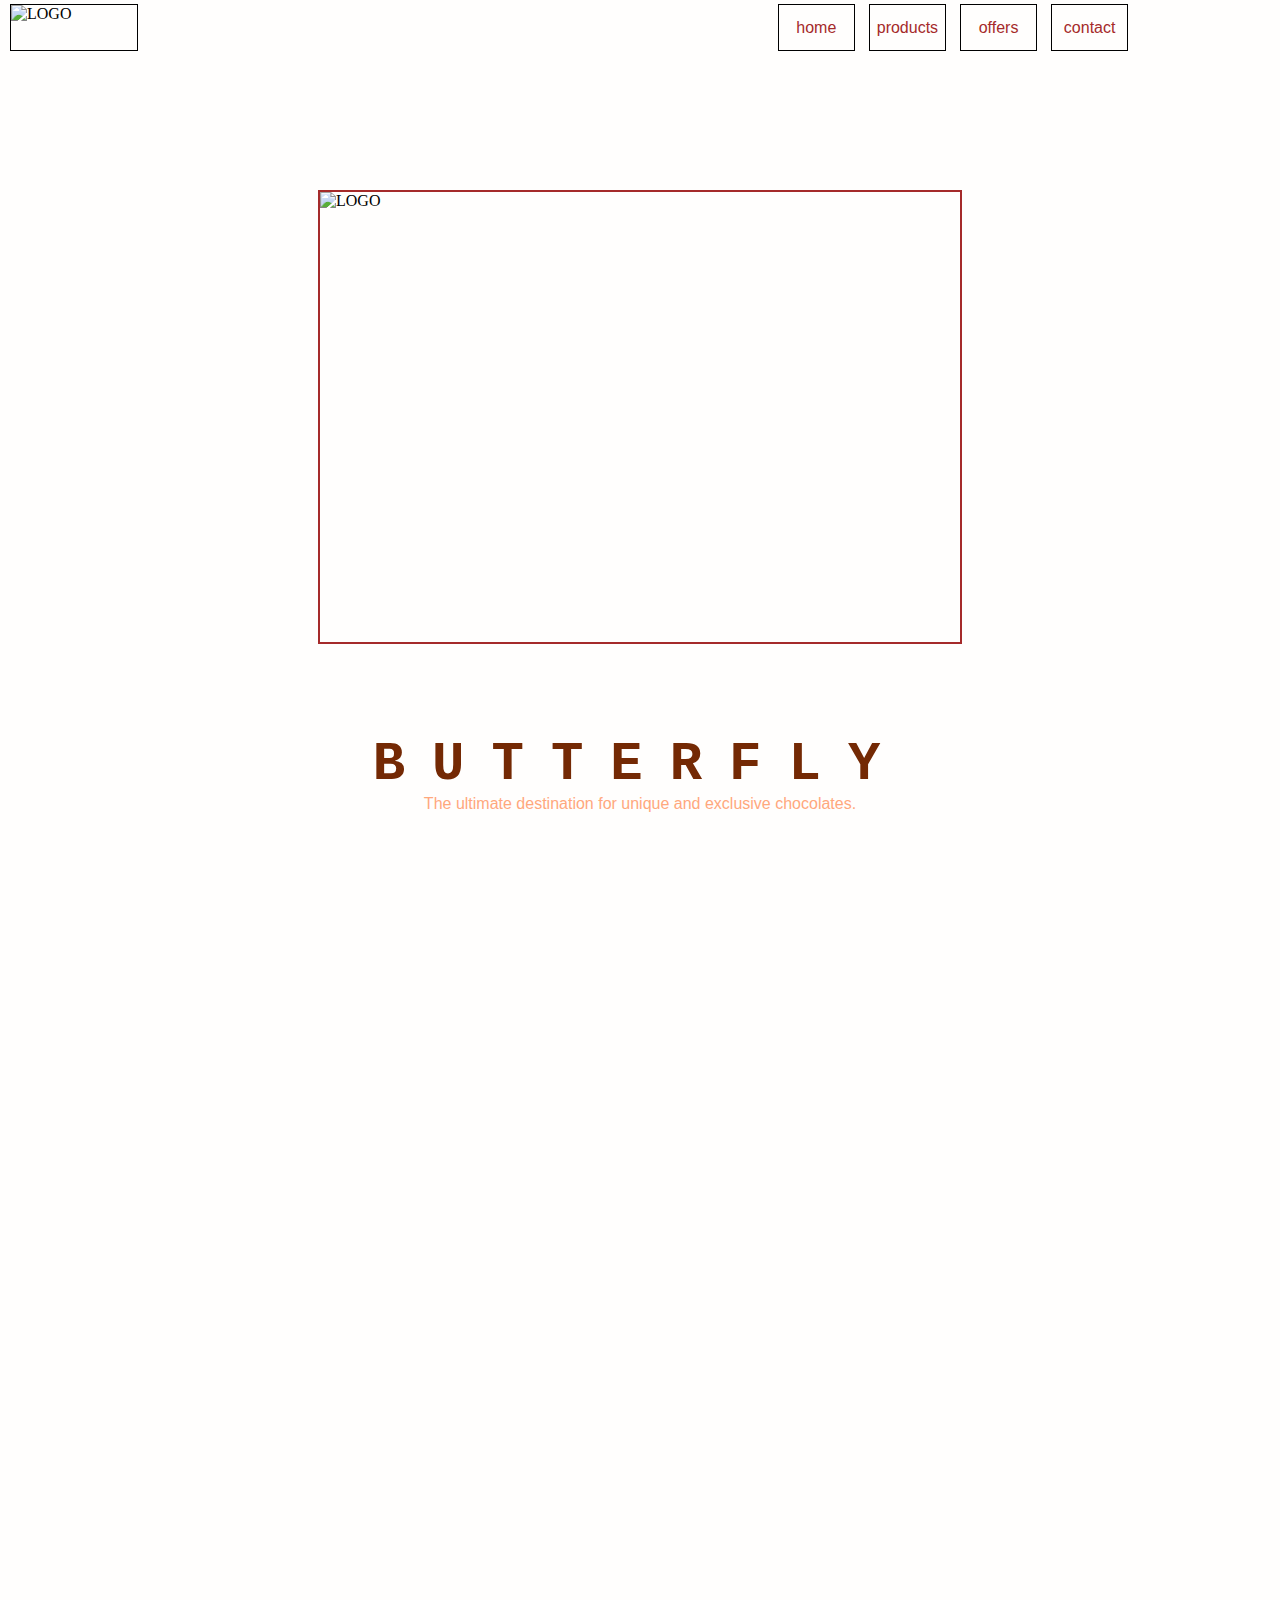
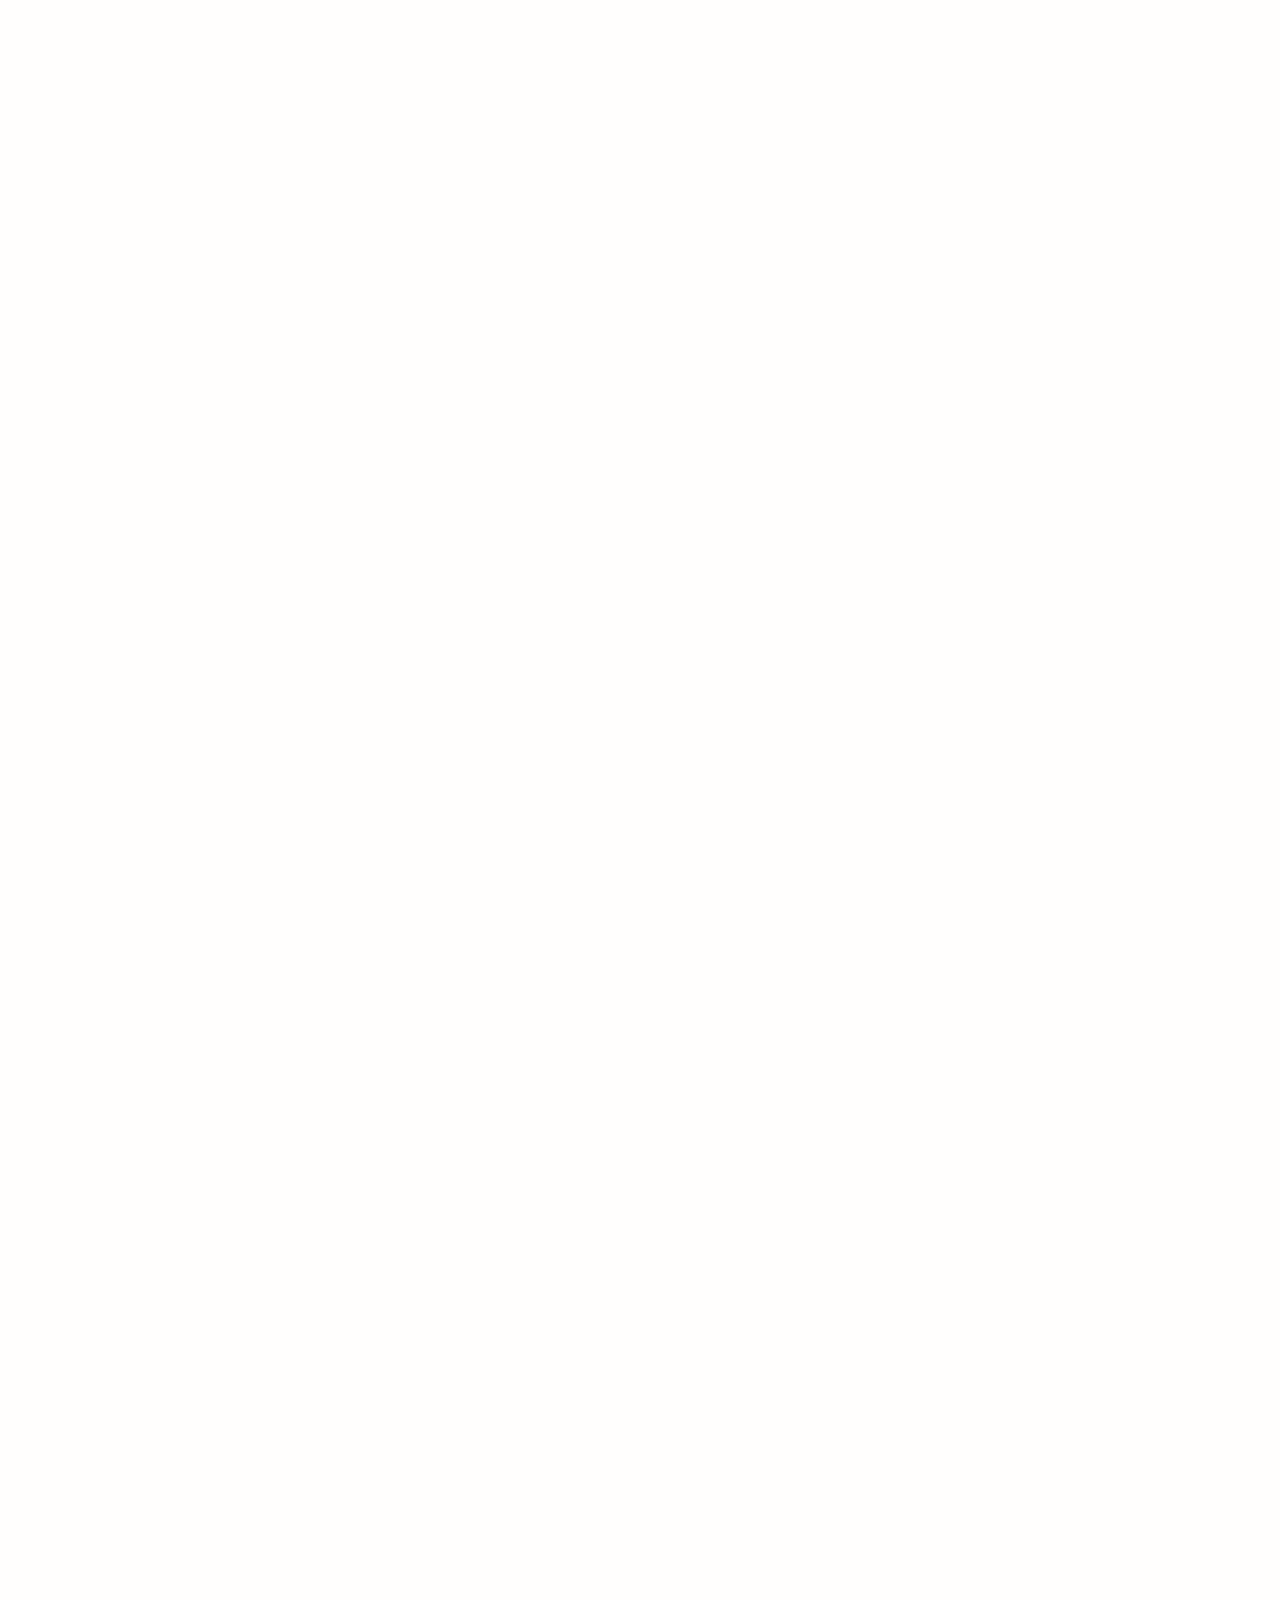
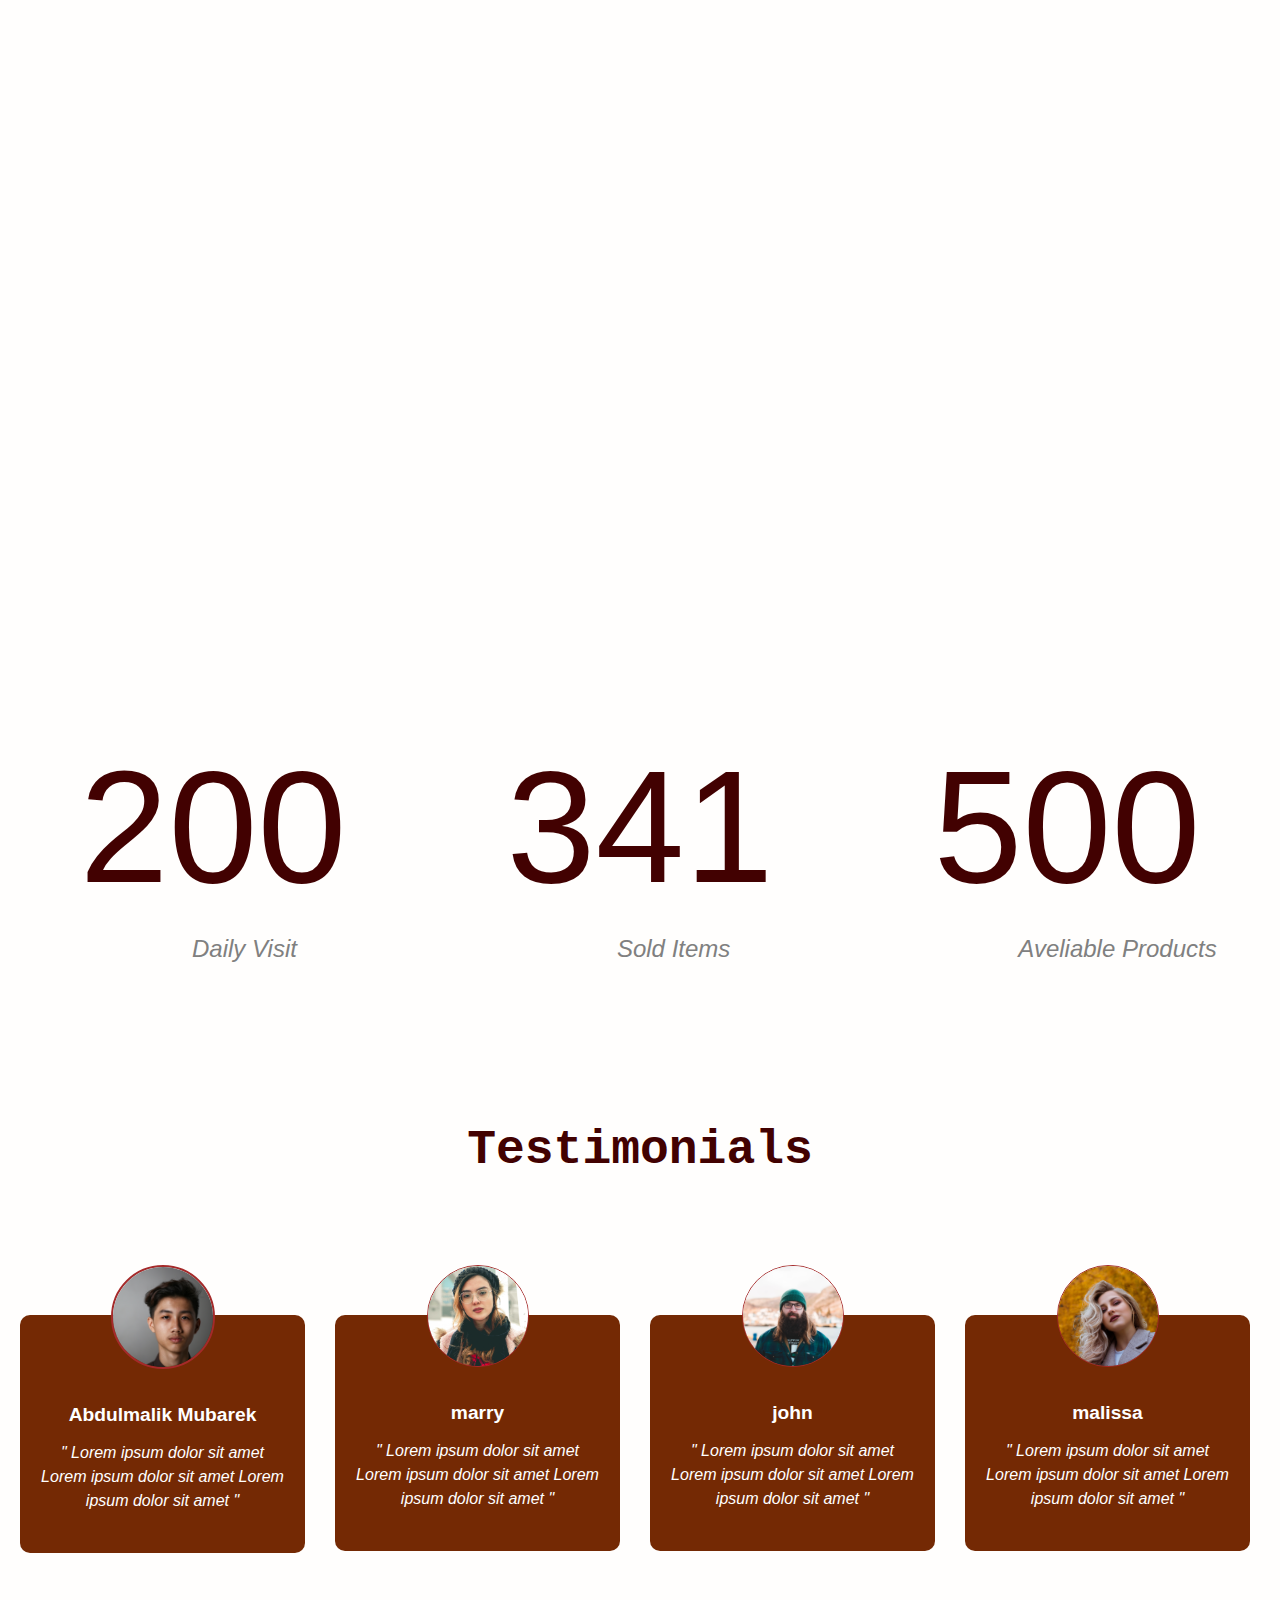
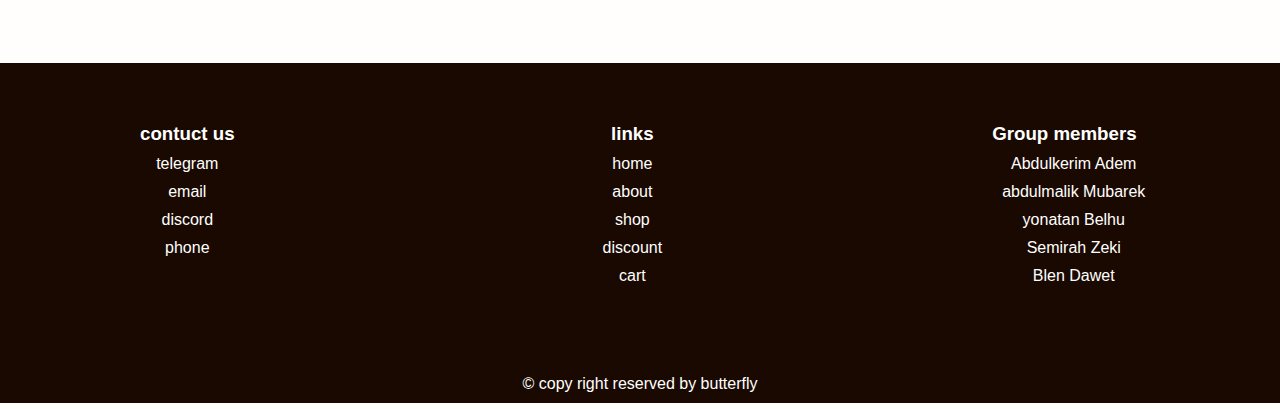
==== code/index.html @ 65b59d8b "update on the testimonial section" ====
<!DOCTYPE html>
<html lang="en">
<head>
    <meta charset="UTF-8">
    <meta http-equiv="X-UA-Compatible" content="IE=edge">
    <meta name="viewport" content="width=device-width, initial-scale=1.0">
    <title>BUTTERFLY </title>

    <!-- linking to the style file -->
    <link rel="stylesheet" href="./style.css">

</head>

<body>
    <header>
        <nav>
            <!-- Logo -->
            <img src="" alt="LOGO">
            <!-- navigational links -->
            <div id="links">    
                <a href="" id=""> home </a>
                <a href="" id="">products </a>
                <a href="" id=""> offers </a>
                <a href="" id=""> contact </a>
            </div>
            
        </nav>
    </header>    

    <!-- main tag-->
    <main>
        <!-- section one -->
        <section id="sec1">
            <article>
                <img src="" alt="LOGO">
                <header>
                    <h1>BUTTERFLY</h1>
                </header>
                <p>
                    The ultimate destination for unique and exclusive chocolates.
                </p>
            </article>
        </section>
        <!-- section two  product section -->
        
        <section id="sec2">
            
            <!-- first article -->
            <article class ="article1 ">
                <div class="image reveal">
                    <img src="./../resource/pic/pic4.jpg" alt="product1"> 
                    <!-- product picture or ilustration -->
                </div>
                <div class ="disc1 reveal">
                    <header>
                        <h1> Dove </h1>
                    </header>
                    <p>
                        Lorem ipsum dolor sit amet, consectetur adipiscing elit, 
                        <br>
                        sed do eiusmod tempor incididunt ut labore et dolore magna aliqua. 
                        <br>
                        Ut enim ad minim veniam, quis nostrud exercitation ullamco laboris nisi ut aliquip ex ea commodo consequat. 
                        <br>
                        Duis aute irure dolor in reprehenderit in voluptate velit esse cillum dolore eu fugiat nulla pariatur. 
                        <br>
                        Excepteur sint occaecat cupidatat non proident, 
                        <br>
                        sunt in culpa qui officia deserunt mollit anim id est laborum 
                    </p>
                    <button>
                        <a href=""> Order Now </a>
                    </button>
                </div>
            </article>
            
            <!-- second article in this section -->
            
            <article id="article2">
                <div class="image reveal">
                    <img src="./../resource/pic/Screenshot (67).png" alt=" fererro roches">
                </div>
                <div class ="disc2 reveal">
                    <header>
                        <h1> ferrero rocher</h1>
                    </header>
                    <p>
                        Lorem ipsum dolor sit amet, consectetur adipiscing elit, 
                        <br>
                        sed do eiusmod tempor incididunt ut labore et dolore magna aliqua. 
                        <br>
                        Ut enim ad minim veniam, quis nostrud exercitation ullamco laboris nisi ut aliquip ex ea commodo consequat. 
                        <br>
                        Duis aute irure dolor in reprehenderit in voluptate velit esse cillum dolore eu fugiat nulla pariatur. 
                        <br>
                        Excepteur sint occaecat cupidatat non proident, 
                        <br>
                        sunt in culpa qui officia deserunt mollit anim id est laborum 
                    </p>

                    <button>
                        <a href=""> Order Now </a>
                    </button>
                </div>
            </article>

            <!-- article three of this section -->
            
            <!-- second article in this section -->
            
            <article id="article3">
                <div class="image reveal">
                    <img src="./../resource/pic/Screenshot (71).png" alt=" fererro roches">
                </div>
                <div class ="disc3 reveal">
                    <header>
                        <h1> silk </h1>
                    </header>
                    <p>
                        Lorem ipsum dolor sit amet, consectetur adipiscing elit, 
                        <br>
                        sed do eiusmod tempor incididunt ut labore et dolore magna aliqua. 
                        <br>
                        Ut enim ad minim veniam, quis nostrud exercitation ullamco laboris nisi ut aliquip ex ea commodo consequat. 
                        <br>
                        Duis aute irure dolor in reprehenderit in voluptate velit esse cillum dolore eu fugiat nulla pariatur. 
                        <br>
                        Excepteur sint occaecat cupidatat non proident, 
                        <br>
                        sunt in culpa qui officia deserunt mollit anim id est laborum 
                    </p>

                    <button>
                        <a href=""> Order Now </a>
                    </button>
                </div>
            </article>

            <!-- end of therd article on this section  -->
        </section>
   
        <!-- section three about the coumpany section -->
        <section id="sec3">
            <article id="article1">
                <header>
                    <h1 class=" reveal"> about Butterfly</h1>
                </header>
                <p class="reveal">
                    Butterfly is the ultimate destination for chocolate lovers worldwide. 
                    Our company specializes in sourcing and selling an exceptional selection of unique brands and flavors that cannot be found anywhere else. 
                    <br>
                    Our chocolates are sourced from around the world, and we pride ourselves on offering only the most exquisite, 
                    delicious, and exclusive brands on the market. 
                    <br>
                    Our range of chocolates includes rare flavors, exotic ingredients, 
                    and innovative combinations that are sure to impress. 
                    <br>
                    At Butterfly, we believe that every customer deserves the best,
                    which is why we are committed to bringing you only the highest quality chocolates that will tantalize your senses 
                    and leave you craving for more. 
                    <br>
                    Our dedication to excellence, customer satisfaction, and premium quality chocolate sets us apart from the competition. 
                    We invite you to indulge in our luxurious, delectable chocolates, and experience the magic of Butterfly today!
                
                </p>
            </article>
        </section>

        <!-- section four brands section -->
        
        <section id="sec4">
            <article class ="article1 reveal">
                <header>
                    <hr width="200px" color="brown">
                    <h2>
                        Brands we sell
                    </h2>
                    <hr width="200px" color="brown">
                </header>
                <div id="logos">
                    <img src="./../resource/pic/brands/Dove.png" alt="dove" id="img1">
                    <img src="./../resource/pic/brands/Galaxy.png" alt="Galaxy" id="img2">
                    <img src="./../resource/pic/brands/Ferrero-Rocher.png" alt="fererro" id="img3">
                    <img src="./../resource/pic/brands/Kit-Kat.png" alt="" id="img4">
                    <img src="./../resource/pic/brands/Hersheys.png" alt="" id="img5">
                    <img src="./../resource/pic/brands/Lindt.png" alt="Lindt" id="img6">
                    <img src="./../resource/pic/brands/Cadbury-1.png" alt="" id="img7">
                    <img src="./../resource/pic/brands/Jacques-Torres-Chocolate.png" alt="" id="img8">
                </div>
                
                <div id="logos">
                    <img src="./../resource/pic/brands/Dove.png" alt="dove" id="img1">
                    <img src="./../resource/pic/brands/Galaxy.png" alt="Galaxy" id="img2">
                    <img src="./../resource/pic/brands/Ferrero-Rocher.png" alt="fererro" id="img3">
                    <img src="./../resource/pic/brands/Kit-Kat.png" alt="" id="img4">
                    <img src="./../resource/pic/brands/Hersheys.png" alt="" id="img5">
                    <img src="./../resource/pic/brands/Lindt.png" alt="Lindt" id="img6">
                    <img src="./../resource/pic/brands/Cadbury-1.png" alt="" id="img7">
                    <img src="./../resource/pic/brands/Jacques-Torres-Chocolate.png" alt="" id="img8">
                </div>
                
            </article>
        </section>
        
        <!-- sectio five displaing unsers number -->
        
        <section id="sec5">
            <article class="article1">
                <div class="view"> </div>
                <div class="sell"> </div>
                <div class="product"> </div>
            </article>
            <article class="article2">
                <p> daily visit </p>
                <p> sold items </p>
                <p> aveliable products </p>
            </article>
        </section>
        <!-- section 6 testimonials section-->
        
        <section id="sec6">
            <header>
                <h2> Testimonials </h2>
            </header>
            <article>

                <div id="test1">
                    <img src="./../resource/pic/users/user2.jpg" alt="abdulmalik">
                    <p> Abdulmalik Mubarek</p>
                    <blockquote>
                        <i>
                            " Lorem ipsum dolor sit amet <br> 
                            Lorem ipsum dolor sit amet Lorem ipsum dolor sit amet  
                            "
                        </i>
                    </blockquote>
                </div>
                <div id="test2">
                    <img src="./../resource/pic/users/user9.jpg" alt="yonatan">
                    <p> marry </p>
                    <blockquote>
                        <i>
                            " Lorem ipsum dolor sit amet <br> 
                            Lorem ipsum dolor sit amet Lorem ipsum dolor sit amet  
                            "
                        </i>
                    </blockquote>
                </div>
                <div id="test3">
                    <img src="./../resource/pic/users/user3.jpg" alt="semira">
                    <p> john </p>
                    <blockquote>
                        <i>
                            " Lorem ipsum dolor sit amet <br> 
                            Lorem ipsum dolor sit amet Lorem ipsum dolor sit amet  
                            "
                        </i>
                    </blockquote>
                </div>

                <div id="test4">
                    <img src="./../resource/pic/users/user4.jpg" alt="bilen">
                    <p> malissa </p>
                    <blockquote>
                        <i>
                            " Lorem ipsum dolor sit amet <br> 
                            Lorem ipsum dolor sit amet Lorem ipsum dolor sit amet  
                            "
                        </i>
                    </blockquote>
                </div>
            </article>
        </section>

        <!-- footer section-->
        <footer>
            <div id="top">
                <div id="contact">
                    <h3>contuct us</h3>
                    <ul>
                         <a href="">telegram</a> 
                         <a href="">email</a> 
                         <a href="">discord</a> 
                         <a href="">phone</a> 
                    </ul>
                </div>

                <div id="links">
                    <h3> links </h3>
                    <ul>
                         <a href="">home</a> 
                         <a href="">about</a> 
                         <a href="">shop</a> 
                         <a href="">discount</a> 
                         <a href="">cart</a> 
                    </ul>
                </div>

                <div id="Group_members">
                    <h3> Group members </h3>
                    
                         <a href="">Abdulkerim Adem</a> 
                         <a href="">abdulmalik Mubarek</a> 
                         <a href="">yonatan Belhu</a>  
                         <a href="">Semirah Zeki</a> 
                         <a href="">Blen Dawet</a> 
                </div>
            </div>

            <div id="bottom">
                <p>&copy copy right reserved by butterfly</p>
            </div>
        </footer>
    </main>
    <!-- javascript-->
    <script src="./app.js">

    </script>
</body>
</html>
---- code/style.css ----
* {
  padding: 0px;
  margin: 0px;
  text-decoration: none;
  scroll-behavior: smooth;
  /*box-sizing: border-box;*/
}

body {
  background-color: #fffefd;
}

/*navigational part style */
nav {
  height: 5vh;
  margin: 5px 10px;
  margin-bottom: 50px;
  display: flex;
  justify-content: space-around;
  align-items: center;
  position: relative;
}
nav img {
  width: 10%;
  height: 100%;
  position: absolute;
  display: flex;
  align-items: center;
  justify-content: center;
  left: 0vw;
  border: 1px solid black;
}
nav a {
  width: 20%;
  height: 100%;
  display: flex;
  justify-content: center;
  align-items: center;
  color: brown;
  border: 1px solid black;
  font-family: sans-serif;
}
nav #links {
  width: 30%;
  height: 100%;
  display: flex;
  justify-content: space-evenly;
  align-items: center;
  position: absolute;
  right: 10vw;
}

/* styling main section article*/
main {
  /* first section */
  overflow: hidden;
  /* second section styling */
  /*section three for about section */
  /*section four brands section */
  /* animation for section three brand slide (horizontall scroll)*/
  /* section five numbers */
  /*section six for testimonials section*/
  /*footer section*/
}
main #sec1 {
  /*display: none;  you have to delete this part */
  /*background-image: url(./../resource/pic/backgrounds/bg2.jpg);/**/
  background-repeat: none;
  background-size: contain;
}
main #sec1 article {
  /*how the article will be displayed*/
  display: flex;
  flex-direction: column;
  justify-content: center;
  align-items: center;
}
main #sec1 article img {
  width: 50%;
  height: 50vh;
  margin: 10vh 5vw;
  display: flex;
  justify-content: center;
  align-items: center;
  border: brown 2px solid;
}
main #sec1 article header {
  /*how the headers will be displayed */
  width: 100%;
  display: flex;
  justify-content: center;
  align-items: center;
}
main #sec1 article header h1 {
  /*box modeling */
  /* styling the font of the header */
  letter-spacing: 0.5em;
  font-family: monospace;
  font-size: 6vh;
  font-weight: bolder;
  color: #742904;
}
main #sec1 article p {
  position: relative;
  font-family: sans-serif;
  font-size: 1em;
  color: #ffa87d;
}
main #sec2 {
  /* border: 1px solid black;/**/
  width: 100%;
  height: 200vh;
  padding: 10vh 10vw;
  position: relative;
  overflow-x: hidden;
  margin-bottom: 100px;
  /* firest article*/
  /*second article on this section*/
  /*therd article on this section*/
}
main #sec2 .article1 {
  /*border: 3px solid red ;/**/
  position: relative;
  /* display: none; /* for development only deseble it  */
  /* second article on this section */
}
main #sec2 .article1 img {
  width: 35%;
  height: 45vh;
  position: absolute;
  top: 5vh;
  border-radius: 10px;
}
main #sec2 .article1 .disc1.reveal {
  transform: translateX(50vw);
  transition: all 1s ease;
  opacity: 0;
}
main #sec2 .article1 .image.reveal {
  transform: translateX(-50vw);
  transition: all 1s ease;
  opacity: 0;
}
main #sec2 .article1 .image.reveal.active {
  transform: translateX(0vw);
  opacity: 1;
}
main #sec2 .article1 .disc1.reveal.active {
  transform: translateX(0%);
  opacity: 1;
}
main #sec2 .article1 .disc1 {
  width: 30%;
  height: -moz-fit-content;
  height: fit-content;
  padding: 0vw 2vh;
  position: absolute;
  display: flex;
  flex-direction: column;
  align-items: center;
  left: 45%;
}
main #sec2 .article1 .disc1 header h1 {
  font-family: monospace;
  font-weight: bold;
  font-size: 5vh;
  padding-bottom: 2vh;
}
main #sec2 .article1 .disc1 p {
  font-family: sans-serif;
  font-weight: lighter;
  line-height: 1.5em;
  padding-bottom: 3vh;
  color: gray;
}
main #sec2 .article1 .disc1 button {
  border-radius: 10px;
  width: 15vw;
  height: 7vh;
  display: flex;
  justify-content: center;
  align-items: center;
  border: none;
  background-color: #742904;
}
main #sec2 .article1 .disc1 button a {
  color: white;
  font-weight: bold;
}
main #sec2 #article2 {
  /*border: 1px solid black;*/
  position: relative;
  top: 70vh;
}
main #sec2 #article2 img {
  width: 35%;
  height: 45vh;
  position: absolute;
  left: 45%;
  top: 5vh;
  border-radius: 10px;
}
main #sec2 #article2 .disc2.reveal {
  transform: translateX(-50vw);
  transition: all 1s ease;
  opacity: 0;
}
main #sec2 #article2 .image.reveal {
  transform: translateX(50vw);
  transition: all 1s ease;
  opacity: 0;
}
main #sec2 #article2 .image.reveal.active {
  transform: translateX(0vw);
  opacity: 1;
}
main #sec2 #article2 .disc2.reveal.active {
  transform: translateX(0%);
  opacity: 1;
}
main #sec2 #article2 .disc2 {
  width: 30%;
  height: -moz-fit-content;
  height: fit-content;
  padding: 0vw 2vh;
  position: absolute;
  display: flex;
  flex-direction: column;
  align-items: center;
}
main #sec2 #article2 .disc2 header h1 {
  font-family: monospace;
  font-weight: bold;
  font-size: 5vh;
  padding-bottom: 2vh;
}
main #sec2 #article2 .disc2 p {
  font-family: sans-serif;
  font-weight: lighter;
  line-height: 1.5em;
  padding-bottom: 3vh;
  text-align: right;
  color: gray;
}
main #sec2 #article2 .disc2 button {
  border-radius: 10px;
  width: 15vw;
  height: 8vh;
  display: flex;
  justify-content: center;
  align-items: center;
  border: none;
  background-color: #742904;
}
main #sec2 #article2 .disc2 button a {
  color: white;
  font-weight: bold;
}
main #sec2 #article3 {
  /*border: 1px solid black;/**/
  position: relative;
  top: 140vh;
}
main #sec2 #article3 img {
  width: 35%;
  height: 45vh;
  position: absolute;
  top: 5vh;
  border-radius: 10px;
}
main #sec2 #article3 .disc3.reveal {
  transform: translateX(50vw);
  transition: all 1s ease;
  opacity: 0;
}
main #sec2 #article3 .image.reveal {
  transform: translateX(-50vw);
  transition: all 1s ease;
  opacity: 0;
}
main #sec2 #article3 .image.reveal.active {
  transform: translateX(0vw);
  opacity: 1;
}
main #sec2 #article3 .disc3.reveal.active {
  transform: translateX(0%);
  opacity: 1;
}
main #sec2 #article3 .disc3 {
  width: 30%;
  height: -moz-fit-content;
  height: fit-content;
  padding: 0vw 2vh;
  position: absolute;
  display: flex;
  flex-direction: column;
  align-items: center;
  left: 45%;
}
main #sec2 #article3 .disc3 header h1 {
  font-family: monospace;
  font-weight: bold;
  font-size: 5vh;
  padding-bottom: 2vh;
}
main #sec2 #article3 .disc3 p {
  font-family: sans-serif;
  font-weight: lighter;
  line-height: 1.5em;
  padding-bottom: 3vh;
  color: gray;
}
main #sec2 #article3 .disc3 button {
  border-radius: 10px;
  width: 15vw;
  height: 8vh;
  display: flex;
  justify-content: center;
  align-items: center;
  border: none;
  background-color: #742904;
}
main #sec2 #article3 .disc3 button a {
  color: white;
  font-weight: bold;
}
main #sec3 {
  padding: 20px;
  margin: 10rem 0rem;
}
main #sec3 #article1 {
  display: flex;
  flex-direction: column;
  align-items: center;
  padding: 10px;
}
main #sec3 #article1 header {
  display: flex;
  justify-content: center;
  margin-bottom: 2rem;
}
main #sec3 #article1 header h1 {
  font-family: sans-serif;
  font-weight: bold;
  font-size: 10vh;
  color: #4e3b40;
  text-transform: capitalize;
}
main #sec3 #article1 header .reveal {
  transform: translateY(10rem);
  opacity: 0;
  transition: all 1s ease;
}
main #sec3 #article1 header .reveal.active {
  transform: translateY(0rem);
  opacity: 1;
}
main #sec3 #article1 p {
  width: 85%;
  font-family: cursive;
  font-weight: lighter;
  font-size: 17px;
  color: gray;
}
main #sec3 #article1 .reveal {
  transform: translateY(10rem);
  opacity: 0;
  transition: all 1s ease;
}
main #sec3 #article1 .reveal.active {
  transform: translateY(0rem);
  opacity: 1;
}
main #sec4 {
  /*  border: 1px solid black;/**/
  margin: 10rem 0rem;
}
main #sec4 .reveal {
  transform: translateY(10rem);
  opacity: 0;
  transition: all 1s ease;
}
main #sec4 .reveal.active {
  transform: translateY(0rem);
  opacity: 1;
}
main #sec4 .article1 {
  margin: 10px;
  white-space: nowrap; /**/
}
main #sec4 .article1 header {
  display: flex;
  justify-content: center;
  align-items: center;
}
main #sec4 .article1 header h2 {
  color: rgb(66, 1, 1);
  font-family: monospace;
  font-size: 5vh;
  margin: 20px 20px;
}
main #sec4 .article1 #logos {
  display: inline-block;
  animation: 20s slide infinite linear;
}
main #sec4 .article1 #logos img {
  width: 150px;
  height: 150px;
  border-radius: 50%;
  padding: 5px 10px;
}
@keyframes slide {
  from {
    transform: translateX(0);
  }
  to {
    transform: translateX(-100%);
  }
}
main #sec5 {
  /*   border: #1a0900 1px solid;/**/
  position: relative;
  margin: 10rem 0rem;
}
main #sec5 .article1 {
  display: flex;
  justify-content: center;
  color: rgb(66, 1, 1);
}
main #sec5 .article1 .view {
  /* border: 1px solid black;/**/
  margin: 2rem 8rem 1rem 0rem;
  font-family: sans-serif;
  font-size: 10rem;
  font-weight: normal;
}
main #sec5 .article1 .sell {
  /*border: 1px solid black;/**/
  margin: 2rem 8rem 1rem 2rem;
  font-family: sans-serif;
  font-size: 10rem;
  font-weight: normal;
}
main #sec5 .article1 .product {
  /*border: 1px solid black;/**/
  margin: 2rem 0rem 1rem 2rem;
  font-family: sans-serif;
  font-size: 10rem;
  font-weight: normal;
  position: relative;
}
main #sec5 .article2 {
  display: flex;
  position: relative;
  /*border: 1px solid black;/**/
}
main #sec5 .article2 p {
  font-family: sans-serif;
  font-weight: lighter;
  font-style: italic;
  font-size: 1.5rem;
  text-transform: capitalize;
  color: gray;
}
main #sec5 .article2 p:nth-child(1) {
  position: relative;
  left: 12rem;
}
main #sec5 .article2 p:nth-child(2) {
  position: relative;
  left: 32rem;
}
main #sec5 .article2 p:nth-child(3) {
  position: relative;
  left: 50rem;
}
main #sec6 {
  margin: 100px 0px;
}
main #sec6 header {
  display: flex;
  justify-content: center;
}
main #sec6 header h2 {
  font-family: monospace;
  font-size: 3rem;
  font-weight: bold;
  color: rgb(66, 1, 1);
  align-items: center;
  margin-bottom: 8rem;
}
main #sec6 article {
  /*border: 1px solid black;/**/
  height: -moz-fit-content;
  height: fit-content;
  padding: 10px;
  display: flex;
  justify-content: space-around;
  /*section three testmonial section*/
}
main #sec6 article #test1 {
  /*border: 1px solid black;/**/
  display: flex;
  flex-direction: column;
  align-items: center;
  margin: 0px 20px 0px 10px;
  background-color: #742904;
  border-radius: 10px;
  height: 100%;
  padding-bottom: 2.5rem;
  transition: all 0.5s ease;
}
main #sec6 article #test1 img {
  width: 100px;
  height: 100px;
  /*margin-bottom:20px;/***/
  border: 2px solid brown;
  border-radius: 50%;
  position: relative;
  top: -50px;
}
main #sec6 article #test1 p {
  color: white;
  position: relative;
  top: -15px;
  font-family: sans-serif;
  font-size: 1.2rem;
  font-weight: bold;
}
main #sec6 article #test1 blockquote {
  /*border: 1px solid black;/**/
  color: white;
  text-align: center;
  font-family: sans-serif;
  font-size: 1em;
  line-height: 1.5em;
}
main #sec6 article #test1:hover {
  transform: scale(1.05);
}
main #sec6 article #test2 {
  /* border: 1px solid black;/**/
  display: flex;
  flex-direction: column;
  align-items: center;
  margin: 0px 20px 0px 10px;
  background-color: #742904;
  border-radius: 10px;
  height: 100%;
  padding-bottom: 2.5rem;
  transition: all 0.5s ease;
}
main #sec6 article #test2 img {
  width: 100px;
  height: 100px;
  border: 1px solid brown;
  border-radius: 50%;
  position: relative;
  top: -50px;
}
main #sec6 article #test2 p {
  color: white;
  position: relative;
  top: -15px;
  font-family: sans-serif;
  font-size: 1.2rem;
  font-weight: bold;
}
main #sec6 article #test2 blockquote {
  color: white;
  text-align: center;
  font-family: sans-serif;
  font-size: 1em;
  line-height: 1.5em;
}
main #sec6 article #test2:hover {
  transform: scale(1.05);
}
main #sec6 article #test3 {
  /* border: 1px solid black;/**/
  display: flex;
  flex-direction: column;
  align-items: center;
  margin: 0px 20px 0px 10px;
  background-color: #742904;
  border-radius: 10px;
  height: 100%;
  padding-bottom: 2.5rem;
  transition: all 0.5s ease;
}
main #sec6 article #test3 img {
  width: 100px;
  height: 100px;
  border: 1px solid brown;
  border-radius: 50%;
  position: relative;
  top: -50px;
}
main #sec6 article #test3 p {
  color: white;
  position: relative;
  top: -15px;
  font-family: sans-serif;
  font-size: 1.2rem;
  font-weight: bold;
}
main #sec6 article #test3 blockquote {
  color: white;
  text-align: center;
  font-family: sans-serif;
  font-size: 1em;
  line-height: 1.5em;
}
main #sec6 article #test3:hover {
  transform: scale(1.05);
}
main #sec6 article #test4 {
  /* border: 1px solid black;/**/
  display: flex;
  flex-direction: column;
  align-items: center;
  margin: 0px 20px 0px 10px;
  background-color: #742904;
  border-radius: 10px;
  height: 100%;
  padding-bottom: 2.5rem;
  transition: all 0.5s ease;
}
main #sec6 article #test4 img {
  width: 100px;
  height: 100px;
  border: 1px solid brown;
  border-radius: 50%;
  position: relative;
  top: -50px;
}
main #sec6 article #test4 p {
  color: white;
  position: relative;
  top: -15px;
  font-family: sans-serif;
  font-size: 1.2rem;
  font-weight: bold;
}
main #sec6 article #test4 blockquote {
  color: white;
  text-align: center;
  font-family: sans-serif;
  font-size: 1em;
  line-height: 1.5em;
}
main #sec6 article #test4:hover {
  transform: scale(1.05);
}
main footer {
  background-color: #1a0900;
  color: white;
  padding: 10px;
  display: flex;
  flex-direction: column;
}
main footer #top {
  display: flex;
  padding: 50px 40px;
}
main footer #top a {
  margin: 10px;
  display: block;
  text-decoration: none;
  font-family: sans-serif;
  color: white;
  text-align: center;
}
main footer #top h3 {
  font-family: sans-serif;
  margin-bottom: 5px;
}
main footer #top #contact {
  font-family: Arial, Helvetica, sans-serif;
  color: white;
  position: relative;
  left: 10vh;
}
main footer #top #links {
  position: relative;
  left: 35vw;
}
main footer #top #links h3 {
  display: flex;
  justify-content: center;
}
main footer #top #Group_members {
  position: relative;
  left: 60vw;
}
main footer #bottom {
  margin-top: 30px;
  display: flex;
  justify-content: center;
  font-family: sans-serif;
}/*# sourceMappingURL=style.css.map */
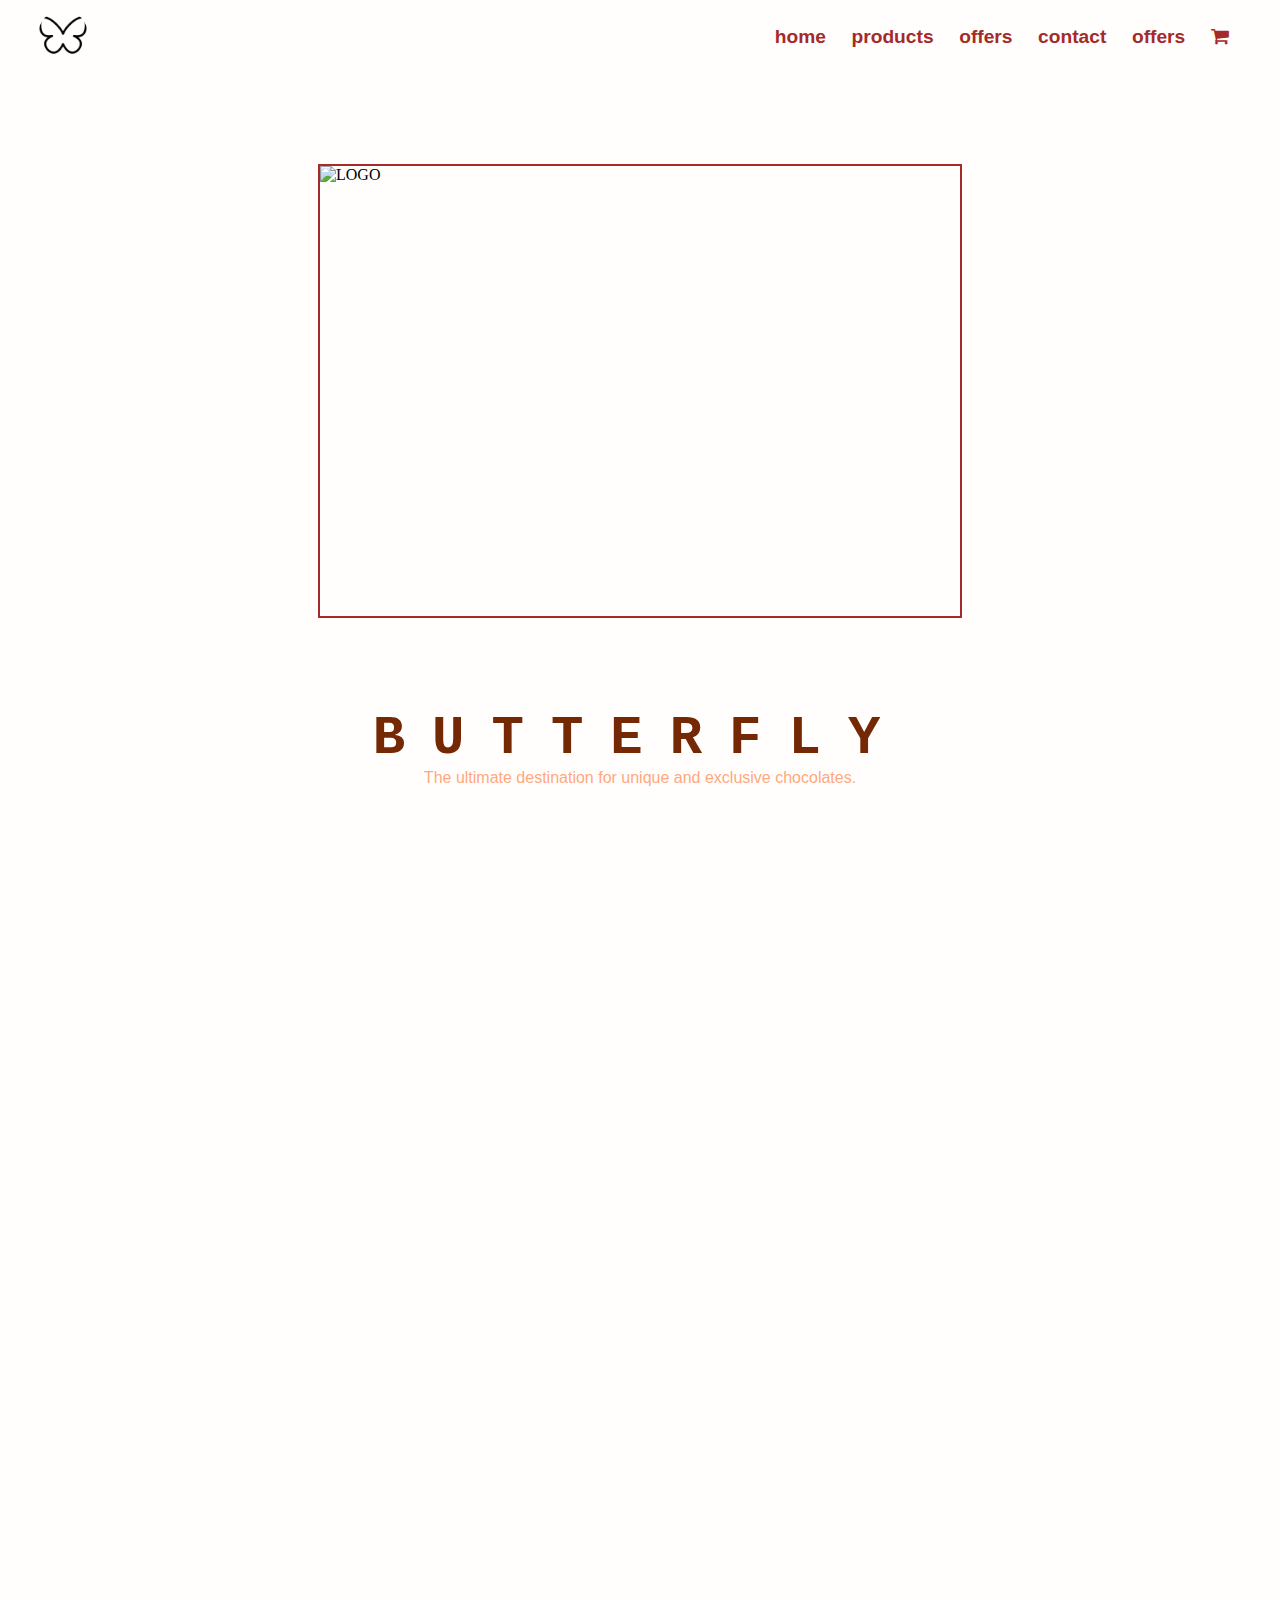
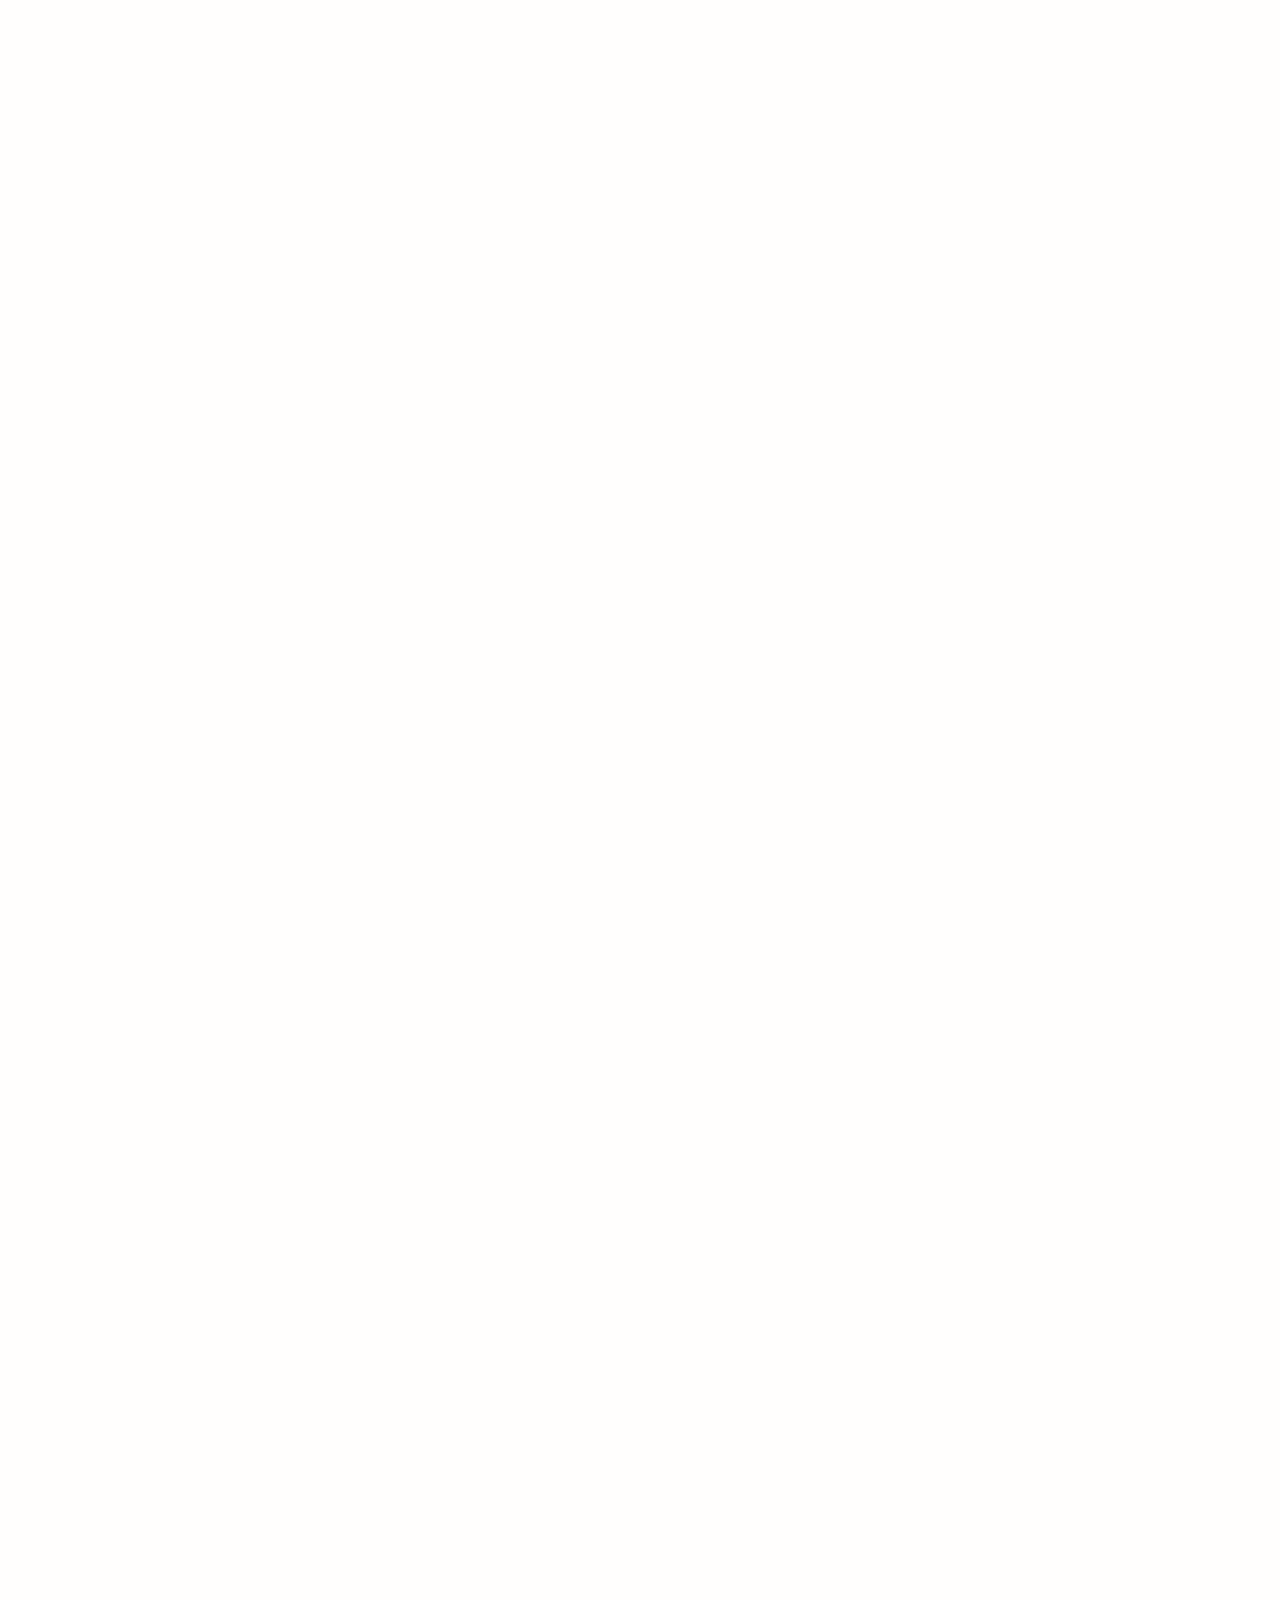
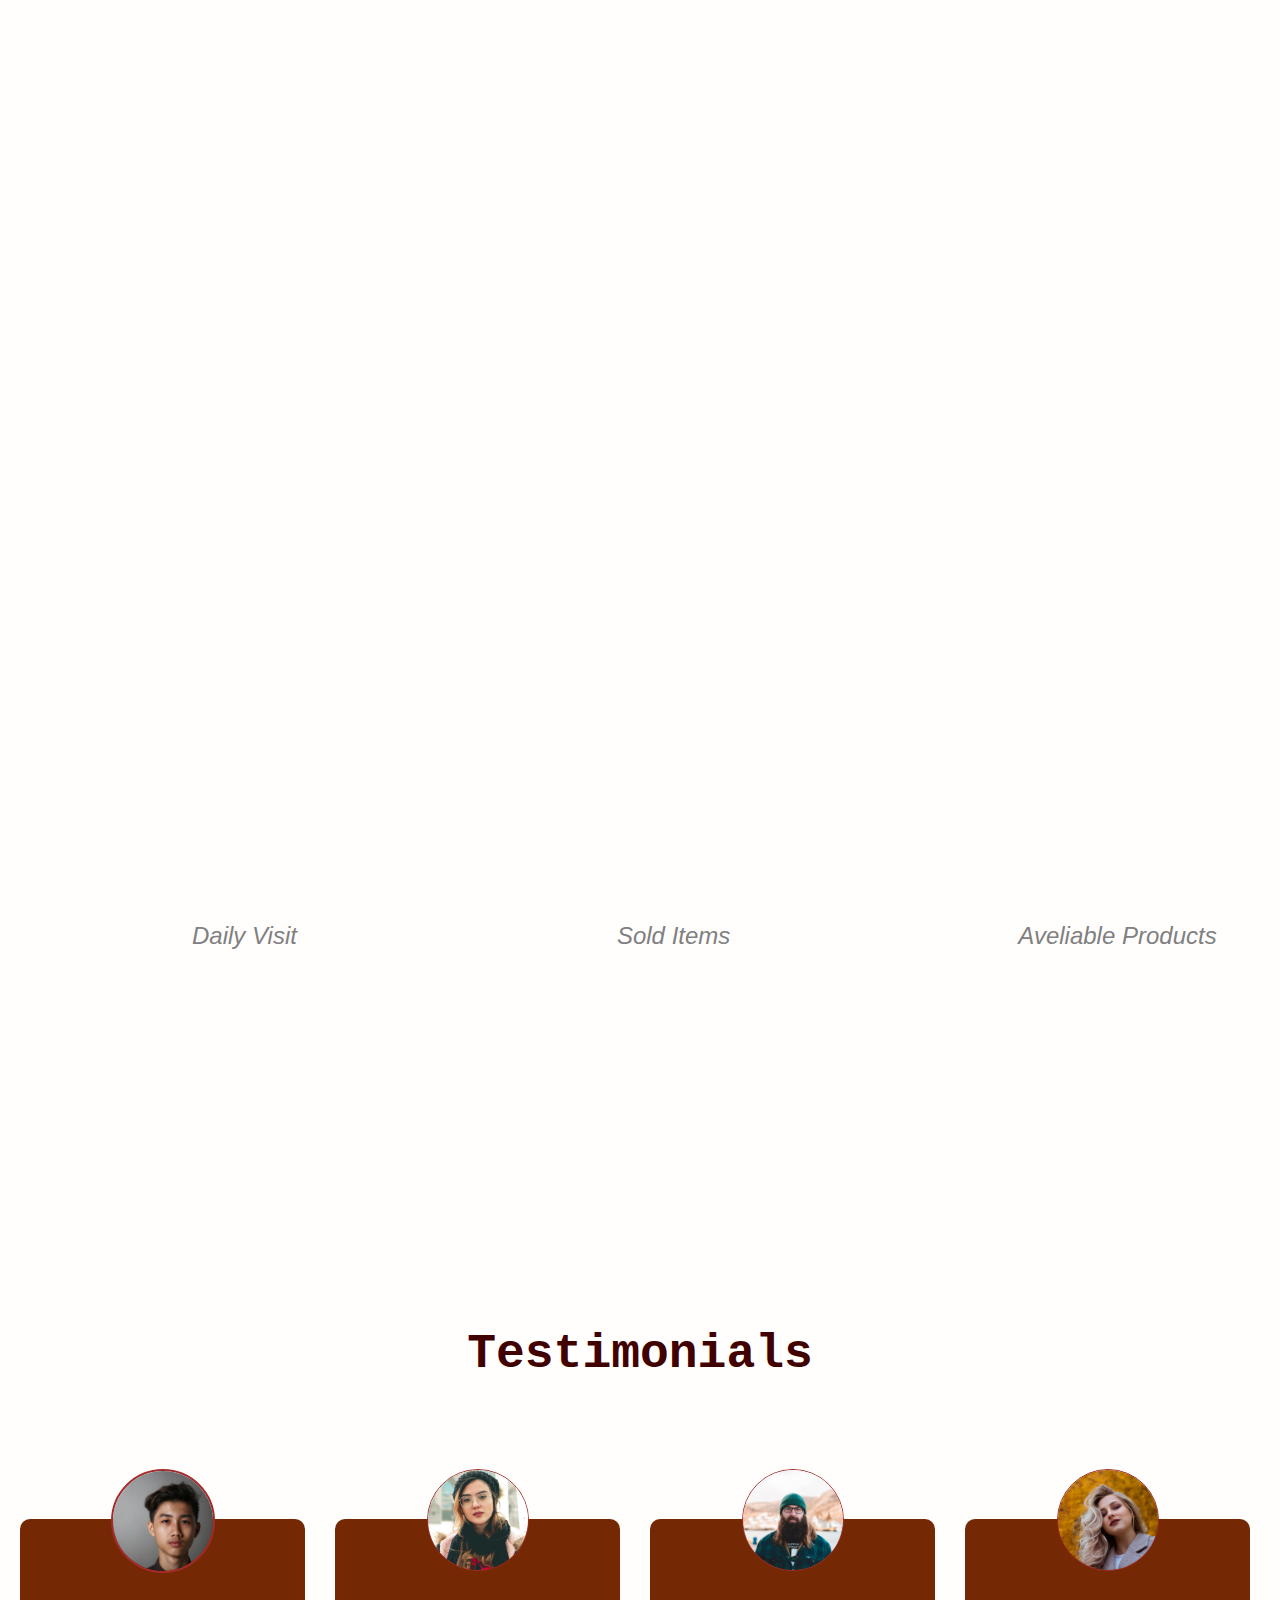
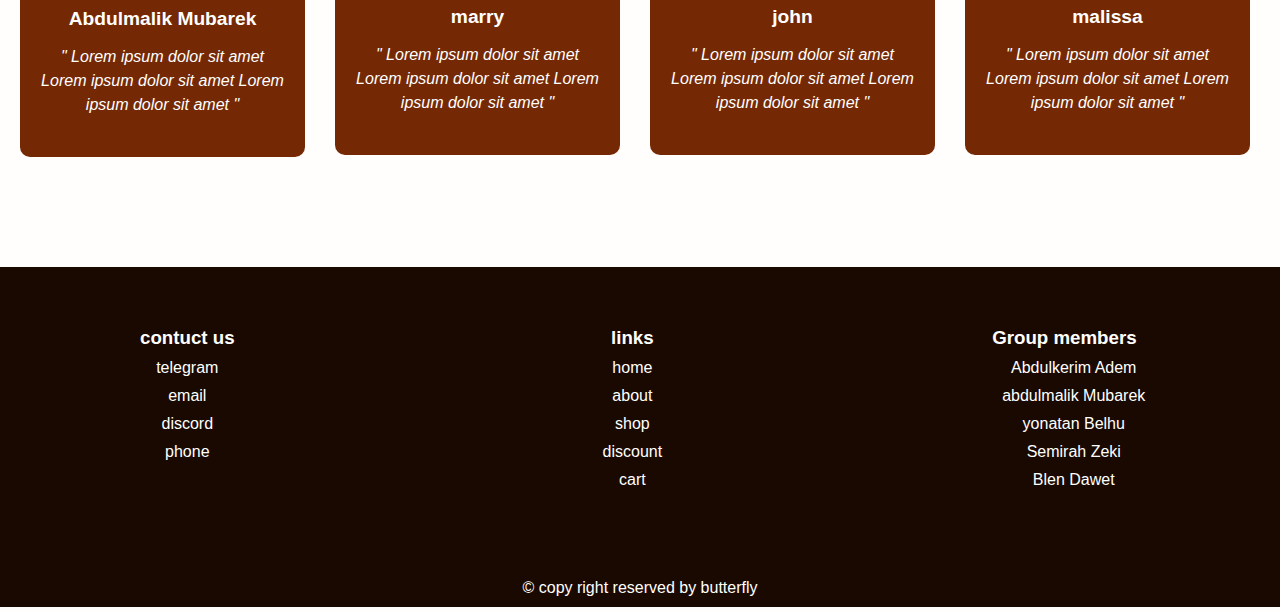
==== commit 6f1e321e: "update on navbar" ====
--- a/code/index.html
+++ b/code/index.html
@@ -8,20 +8,28 @@
 
     <!-- linking to the style file -->
     <link rel="stylesheet" href="./style.css">
+    <!-- fafa icons link -->
+    <link rel="stylesheet" href="https://cdnjs.cloudflare.com/ajax/libs/font-awesome/4.7.0/css/font-awesome.min.css">
 
 </head>
 
 <body>
     <header>
-        <nav>
+        <nav id="nav1" class="nav2">
             <!-- Logo -->
-            <img src="" alt="LOGO">
+            <div id="logo">
+                <img src="./../resource/pic/logos/Iconsmind-Outline-Butterfly.512.png" alt="LOGO">
+            </div>
             <!-- navigational links -->
             <div id="links">    
                 <a href="" id=""> home </a>
                 <a href="" id="">products </a>
                 <a href="" id=""> offers </a>
                 <a href="" id=""> contact </a>
+                <a href="" id=""> offers </a>
+                <a href="" id="car">
+                     <i class="fa fa-shopping-cart" aria-hidden="true"></i>
+                </a>
             </div>
             
         </nav>
--- a/code/style.css
+++ b/code/style.css
@@ -12,42 +12,37 @@
 
 /*navigational part style */
 nav {
-  height: 5vh;
-  margin: 5px 10px;
-  margin-bottom: 50px;
-  display: flex;
-  justify-content: space-around;
-  align-items: center;
-  position: relative;
-}
-nav img {
-  width: 10%;
-  height: 100%;
-  position: absolute;
-  display: flex;
-  align-items: center;
-  justify-content: center;
-  left: 0vw;
-  border: 1px solid black;
-}
-nav a {
-  width: 20%;
-  height: 100%;
-  display: flex;
-  justify-content: center;
-  align-items: center;
+  /*border: 1px solid black;/**/
+  width: 100%;
+  margin: 10px 0px;
+  position: relative;
+  display: flex;
+  overflow: hidden;
+}
+nav #logo {
+  width: 45%;
+}
+nav #logo img {
+  width: 50px;
+  height: 50px;
+  border-radius: 50%;
+  margin-left: 3vw;
+}
+nav #links {
+  /*border: 1px solid;/**/
+  width: 55%;
+  display: flex;
+  align-items: center;
+  justify-content: right;
+  margin-right: 3vw;
+}
+nav #links a {
+  text-decoration: none;
   color: brown;
-  border: 1px solid black;
-  font-family: sans-serif;
-}
-nav #links {
-  width: 30%;
-  height: 100%;
-  display: flex;
-  justify-content: space-evenly;
-  align-items: center;
-  position: absolute;
-  right: 10vw;
+  margin: 0vh 1vw;
+  font-family: sans-serif;
+  font-weight: bold;
+  font-size: 1.2em;
 }
 
 /* styling main section article*/
@@ -373,7 +368,7 @@
 }
 main #sec4 {
   /*  border: 1px solid black;/**/
-  margin: 10rem 0rem;
+  margin: 10rem 0rem 5rem 0rem;
 }
 main #sec4 .reveal {
   transform: translateY(10rem);
@@ -418,9 +413,12 @@
   }
 }
 main #sec5 {
-  /*   border: #1a0900 1px solid;/**/
-  position: relative;
-  margin: 10rem 0rem;
+  /*border: #1a0900 1px solid;/**/
+  position: relative;
+  height: 70vh;
+  display: flex;
+  flex-direction: column;
+  justify-content: center;
 }
 main #sec5 .article1 {
   display: flex;
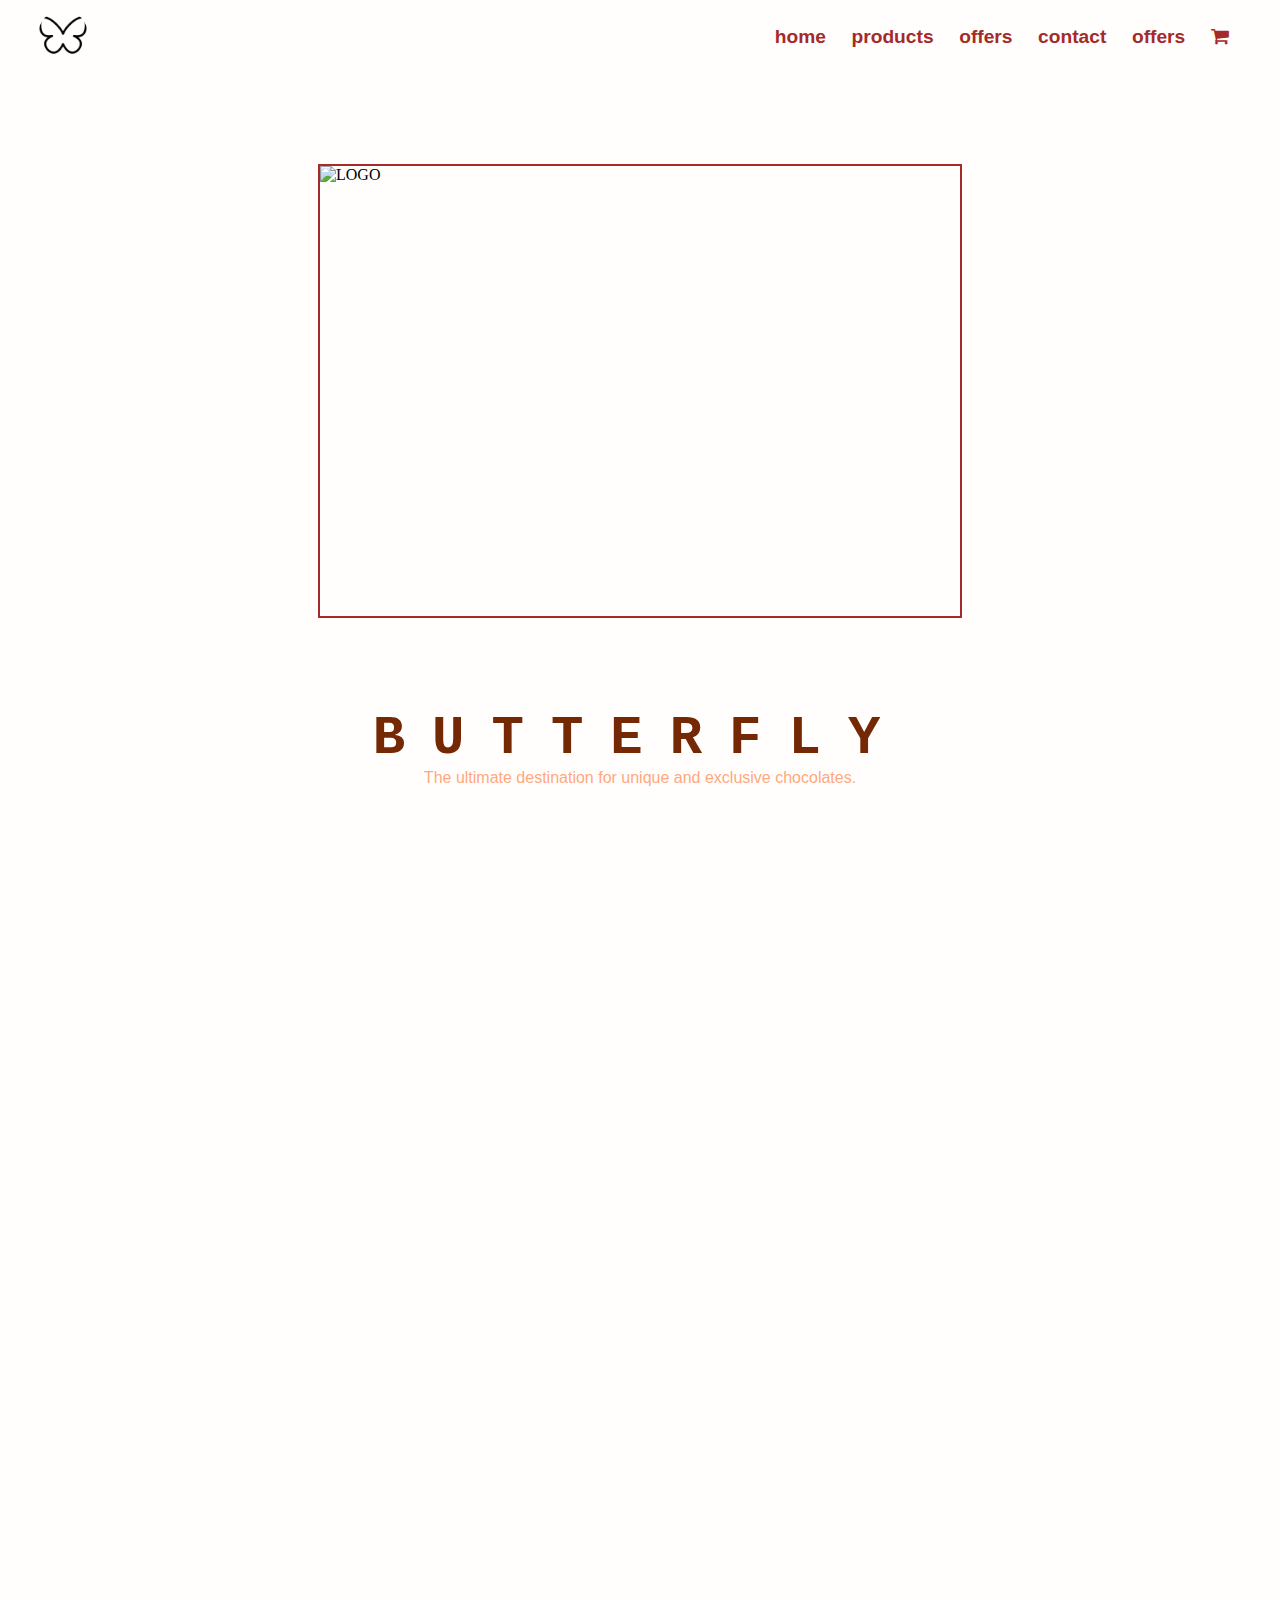
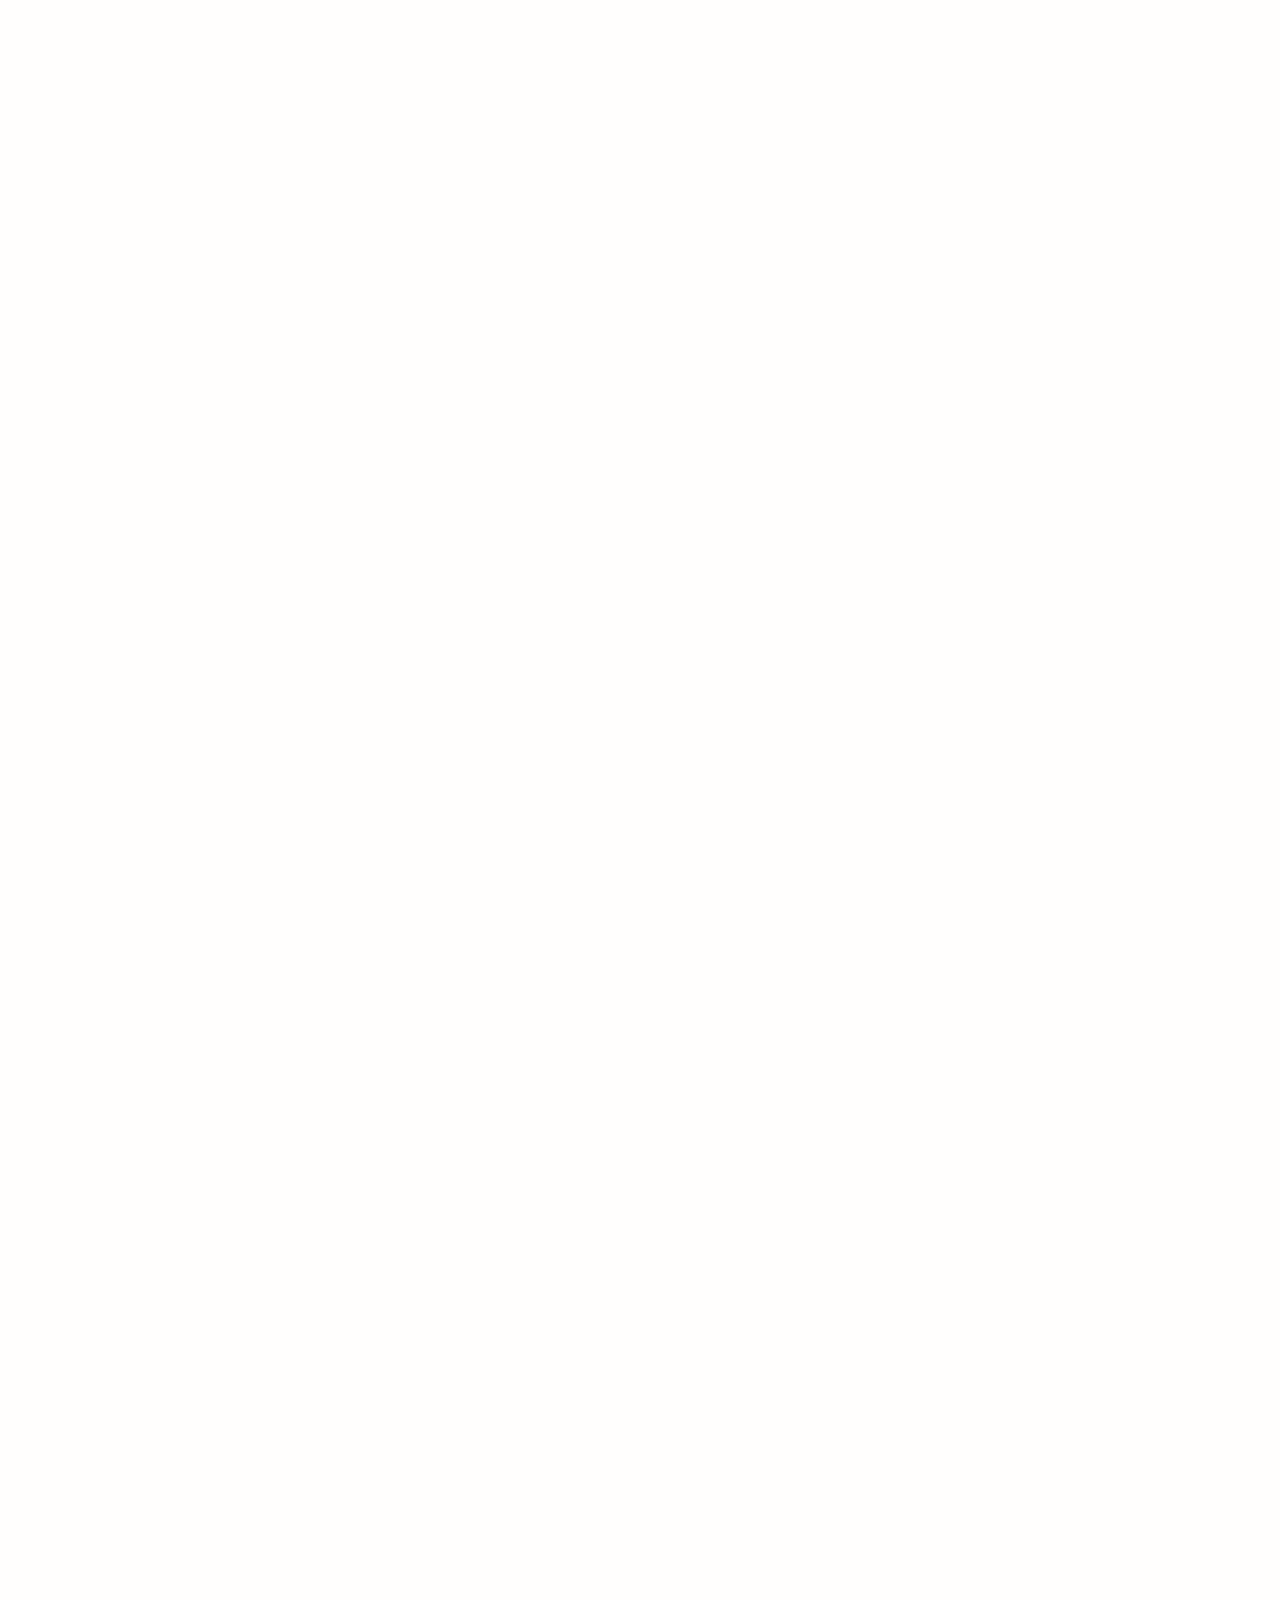
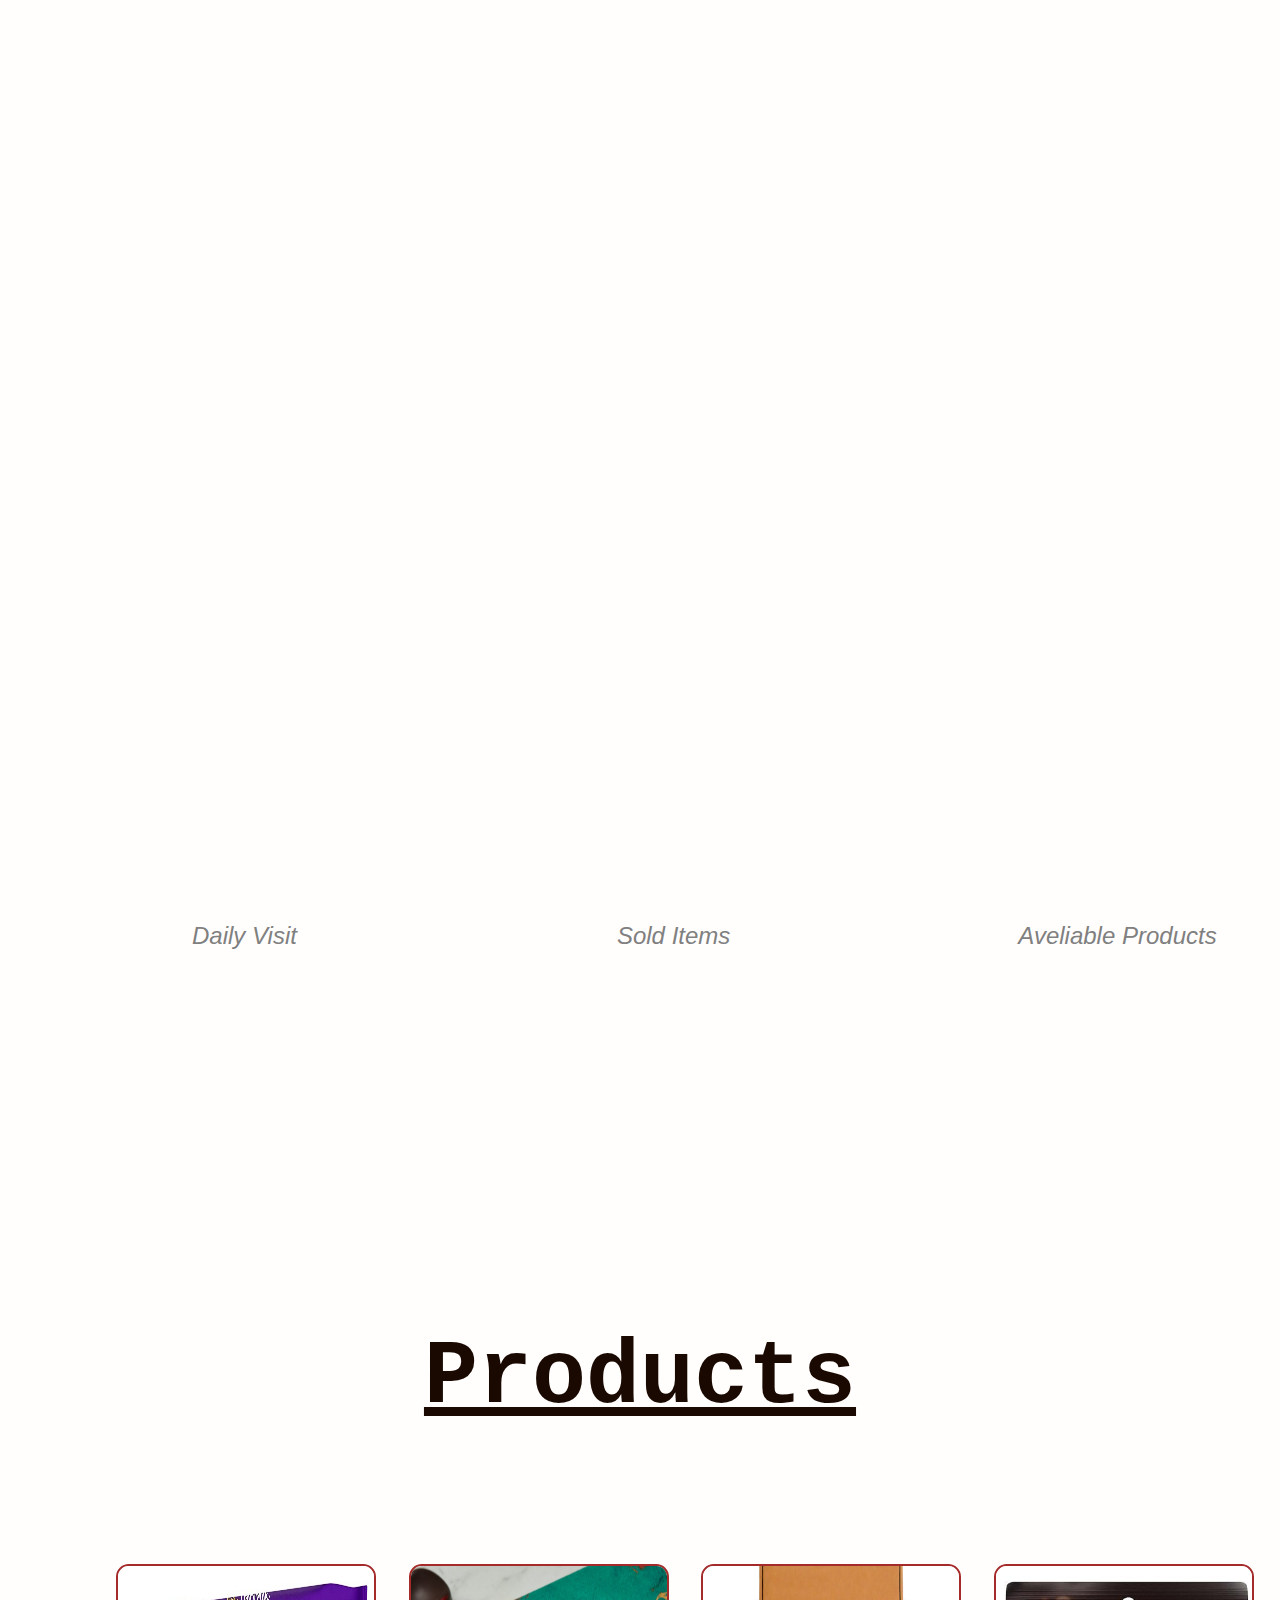
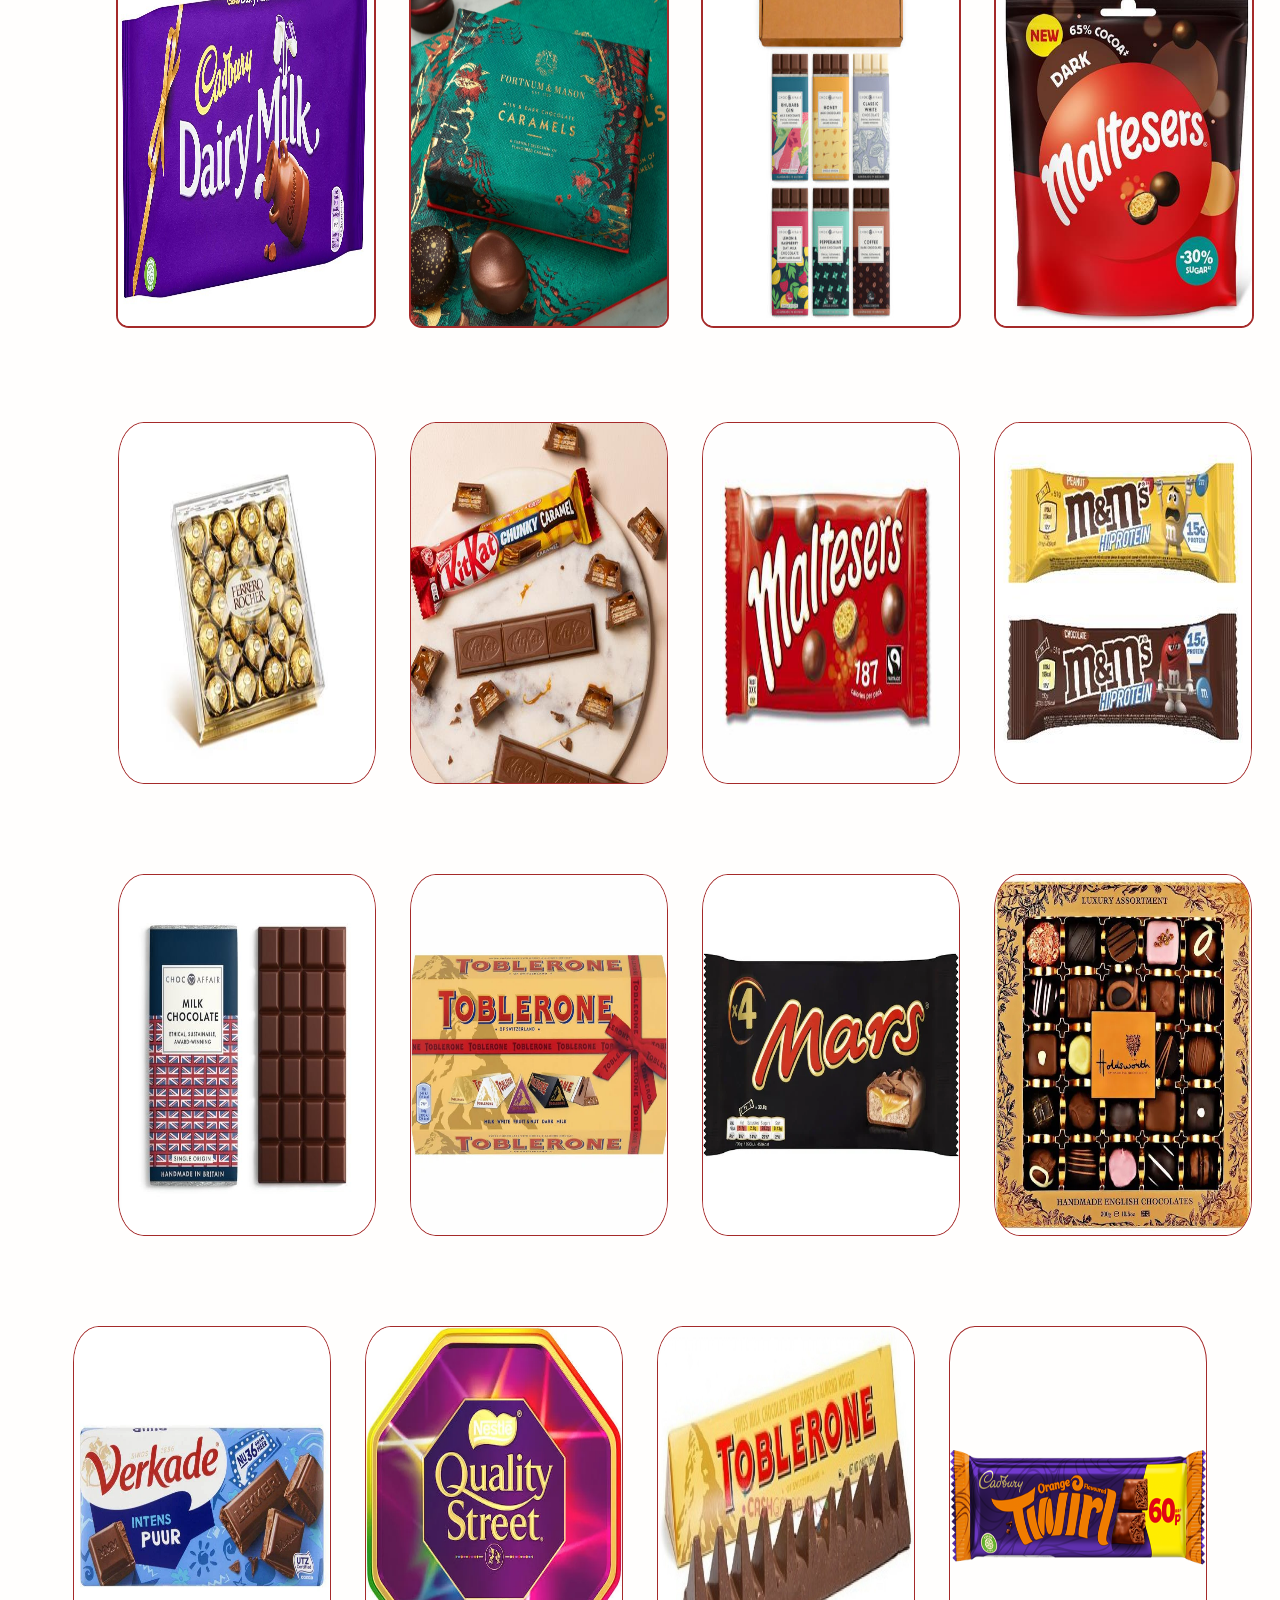
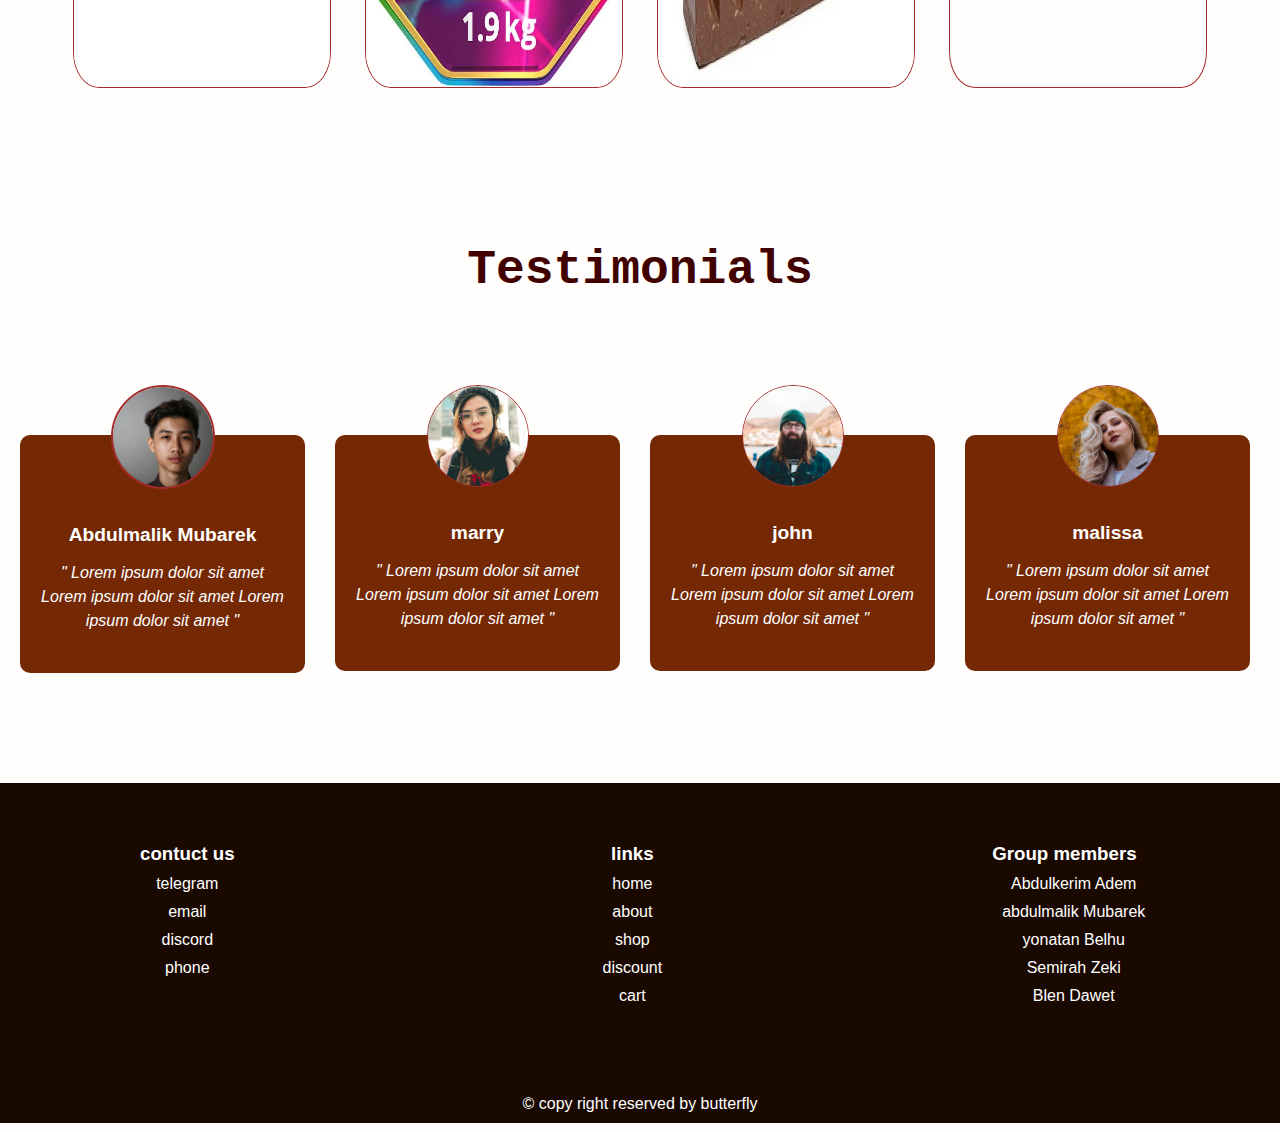
==== commit 83f5e2d5: "product section update" ====
--- a/code/index.html
+++ b/code/index.html
@@ -224,9 +224,47 @@
                 <p> aveliable products </p>
             </article>
         </section>
-        <!-- section 6 testimonials section-->
-        
+
         <section id="sec6">
+            <header>
+                <h2>
+                    products
+                </h2>
+            </header>
+            <div id="box1">
+                <div id="img1">
+                    <img src="./../resource/pic/products/1.jpg" alt="">
+                </div>
+                <div id="img2"><img src="./../resource/pic/products/caramels.jpg" alt=""></div>
+                <div id="img3"><img src="./../resource/pic/products/create-your-own-6-bar-letterbox-selection-450x450.jpg" alt="">
+                </div>
+                <div id="img4"> <img src="./../resource/pic/products/darkmaltesers.jpg" alt=""></div>
+            </div>
+
+            <div id="box2">
+                <img src="./../resource/pic/products/ferrerorochertjpg.jpg" alt="">
+                <img src="./../resource/pic/products/kitkat.jpg" alt="">
+                <img src="./../resource/pic/products/maltesers.jpg" alt="">
+                <img src="./../resource/pic/products/mandmprotein.jpg" alt="">
+            </div>
+
+            <div id="box3">
+                <img src="./../resource/pic/products/Milk-Chocolate-Bar.jpg" alt="">
+                <img src="./../resource/pic/products/shopping.png" alt="">
+                <img src="./../resource/pic/products/shopping1.png" alt="">
+                <img src="./../resource/pic/products/shopping2.png" alt="">
+            </div>
+
+            <div id="box4">
+                <img src="./../resource/pic/products/shopping3.png" alt="">
+                <img src="./../resource/pic/products/shopping4.png" alt="">
+                <img src="./../resource/pic/products/super-toblerone-giant-chocolate.jpg" alt="">
+                <img src="./../resource/pic/products/twirlorangeresized.png" alt="">
+            </div>
+        </section>
+        <!-- section 7 testimonials section-->
+        
+        <section id="sec7">
             <header>
                 <h2> Testimonials </h2>
             </header>
--- a/code/style.css
+++ b/code/style.css
@@ -54,7 +54,7 @@
   /*section four brands section */
   /* animation for section three brand slide (horizontall scroll)*/
   /* section five numbers */
-  /*section six for testimonials section*/
+  /*section seven for testimonials section*/
   /*footer section*/
 }
 main #sec1 {
@@ -473,21 +473,351 @@
   left: 50rem;
 }
 main #sec6 {
-  margin: 100px 0px;
-}
-main #sec6 header {
-  display: flex;
-  justify-content: center;
+  /*border: 1px solid black;/**/
+  display: flex;
+  flex-direction: column;
+  padding: 10px 3vw;
 }
 main #sec6 header h2 {
   font-family: monospace;
+  font-weight: bold;
+  font-size: 10vh;
+  color: #1a0900;
+  text-align: center;
+  text-transform: capitalize;
+  text-decoration: underline;
+  margin: 10vh 0px;
+}
+main #sec6 #box1 {
+  /*border: 1px solid black;/**/
+  display: flex;
+  justify-content: space-evenly;
+  position: relative;
+  margin: 5vh;
+  width: 100%;
+  height: -moz-fit-content;
+  height: fit-content;
+}
+main #sec6 #box1 img {
+  border: 2px solid brown; /**/
+  border-radius: 1vw;
+  width: 20vw;
+  height: 40vh;
+}
+main #sec6 #box1 #img1 {
+  width: -moz-fit-content;
+  width: fit-content;
+  height: -moz-fit-content;
+  height: fit-content;
+  position: relative;
+}
+main #sec6 #box1 #img1::before {
+  content: " ";
+  position: absolute;
+  width: 100%;
+  height: 0%;
+  bottom: 5px;
+  background-color: #1a0900;
+  border-radius: 0vw 0vw 1vw 1vw;
+  transition: all 0.5s ease-in-out;
+}
+main #sec6 #box1 #img1:hover:before {
+  height: 60%;
+}
+main #sec6 #box1 #img2 {
+  width: -moz-fit-content;
+  width: fit-content;
+  height: -moz-fit-content;
+  height: fit-content;
+  position: relative;
+}
+main #sec6 #box1 #img2::before {
+  content: " ";
+  position: absolute;
+  width: 100%;
+  height: 0%;
+  bottom: 0px;
+  background-color: #1a0900;
+  transition: all 0.5s ease-in-out;
+}
+main #sec6 #box1 #img2:hover:before {
+  height: 60%;
+}
+main #sec6 #box1 #img3 {
+  width: -moz-fit-content;
+  width: fit-content;
+  height: -moz-fit-content;
+  height: fit-content;
+  position: relative;
+}
+main #sec6 #box1 #img3::before {
+  content: " ";
+  position: absolute;
+  width: 100%;
+  height: 0%;
+  bottom: 0px;
+  background-color: #1a0900;
+  transition: all 0.5s ease-in-out;
+}
+main #sec6 #box1 #img3:hover:before {
+  height: 60%;
+}
+main #sec6 #box1 #img4 {
+  width: -moz-fit-content;
+  width: fit-content;
+  height: -moz-fit-content;
+  height: fit-content;
+  position: relative;
+}
+main #sec6 #box1 #img4::before {
+  content: " ";
+  position: absolute;
+  width: 100%;
+  height: 0%;
+  bottom: 0px;
+  background-color: #1a0900;
+}
+main #sec6 #box1 #img4:hover:before {
+  height: 60%;
+}
+main #sec6 #box2 {
+  /*border: 1px solid black;/**/
+  display: flex;
+  justify-content: space-evenly;
+  margin: 5vh;
+  width: 100%;
+  height: -moz-fit-content;
+  height: fit-content;
+}
+main #sec6 #box2 img {
+  border: 1px solid brown; /**/
+  border-radius: 10%;
+  width: 20vw;
+  height: 40vh;
+}
+main #sec6 #box2 #img1::before {
+  content: " ";
+  position: absolute;
+  width: 100%;
+  height: 0%;
+  top: 0px;
+  left: 0px;
+  background-color: #1a0900;
+}
+main #sec6 #box2 #img1:hover:before {
+  height: 60%;
+}
+main #sec6 #box2 #img2 {
+  width: -moz-fit-content;
+  width: fit-content;
+  height: -moz-fit-content;
+  height: fit-content;
+  position: relative;
+}
+main #sec6 #box2 #img2::before {
+  content: " ";
+  position: absolute;
+  width: 100%;
+  height: 100%;
+  top: 0px;
+  left: 0px;
+  background-color: #1a0900;
+}
+main #sec6 #box2 #img3 {
+  width: -moz-fit-content;
+  width: fit-content;
+  height: -moz-fit-content;
+  height: fit-content;
+  position: relative;
+}
+main #sec6 #box2 #img3::before {
+  content: " ";
+  position: absolute;
+  width: 100%;
+  height: 100%;
+  top: 0px;
+  left: 0px;
+  background-color: #1a0900;
+}
+main #sec6 #box2 #img4 {
+  width: -moz-fit-content;
+  width: fit-content;
+  height: -moz-fit-content;
+  height: fit-content;
+  position: relative;
+}
+main #sec6 #box2 #img4::before {
+  content: " ";
+  position: absolute;
+  width: 100%;
+  height: 100%;
+  top: 0px;
+  left: 0px;
+  background-color: #1a0900;
+}
+main #sec6 #box3 {
+  /*border: 1px solid black;/**/
+  display: flex;
+  justify-content: space-evenly;
+  margin: 5vh;
+  width: 100%;
+  height: -moz-fit-content;
+  height: fit-content;
+}
+main #sec6 #box3 img {
+  border: 1px solid brown; /**/
+  border-radius: 10%;
+  width: 20vw;
+  height: 40vh;
+}
+main #sec6 #box3 #img1::before {
+  content: " ";
+  position: absolute;
+  width: 100%;
+  height: 0%;
+  top: 0px;
+  left: 0px;
+  background-color: #1a0900;
+}
+main #sec6 #box3 #img1:hover:before {
+  height: 60%;
+}
+main #sec6 #box3 #img2 {
+  width: -moz-fit-content;
+  width: fit-content;
+  height: -moz-fit-content;
+  height: fit-content;
+  position: relative;
+}
+main #sec6 #box3 #img2::before {
+  content: " ";
+  position: absolute;
+  width: 100%;
+  height: 100%;
+  top: 0px;
+  left: 0px;
+  background-color: #1a0900;
+}
+main #sec6 #box3 #img3 {
+  width: -moz-fit-content;
+  width: fit-content;
+  height: -moz-fit-content;
+  height: fit-content;
+  position: relative;
+}
+main #sec6 #box3 #img3::before {
+  content: " ";
+  position: absolute;
+  width: 100%;
+  height: 100%;
+  top: 0px;
+  left: 0px;
+  background-color: #1a0900;
+}
+main #sec6 #box3 #img4 {
+  width: -moz-fit-content;
+  width: fit-content;
+  height: -moz-fit-content;
+  height: fit-content;
+  position: relative;
+}
+main #sec6 #box3 #img4::before {
+  content: " ";
+  position: absolute;
+  width: 100%;
+  height: 100%;
+  top: 0px;
+  left: 0px;
+  background-color: #1a0900;
+}
+main #sec6 #box4 {
+  /*border: 1px solid black;/**/
+  display: flex;
+  justify-content: space-evenly;
+  margin: 5vh 0px;
+  width: 100%;
+  height: -moz-fit-content;
+  height: fit-content;
+}
+main #sec6 #box4 img {
+  border: 1px solid brown; /**/
+  border-radius: 10%;
+  width: 20vw;
+  height: 40vh;
+}
+main #sec6 #box4 #img1::before {
+  content: " ";
+  position: absolute;
+  width: 100%;
+  height: 100%;
+  top: 0px;
+  left: 0px;
+  background-color: #1a0900;
+}
+main #sec6 #box4 #img2 {
+  width: -moz-fit-content;
+  width: fit-content;
+  height: -moz-fit-content;
+  height: fit-content;
+  position: relative;
+}
+main #sec6 #box4 #img2::before {
+  content: " ";
+  position: absolute;
+  width: 100%;
+  height: 100%;
+  top: 0px;
+  left: 0px;
+  background-color: #1a0900;
+}
+main #sec6 #box4 #img3 {
+  width: -moz-fit-content;
+  width: fit-content;
+  height: -moz-fit-content;
+  height: fit-content;
+  position: relative;
+}
+main #sec6 #box4 #img3::before {
+  content: " ";
+  position: absolute;
+  width: 100%;
+  height: 100%;
+  top: 0px;
+  left: 0px;
+  background-color: #1a0900;
+}
+main #sec6 #box4 #img4 {
+  width: -moz-fit-content;
+  width: fit-content;
+  height: -moz-fit-content;
+  height: fit-content;
+  position: relative;
+}
+main #sec6 #box4 #img4::before {
+  content: " ";
+  position: absolute;
+  width: 100%;
+  height: 100%;
+  top: 0px;
+  left: 0px;
+  background-color: #1a0900;
+}
+main #sec7 {
+  margin: 100px 0px;
+}
+main #sec7 header {
+  display: flex;
+  justify-content: center;
+}
+main #sec7 header h2 {
+  font-family: monospace;
   font-size: 3rem;
   font-weight: bold;
   color: rgb(66, 1, 1);
   align-items: center;
   margin-bottom: 8rem;
 }
-main #sec6 article {
+main #sec7 article {
   /*border: 1px solid black;/**/
   height: -moz-fit-content;
   height: fit-content;
@@ -496,7 +826,7 @@
   justify-content: space-around;
   /*section three testmonial section*/
 }
-main #sec6 article #test1 {
+main #sec7 article #test1 {
   /*border: 1px solid black;/**/
   display: flex;
   flex-direction: column;
@@ -508,7 +838,7 @@
   padding-bottom: 2.5rem;
   transition: all 0.5s ease;
 }
-main #sec6 article #test1 img {
+main #sec7 article #test1 img {
   width: 100px;
   height: 100px;
   /*margin-bottom:20px;/***/
@@ -517,7 +847,7 @@
   position: relative;
   top: -50px;
 }
-main #sec6 article #test1 p {
+main #sec7 article #test1 p {
   color: white;
   position: relative;
   top: -15px;
@@ -525,7 +855,7 @@
   font-size: 1.2rem;
   font-weight: bold;
 }
-main #sec6 article #test1 blockquote {
+main #sec7 article #test1 blockquote {
   /*border: 1px solid black;/**/
   color: white;
   text-align: center;
@@ -533,10 +863,10 @@
   font-size: 1em;
   line-height: 1.5em;
 }
-main #sec6 article #test1:hover {
+main #sec7 article #test1:hover {
   transform: scale(1.05);
 }
-main #sec6 article #test2 {
+main #sec7 article #test2 {
   /* border: 1px solid black;/**/
   display: flex;
   flex-direction: column;
@@ -548,7 +878,7 @@
   padding-bottom: 2.5rem;
   transition: all 0.5s ease;
 }
-main #sec6 article #test2 img {
+main #sec7 article #test2 img {
   width: 100px;
   height: 100px;
   border: 1px solid brown;
@@ -556,7 +886,7 @@
   position: relative;
   top: -50px;
 }
-main #sec6 article #test2 p {
+main #sec7 article #test2 p {
   color: white;
   position: relative;
   top: -15px;
@@ -564,17 +894,17 @@
   font-size: 1.2rem;
   font-weight: bold;
 }
-main #sec6 article #test2 blockquote {
+main #sec7 article #test2 blockquote {
   color: white;
   text-align: center;
   font-family: sans-serif;
   font-size: 1em;
   line-height: 1.5em;
 }
-main #sec6 article #test2:hover {
+main #sec7 article #test2:hover {
   transform: scale(1.05);
 }
-main #sec6 article #test3 {
+main #sec7 article #test3 {
   /* border: 1px solid black;/**/
   display: flex;
   flex-direction: column;
@@ -586,7 +916,7 @@
   padding-bottom: 2.5rem;
   transition: all 0.5s ease;
 }
-main #sec6 article #test3 img {
+main #sec7 article #test3 img {
   width: 100px;
   height: 100px;
   border: 1px solid brown;
@@ -594,7 +924,7 @@
   position: relative;
   top: -50px;
 }
-main #sec6 article #test3 p {
+main #sec7 article #test3 p {
   color: white;
   position: relative;
   top: -15px;
@@ -602,17 +932,17 @@
   font-size: 1.2rem;
   font-weight: bold;
 }
-main #sec6 article #test3 blockquote {
+main #sec7 article #test3 blockquote {
   color: white;
   text-align: center;
   font-family: sans-serif;
   font-size: 1em;
   line-height: 1.5em;
 }
-main #sec6 article #test3:hover {
+main #sec7 article #test3:hover {
   transform: scale(1.05);
 }
-main #sec6 article #test4 {
+main #sec7 article #test4 {
   /* border: 1px solid black;/**/
   display: flex;
   flex-direction: column;
@@ -624,7 +954,7 @@
   padding-bottom: 2.5rem;
   transition: all 0.5s ease;
 }
-main #sec6 article #test4 img {
+main #sec7 article #test4 img {
   width: 100px;
   height: 100px;
   border: 1px solid brown;
@@ -632,7 +962,7 @@
   position: relative;
   top: -50px;
 }
-main #sec6 article #test4 p {
+main #sec7 article #test4 p {
   color: white;
   position: relative;
   top: -15px;
@@ -640,14 +970,14 @@
   font-size: 1.2rem;
   font-weight: bold;
 }
-main #sec6 article #test4 blockquote {
+main #sec7 article #test4 blockquote {
   color: white;
   text-align: center;
   font-family: sans-serif;
   font-size: 1em;
   line-height: 1.5em;
 }
-main #sec6 article #test4:hover {
+main #sec7 article #test4:hover {
   transform: scale(1.05);
 }
 main footer {
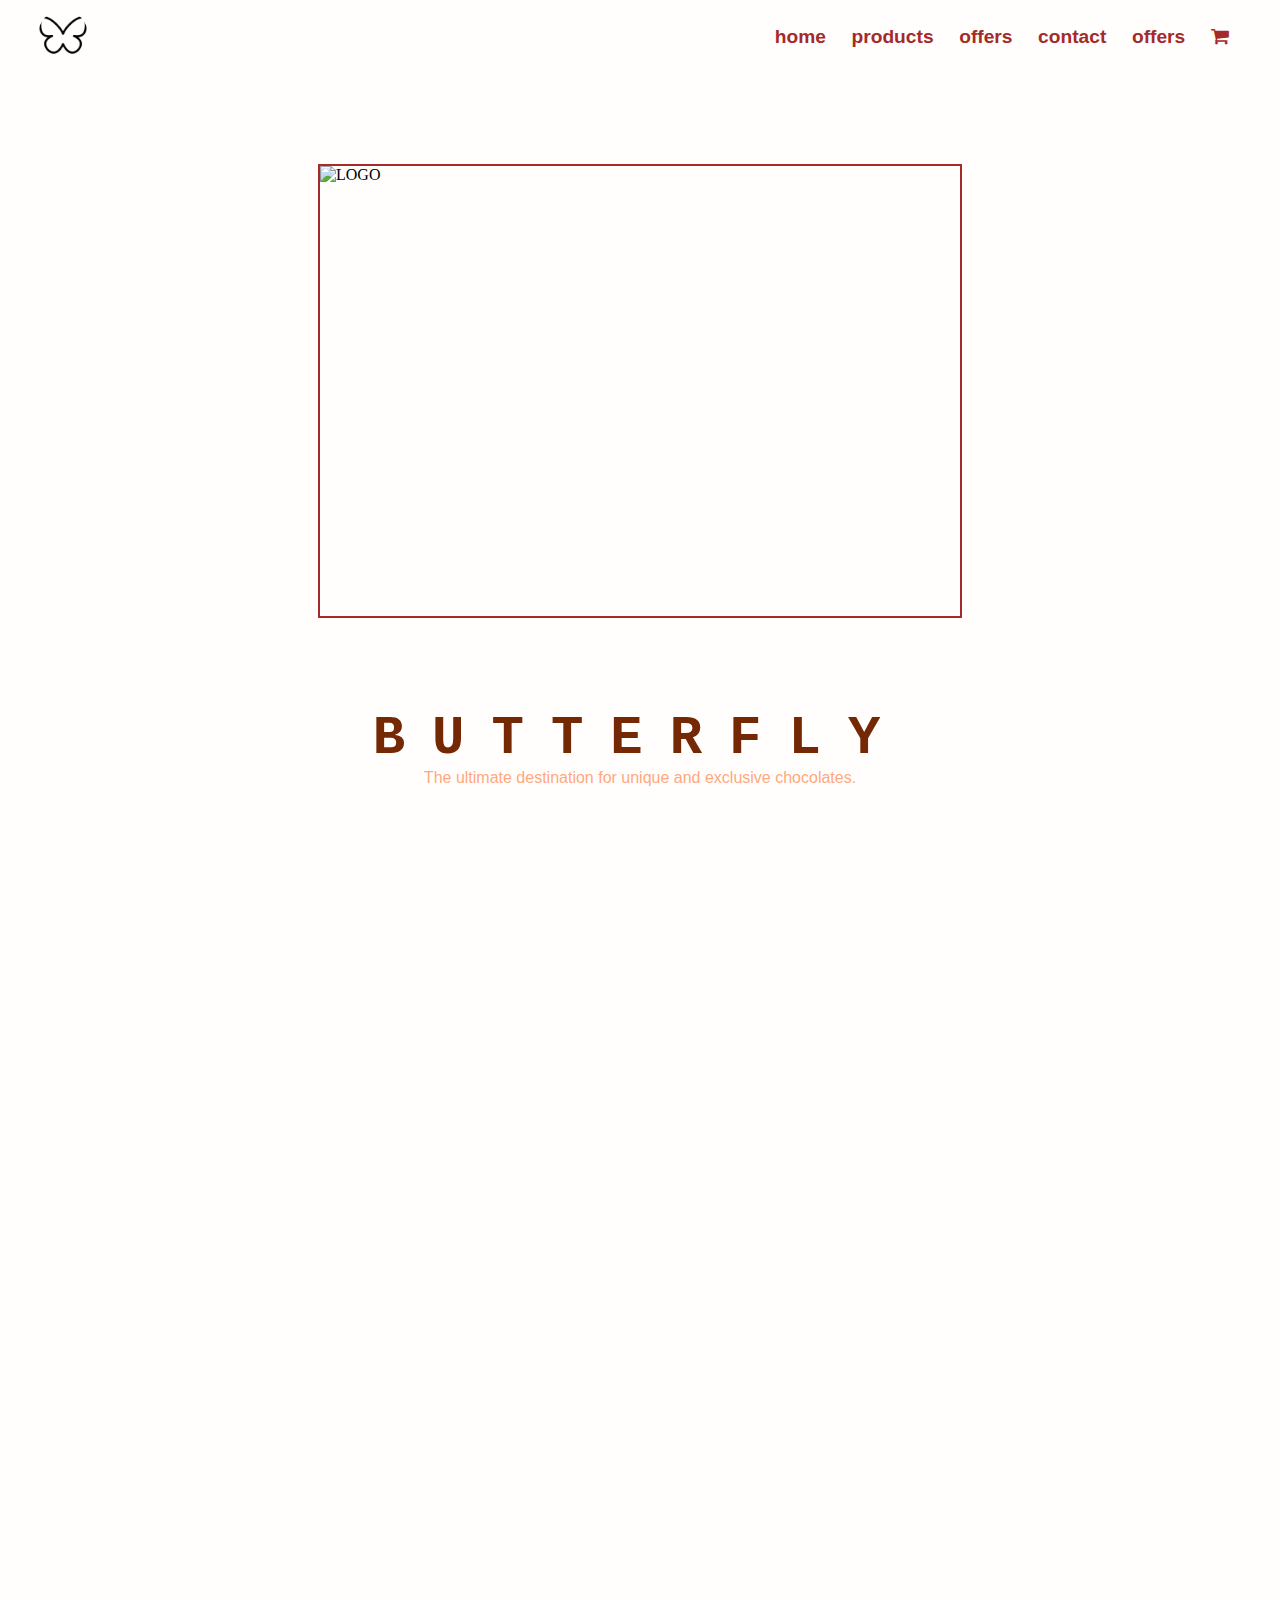
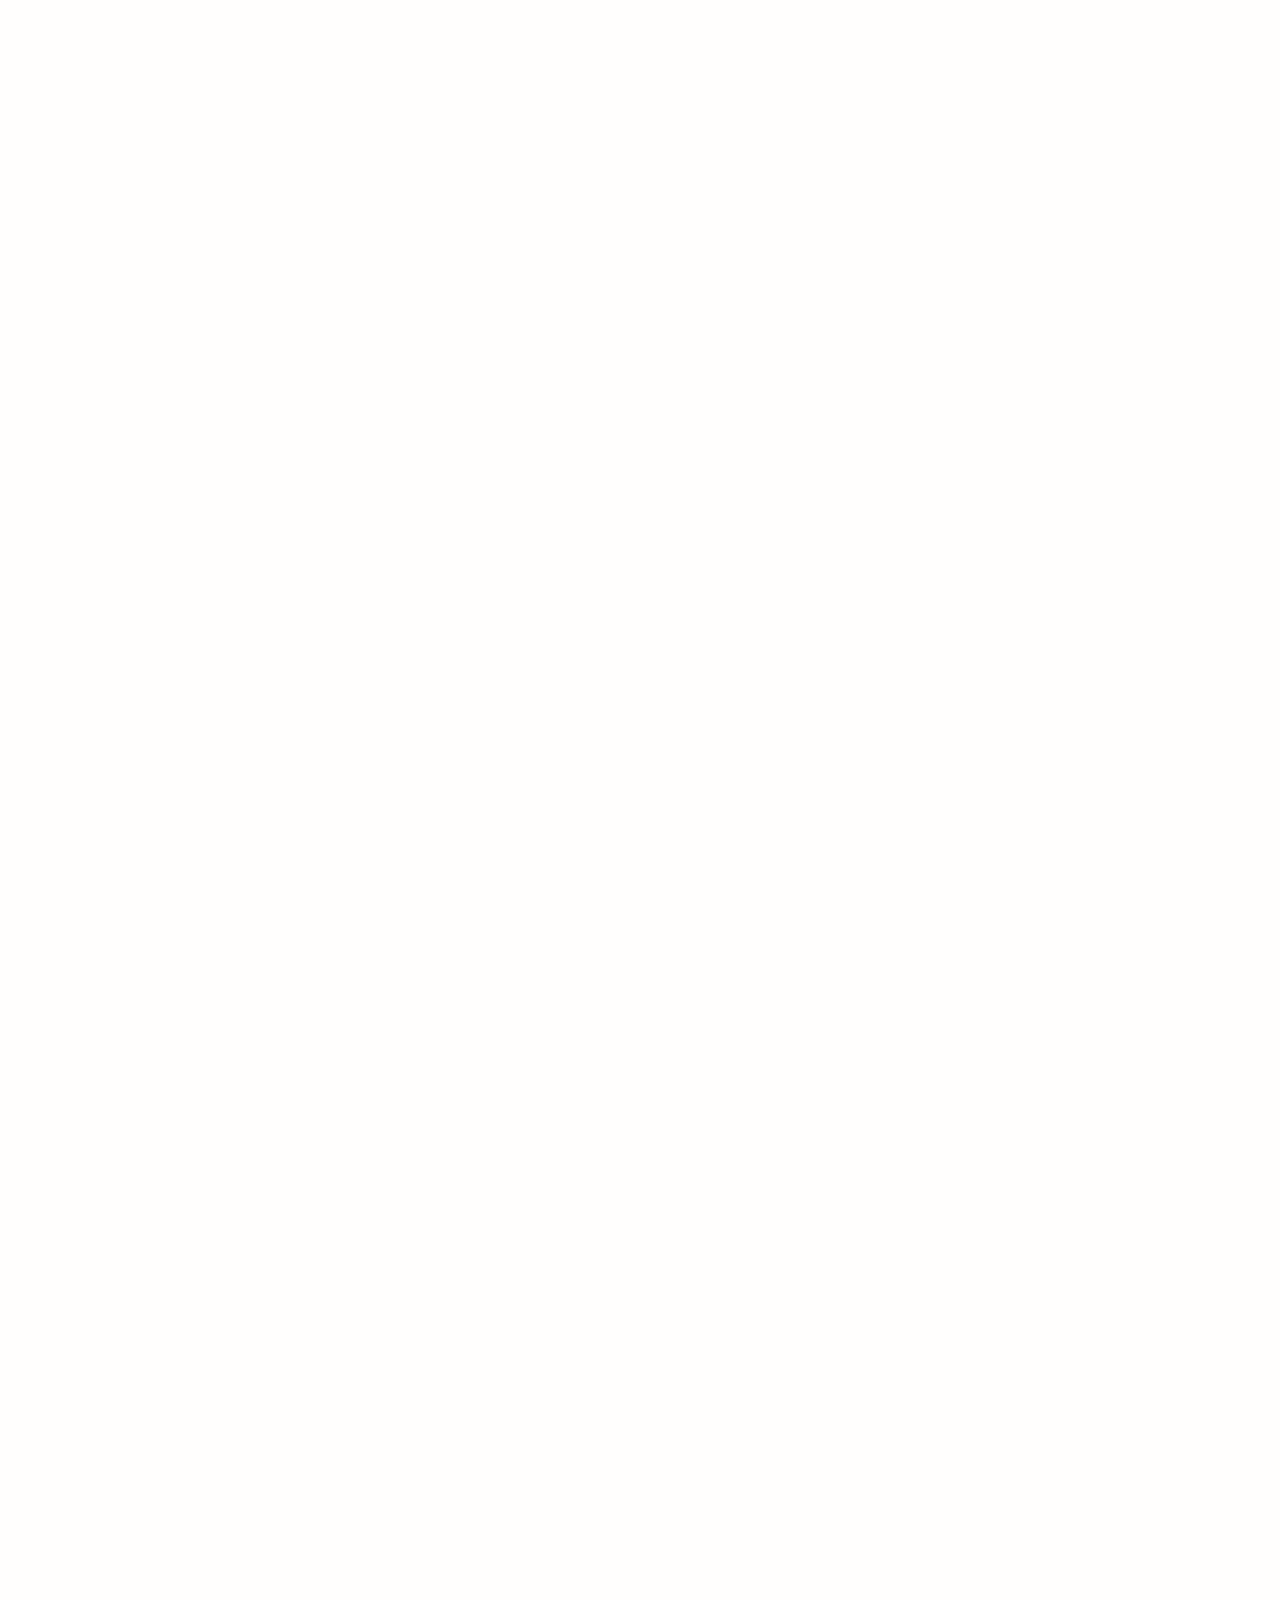
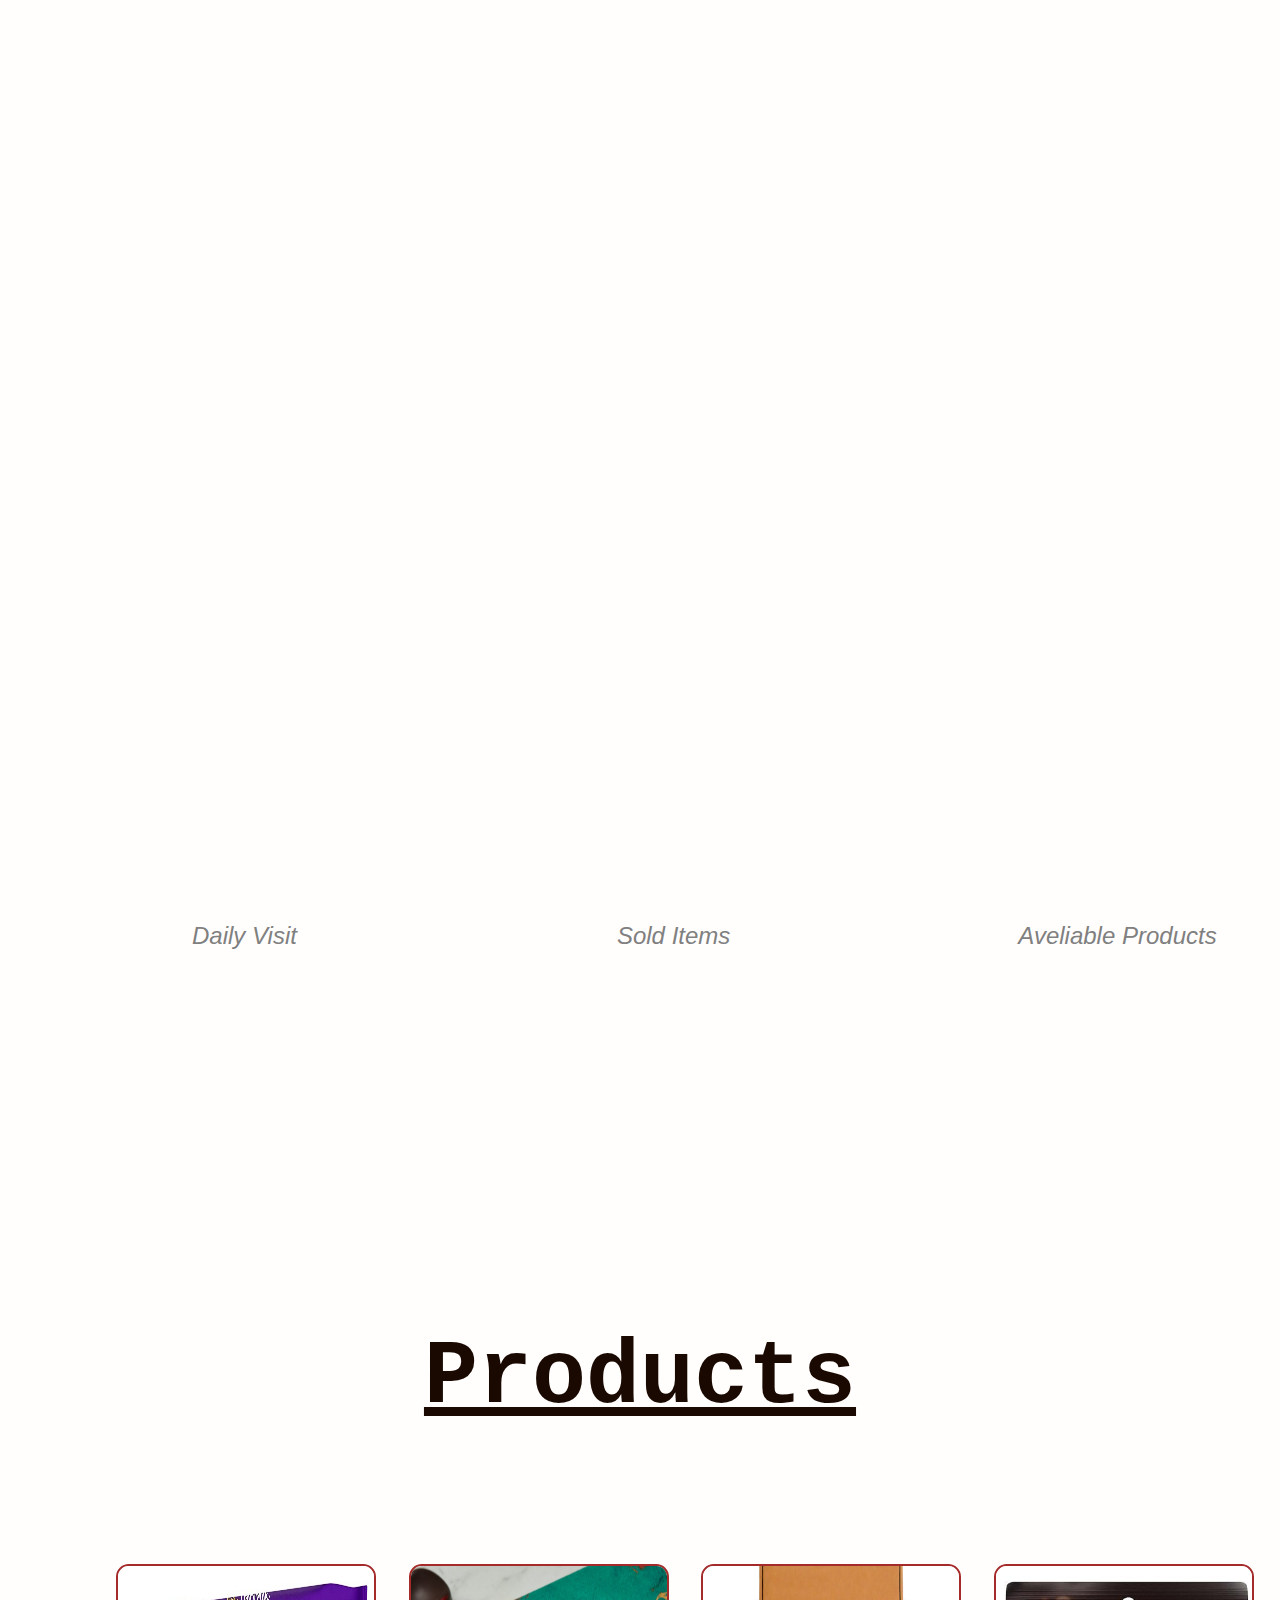
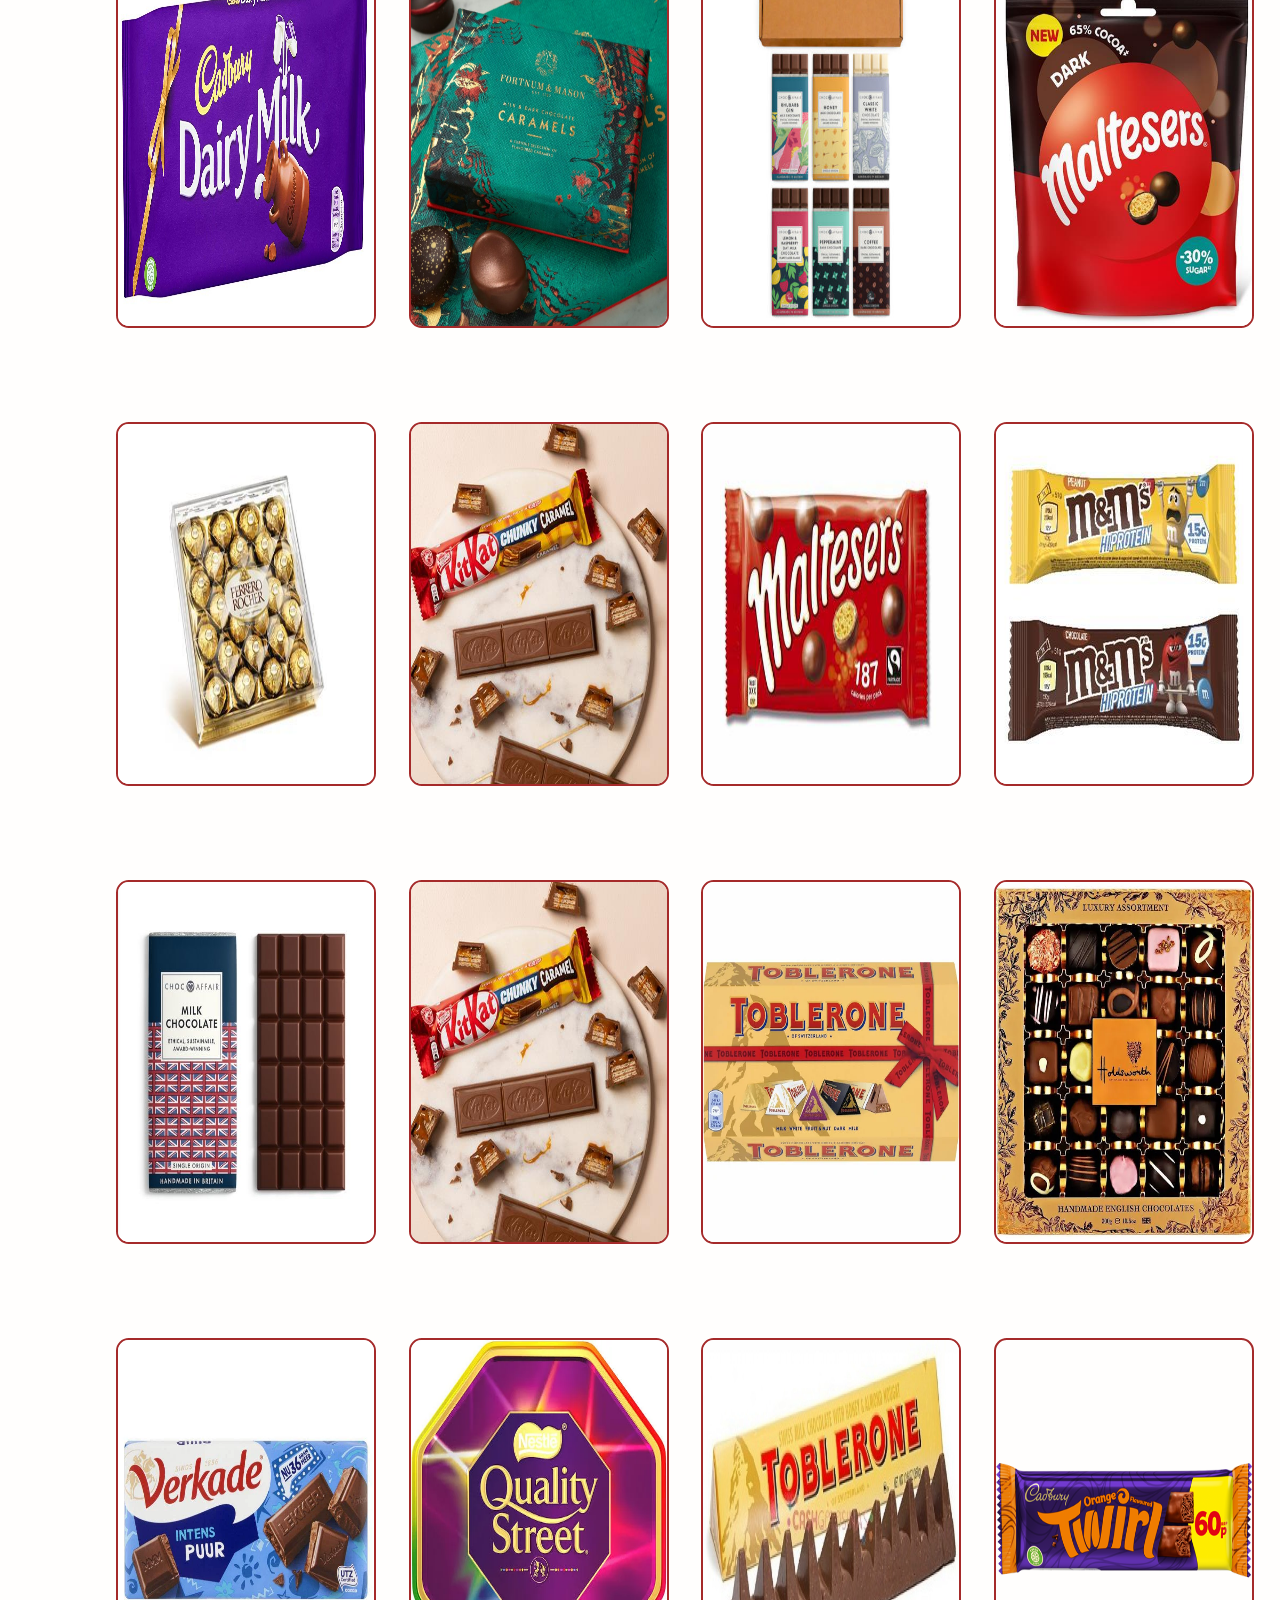
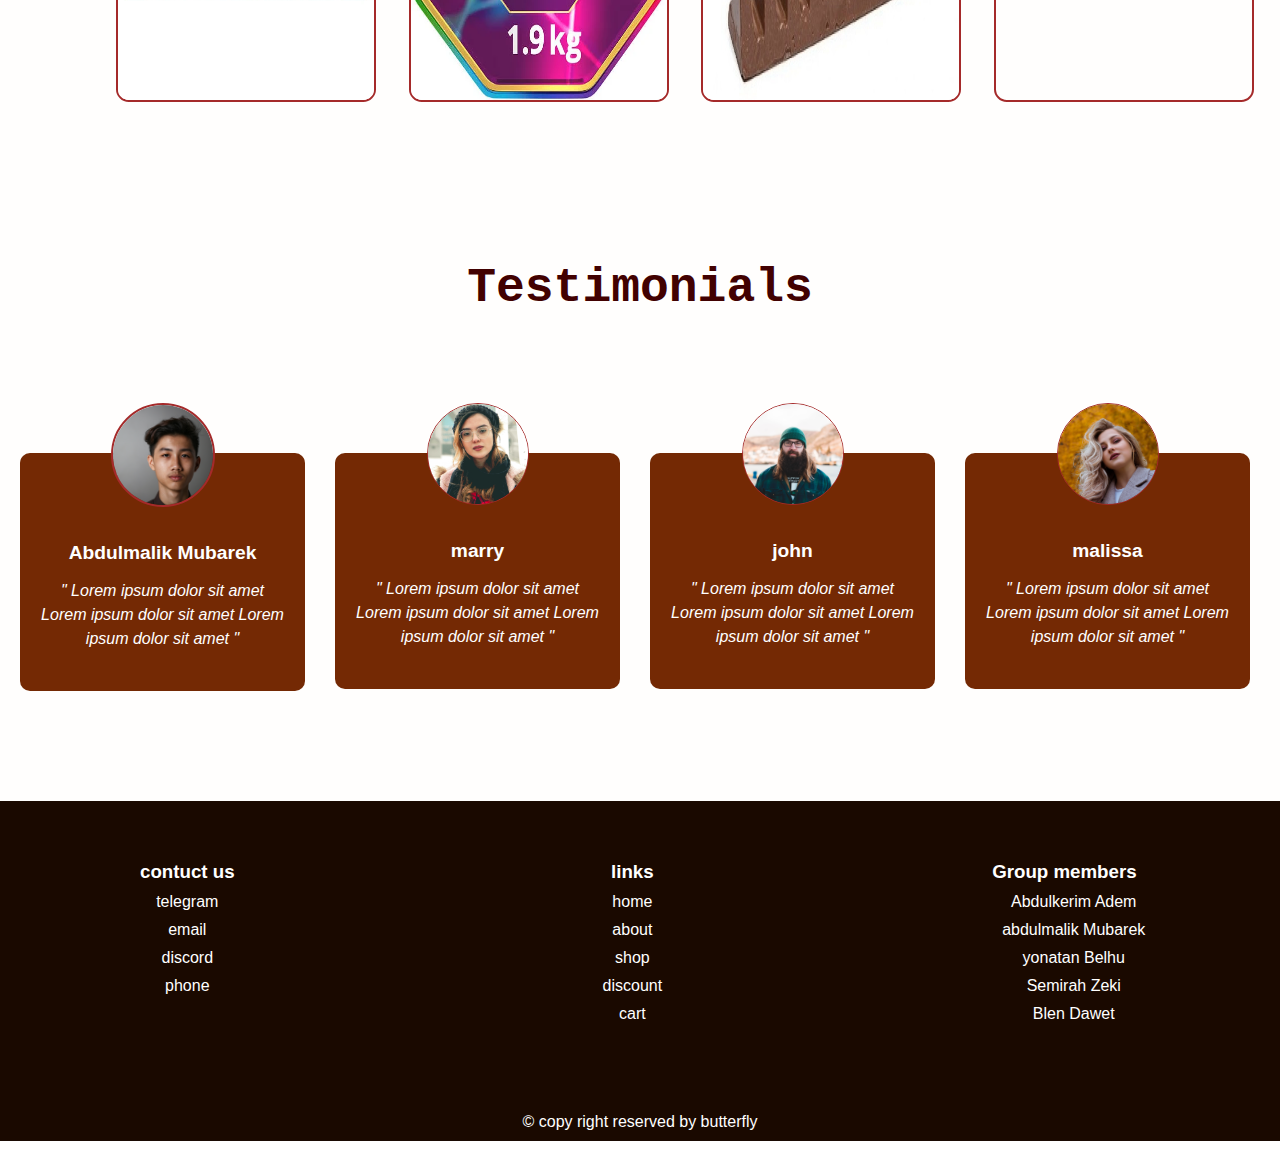
==== commit b19259cb: "products section hover effect" ====
--- a/code/index.html
+++ b/code/index.html
@@ -231,37 +231,160 @@
                     products
                 </h2>
             </header>
-            <div id="box1">
+
+            <div id="box">
+             <div id="img1">
+                <img src="./../resource/pic/products/1.jpg" alt="">
+                <div id="discbox">
+                    <p>Lorem ipsum dolor sit amet Lorem ipsum dolor sit amet</p>
+                    <span>$4</span>
+                    <button>Add to cart</button>
+                </div>
+            </div>
                 <div id="img1">
-                    <img src="./../resource/pic/products/1.jpg" alt="">
-                </div>
-                <div id="img2"><img src="./../resource/pic/products/caramels.jpg" alt=""></div>
-                <div id="img3"><img src="./../resource/pic/products/create-your-own-6-bar-letterbox-selection-450x450.jpg" alt="">
-                </div>
-                <div id="img4"> <img src="./../resource/pic/products/darkmaltesers.jpg" alt=""></div>
-            </div>
-
-            <div id="box2">
-                <img src="./../resource/pic/products/ferrerorochertjpg.jpg" alt="">
-                <img src="./../resource/pic/products/kitkat.jpg" alt="">
-                <img src="./../resource/pic/products/maltesers.jpg" alt="">
-                <img src="./../resource/pic/products/mandmprotein.jpg" alt="">
-            </div>
-
-            <div id="box3">
-                <img src="./../resource/pic/products/Milk-Chocolate-Bar.jpg" alt="">
-                <img src="./../resource/pic/products/shopping.png" alt="">
-                <img src="./../resource/pic/products/shopping1.png" alt="">
-                <img src="./../resource/pic/products/shopping2.png" alt="">
-            </div>
-
-            <div id="box4">
-                <img src="./../resource/pic/products/shopping3.png" alt="">
-                <img src="./../resource/pic/products/shopping4.png" alt="">
-                <img src="./../resource/pic/products/super-toblerone-giant-chocolate.jpg" alt="">
-                <img src="./../resource/pic/products/twirlorangeresized.png" alt="">
-            </div>
-        </section>
+                    <img src="./../resource/pic/products/caramels.jpg" alt="">
+                    <div id="discbox">
+                        <p>Lorem ipsum dolor sit amet Lorem ipsum dolor sit amet</p>
+                        <span>$10.56</span>
+                        <button>Add to cart</button>
+                    </div>
+                 </div>
+ 
+                 <div id="img1">
+                    <img src="./../resource/pic/products/create-your-own-6-bar-letterbox-selection-450x450.jpg" alt="">
+                    <div id="discbox">
+                        <p>Lorem ipsum dolor sit amet Lorem ipsum dolor sit amet</p>
+                        <span>$8.49</span>
+                        <button>Add to cart</button>
+                    </div>
+                 </div>            
+ 
+                 <div id="img1">
+                    <img src="./../resource/pic/products/darkmaltesers.jpg" alt="">
+                    <div id="discbox">
+                        <p>Lorem ipsum dolor sit amet Lorem ipsum dolor sit amet</p>
+                        <span>$3.00</span>
+                        <button>Add to cart</button>
+                    </div>
+                 </div> 
+
+            </div>
+
+            <div id="box">
+                <div id="img1">
+                    <img src="./../resource/pic/products/ferrerorochertjpg.jpg" alt="">
+                    <div id="discbox">
+                        <p>Lorem ipsum dolor sit amet Lorem ipsum dolor sit amet</p>
+                        <span>$4</span>
+                        <button>Add to cart</button>
+                    </div>
+                </div>
+                    <div id="img1">
+                        <img src="./../resource/pic/products/kitkat.jpg" alt="">
+                        <div id="discbox">
+                            <p>Lorem ipsum dolor sit amet Lorem ipsum dolor sit amet</p>
+                            <span>$10.56</span>
+                            <button>Add to cart</button>
+                        </div>
+                     </div>
+     
+                     <div id="img1">
+                        <img src="./../resource/pic/products/maltesers.jpg" alt="">
+                        <div id="discbox">
+                            <p>Lorem ipsum dolor sit amet Lorem ipsum dolor sit amet</p>
+                            <span>$8.49</span>
+                            <button>Add to cart</button>
+                        </div>
+                     </div>            
+     
+                     <div id="img1">
+                        <img src="./../resource/pic/products/mandmprotein.jpg" alt="">
+                        <div id="discbox">
+                            <p>Lorem ipsum dolor sit amet Lorem ipsum dolor sit amet</p>
+                            <span>$3.00</span>
+                            <button>Add to cart</button>
+                        </div>
+                     </div> 
+             
+            </div>
+
+            <div id="box">
+                <div id="img1">
+                    <img src="./../resource/pic/products/Milk-Chocolate-Bar.jpg" alt="">
+                    <div id="discbox">
+                        <p>Lorem ipsum dolor sit amet Lorem ipsum dolor sit amet</p>
+                        <span>$4</span>
+                        <button>Add to cart</button>
+                    </div>
+                </div>
+                    <div id="img1">
+                        <img src="./../resource/pic/products/kitkat.jpg" alt="">
+                        <div id="discbox">
+                            <p>Lorem ipsum dolor sit amet Lorem ipsum dolor sit amet</p>
+                            <span>$10.56</span>
+                            <button>Add to cart</button>
+                        </div>
+                     </div>
+     
+                     <div id="img1">
+                        <img src="./../resource/pic/products/shopping.png" alt="">
+                        <div id="discbox">
+                            <p>Lorem ipsum dolor sit amet Lorem ipsum dolor sit amet</p>
+                            <span>$8.49</span>
+                            <button>Add to cart</button>
+                        </div>
+                     </div>            
+     
+                     <div id="img1">
+                        <img src="./../resource/pic/products/shopping2.png" alt="">
+                        <div id="discbox">
+                            <p>Lorem ipsum dolor sit amet Lorem ipsum dolor sit amet</p>
+                            <span>$3.00</span>
+                            <button>Add to cart</button>
+                        </div>
+                     </div> 
+
+            </div>
+
+            <div id="box">
+                <div id="img1">
+                    <img src="./../resource/pic/products/shopping3.png" alt="">
+                    <div id="discbox">
+                        <p>Lorem ipsum dolor sit amet Lorem ipsum dolor sit amet</p>
+                        <span>$4</span>
+                        <button>Add to cart</button>
+                    </div>
+                </div>
+                    <div id="img1">
+                        <img src="./../resource/pic/products/shopping4.png" alt="">
+                        <div id="discbox">
+                            <p>Lorem ipsum dolor sit amet Lorem ipsum dolor sit amet</p>
+                            <span>$10.56</span>
+                            <button>Add to cart</button>
+                        </div>
+                     </div>
+     
+                     <div id="img1">
+                        <img src="./../resource/pic/products/super-toblerone-giant-chocolate.jpg" alt="">
+                        <div id="discbox">
+                            <p>Lorem ipsum dolor sit amet Lorem ipsum dolor sit amet</p>
+                            <span>$8.49</span>
+                            <button>Add to cart</button>
+                        </div>
+                     </div>            
+     
+                     <div id="img1">
+                        <img src="./../resource/pic/products/twirlorangeresized.png" alt="">
+                        <div id="discbox">
+                            <p>Lorem ipsum dolor sit amet Lorem ipsum dolor sit amet</p>
+                            <span>$3.00</span>
+                            <button>Add to cart</button>
+                        </div>
+                     </div> 
+
+            </div>
+        </section>
+
         <!-- section 7 testimonials section-->
         
         <section id="sec7">
--- a/code/style.css
+++ b/code/style.css
@@ -488,7 +488,7 @@
   text-decoration: underline;
   margin: 10vh 0px;
 }
-main #sec6 #box1 {
+main #sec6 #box {
   /*border: 1px solid black;/**/
   display: flex;
   justify-content: space-evenly;
@@ -498,309 +498,61 @@
   height: -moz-fit-content;
   height: fit-content;
 }
-main #sec6 #box1 img {
+main #sec6 #box img {
   border: 2px solid brown; /**/
   border-radius: 1vw;
   width: 20vw;
   height: 40vh;
-}
-main #sec6 #box1 #img1 {
-  width: -moz-fit-content;
-  width: fit-content;
-  height: -moz-fit-content;
-  height: fit-content;
-  position: relative;
-}
-main #sec6 #box1 #img1::before {
-  content: " ";
+  z-index: 0;
+}
+main #sec6 #box #img1 {
+  position: relative;
+}
+main #sec6 #box #img1 #discbox {
+  /*border: 1px solid green;/**/
+  border-radius: 0px 0px 1vw 1vw;
+  background-color: rgba(116, 41, 4, 0.5058823529);
+  width: 20vw;
+  height: 0%;
+  opacity: 0; /**/
   position: absolute;
-  width: 100%;
-  height: 0%;
-  bottom: 5px;
-  background-color: #1a0900;
-  border-radius: 0vw 0vw 1vw 1vw;
-  transition: all 0.5s ease-in-out;
-}
-main #sec6 #box1 #img1:hover:before {
-  height: 60%;
-}
-main #sec6 #box1 #img2 {
-  width: -moz-fit-content;
-  width: fit-content;
-  height: -moz-fit-content;
-  height: fit-content;
-  position: relative;
-}
-main #sec6 #box1 #img2::before {
-  content: " ";
-  position: absolute;
-  width: 100%;
-  height: 0%;
-  bottom: 0px;
-  background-color: #1a0900;
-  transition: all 0.5s ease-in-out;
-}
-main #sec6 #box1 #img2:hover:before {
-  height: 60%;
-}
-main #sec6 #box1 #img3 {
-  width: -moz-fit-content;
-  width: fit-content;
-  height: -moz-fit-content;
-  height: fit-content;
-  position: relative;
-}
-main #sec6 #box1 #img3::before {
-  content: " ";
-  position: absolute;
-  width: 100%;
-  height: 0%;
-  bottom: 0px;
-  background-color: #1a0900;
-  transition: all 0.5s ease-in-out;
-}
-main #sec6 #box1 #img3:hover:before {
-  height: 60%;
-}
-main #sec6 #box1 #img4 {
-  width: -moz-fit-content;
-  width: fit-content;
-  height: -moz-fit-content;
-  height: fit-content;
-  position: relative;
-}
-main #sec6 #box1 #img4::before {
-  content: " ";
-  position: absolute;
-  width: 100%;
-  height: 0%;
-  bottom: 0px;
-  background-color: #1a0900;
-}
-main #sec6 #box1 #img4:hover:before {
-  height: 60%;
-}
-main #sec6 #box2 {
-  /*border: 1px solid black;/**/
-  display: flex;
+  bottom: 2px;
+  left: 2px;
+  display: flex;
+  flex-direction: column;
+  align-items: center;
   justify-content: space-evenly;
-  margin: 5vh;
-  width: 100%;
-  height: -moz-fit-content;
-  height: fit-content;
-}
-main #sec6 #box2 img {
-  border: 1px solid brown; /**/
-  border-radius: 10%;
-  width: 20vw;
-  height: 40vh;
-}
-main #sec6 #box2 #img1::before {
-  content: " ";
-  position: absolute;
-  width: 100%;
-  height: 0%;
-  top: 0px;
-  left: 0px;
-  background-color: #1a0900;
-}
-main #sec6 #box2 #img1:hover:before {
-  height: 60%;
-}
-main #sec6 #box2 #img2 {
-  width: -moz-fit-content;
-  width: fit-content;
-  height: -moz-fit-content;
-  height: fit-content;
-  position: relative;
-}
-main #sec6 #box2 #img2::before {
-  content: " ";
-  position: absolute;
-  width: 100%;
-  height: 100%;
-  top: 0px;
-  left: 0px;
-  background-color: #1a0900;
-}
-main #sec6 #box2 #img3 {
-  width: -moz-fit-content;
-  width: fit-content;
-  height: -moz-fit-content;
-  height: fit-content;
-  position: relative;
-}
-main #sec6 #box2 #img3::before {
-  content: " ";
-  position: absolute;
-  width: 100%;
-  height: 100%;
-  top: 0px;
-  left: 0px;
-  background-color: #1a0900;
-}
-main #sec6 #box2 #img4 {
-  width: -moz-fit-content;
-  width: fit-content;
-  height: -moz-fit-content;
-  height: fit-content;
-  position: relative;
-}
-main #sec6 #box2 #img4::before {
-  content: " ";
-  position: absolute;
-  width: 100%;
-  height: 100%;
-  top: 0px;
-  left: 0px;
-  background-color: #1a0900;
-}
-main #sec6 #box3 {
-  /*border: 1px solid black;/**/
-  display: flex;
-  justify-content: space-evenly;
-  margin: 5vh;
-  width: 100%;
-  height: -moz-fit-content;
-  height: fit-content;
-}
-main #sec6 #box3 img {
-  border: 1px solid brown; /**/
-  border-radius: 10%;
-  width: 20vw;
-  height: 40vh;
-}
-main #sec6 #box3 #img1::before {
-  content: " ";
-  position: absolute;
-  width: 100%;
-  height: 0%;
-  top: 0px;
-  left: 0px;
-  background-color: #1a0900;
-}
-main #sec6 #box3 #img1:hover:before {
-  height: 60%;
-}
-main #sec6 #box3 #img2 {
-  width: -moz-fit-content;
-  width: fit-content;
-  height: -moz-fit-content;
-  height: fit-content;
-  position: relative;
-}
-main #sec6 #box3 #img2::before {
-  content: " ";
-  position: absolute;
-  width: 100%;
-  height: 100%;
-  top: 0px;
-  left: 0px;
-  background-color: #1a0900;
-}
-main #sec6 #box3 #img3 {
-  width: -moz-fit-content;
-  width: fit-content;
-  height: -moz-fit-content;
-  height: fit-content;
-  position: relative;
-}
-main #sec6 #box3 #img3::before {
-  content: " ";
-  position: absolute;
-  width: 100%;
-  height: 100%;
-  top: 0px;
-  left: 0px;
-  background-color: #1a0900;
-}
-main #sec6 #box3 #img4 {
-  width: -moz-fit-content;
-  width: fit-content;
-  height: -moz-fit-content;
-  height: fit-content;
-  position: relative;
-}
-main #sec6 #box3 #img4::before {
-  content: " ";
-  position: absolute;
-  width: 100%;
-  height: 100%;
-  top: 0px;
-  left: 0px;
-  background-color: #1a0900;
-}
-main #sec6 #box4 {
-  /*border: 1px solid black;/**/
-  display: flex;
-  justify-content: space-evenly;
-  margin: 5vh 0px;
-  width: 100%;
-  height: -moz-fit-content;
-  height: fit-content;
-}
-main #sec6 #box4 img {
-  border: 1px solid brown; /**/
-  border-radius: 10%;
-  width: 20vw;
-  height: 40vh;
-}
-main #sec6 #box4 #img1::before {
-  content: " ";
-  position: absolute;
-  width: 100%;
-  height: 100%;
-  top: 0px;
-  left: 0px;
-  background-color: #1a0900;
-}
-main #sec6 #box4 #img2 {
-  width: -moz-fit-content;
-  width: fit-content;
-  height: -moz-fit-content;
-  height: fit-content;
-  position: relative;
-}
-main #sec6 #box4 #img2::before {
-  content: " ";
-  position: absolute;
-  width: 100%;
-  height: 100%;
-  top: 0px;
-  left: 0px;
-  background-color: #1a0900;
-}
-main #sec6 #box4 #img3 {
-  width: -moz-fit-content;
-  width: fit-content;
-  height: -moz-fit-content;
-  height: fit-content;
-  position: relative;
-}
-main #sec6 #box4 #img3::before {
-  content: " ";
-  position: absolute;
-  width: 100%;
-  height: 100%;
-  top: 0px;
-  left: 0px;
-  background-color: #1a0900;
-}
-main #sec6 #box4 #img4 {
-  width: -moz-fit-content;
-  width: fit-content;
-  height: -moz-fit-content;
-  height: fit-content;
-  position: relative;
-}
-main #sec6 #box4 #img4::before {
-  content: " ";
-  position: absolute;
-  width: 100%;
-  height: 100%;
-  top: 0px;
-  left: 0px;
-  background-color: #1a0900;
+  transition: 1s;
+}
+main #sec6 #box #img1 #discbox p {
+  width: 80%;
+  font-family: sans-serif;
+  font-size: 3vh;
+  font-weight: bold;
+  color: white;
+  word-spacing: 0.2vw;
+}
+main #sec6 #box #img1 #discbox span {
+  font-family: sans-serif;
+  font-size: 3vh;
+  font-weight: bold;
+  color: white;
+}
+main #sec6 #box #img1 #discbox button {
+  font-family: sans-serif;
+  font-size: 2vh;
+  font-weight: bold;
+  color: white;
+  background-color: #742904;
+  border: 1px solid #742904;
+  border-radius: 0.5vh;
+  width: 50%;
+  height: 5vh;
+}
+main #sec6 #box #img1 img:hover ~ #discbox,
+main #sec6 #box #img1 #discbox:hover {
+  height: 70%;
+  opacity: 1;
 }
 main #sec7 {
   margin: 100px 0px;
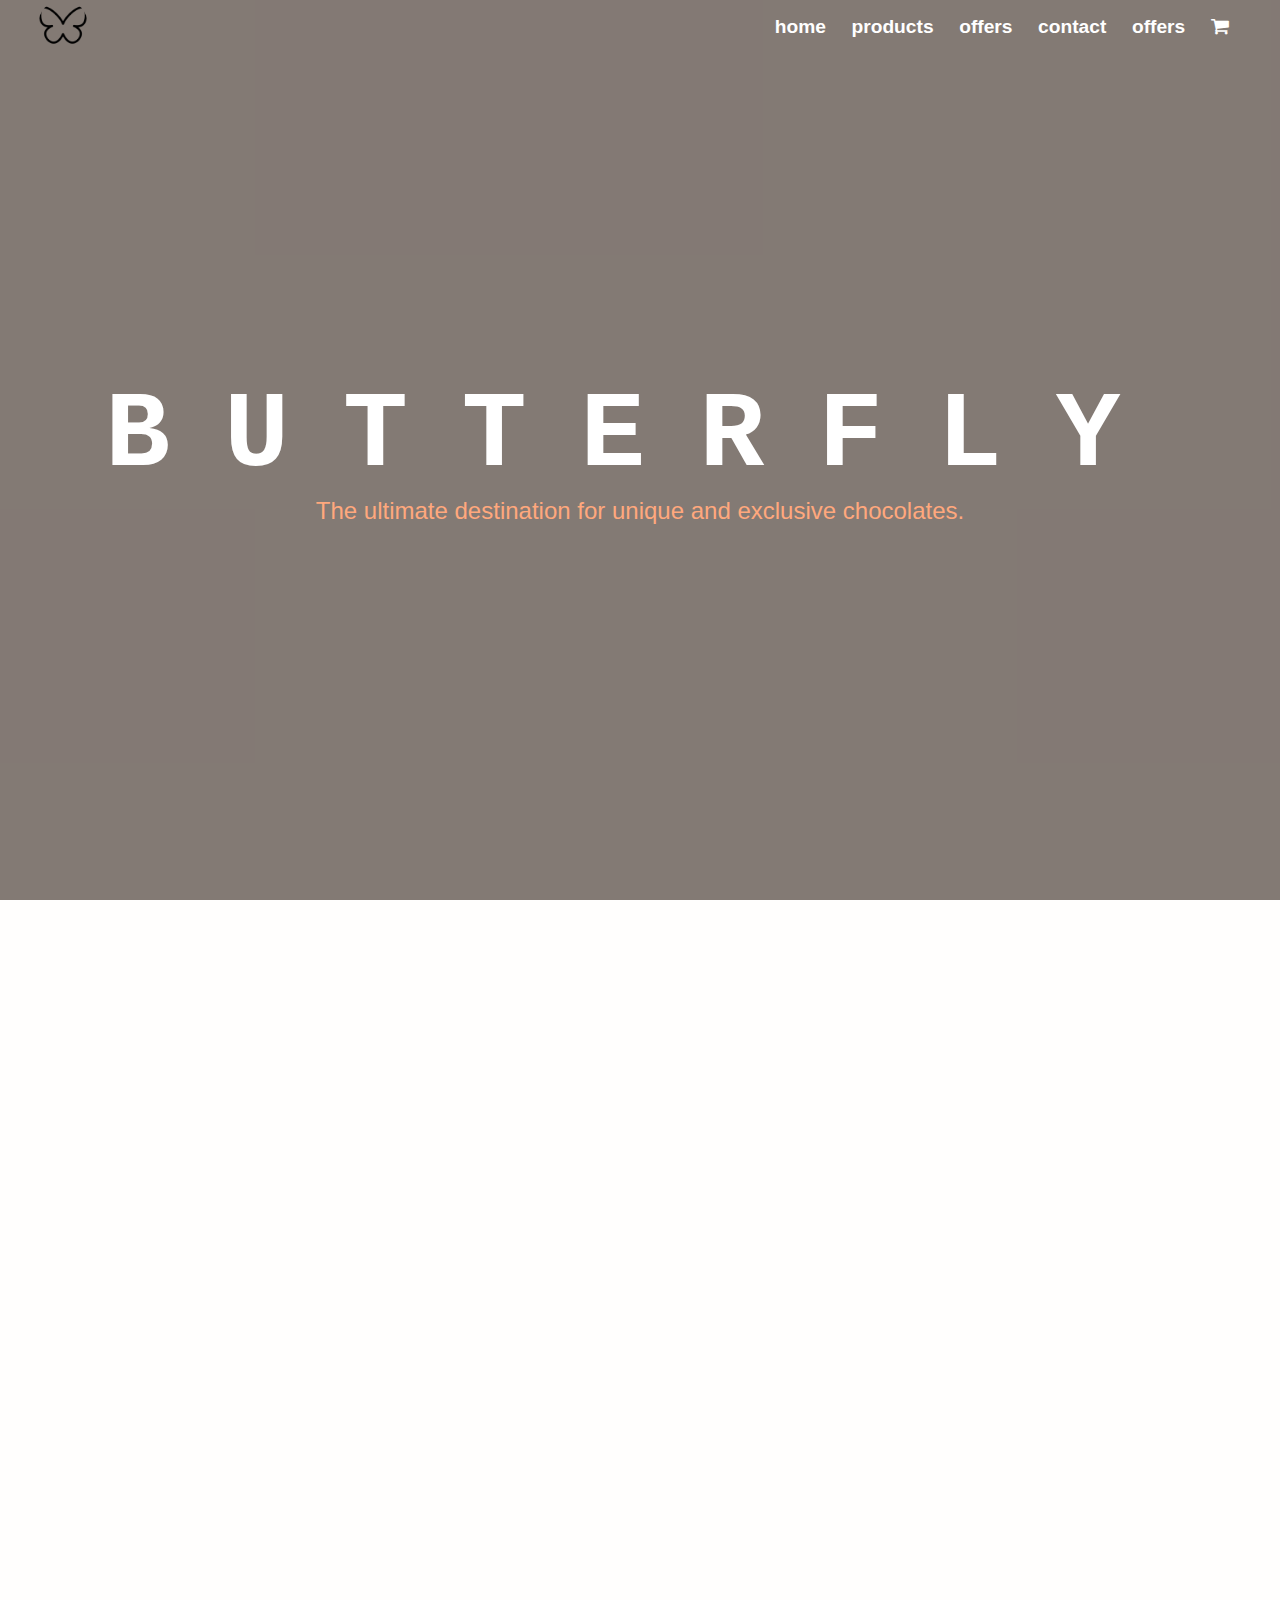
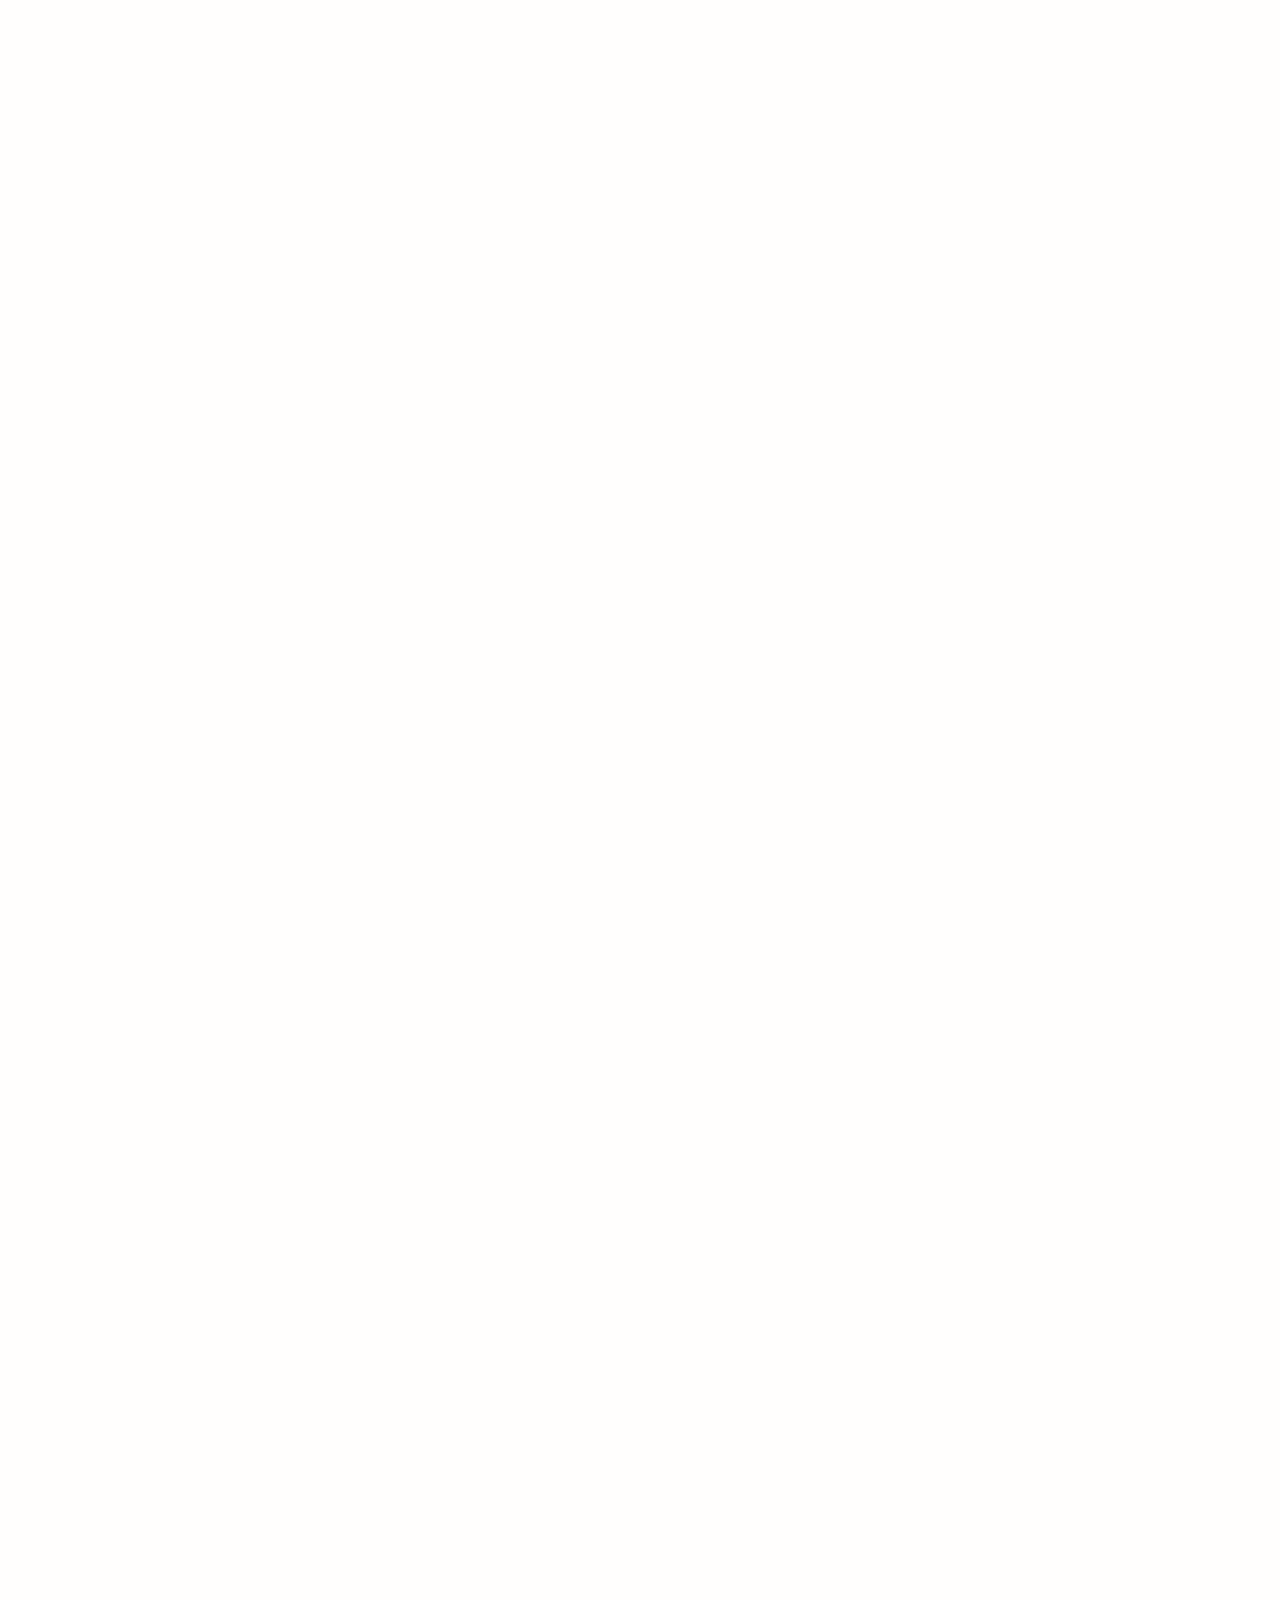
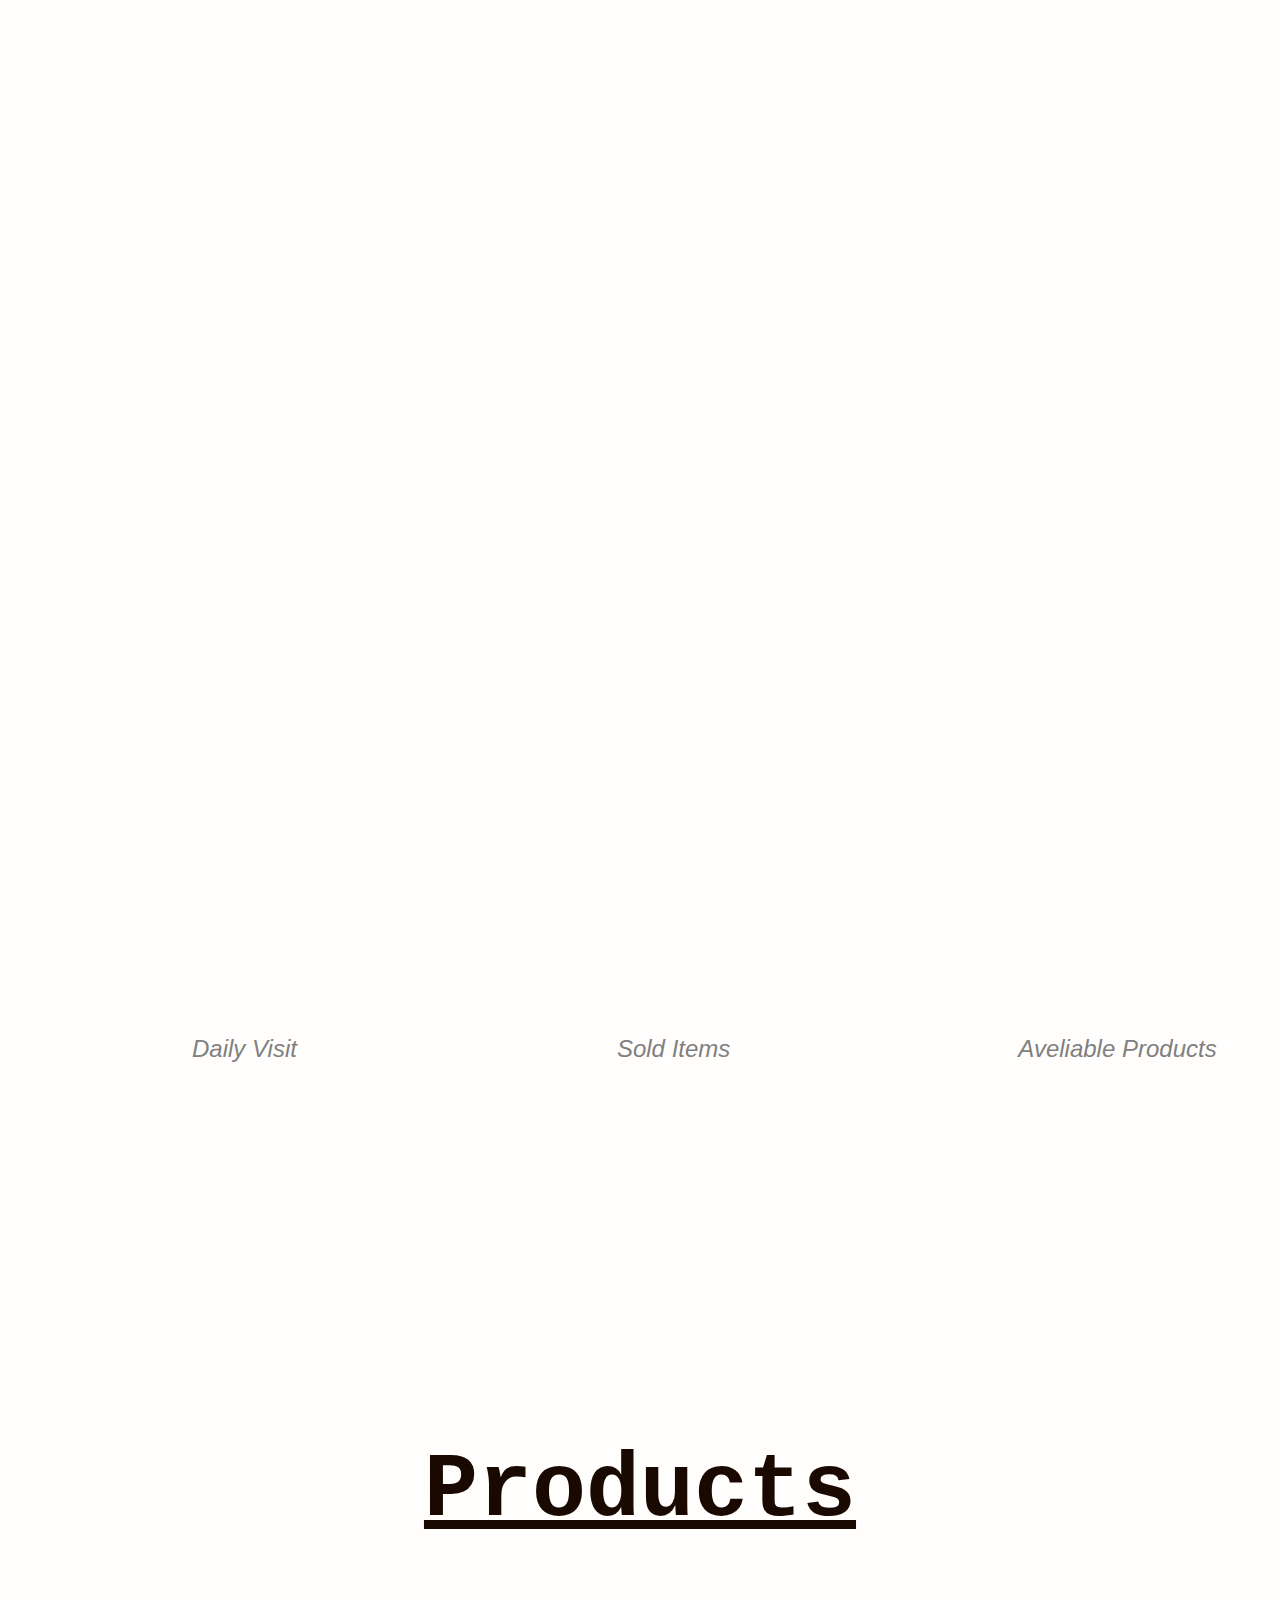
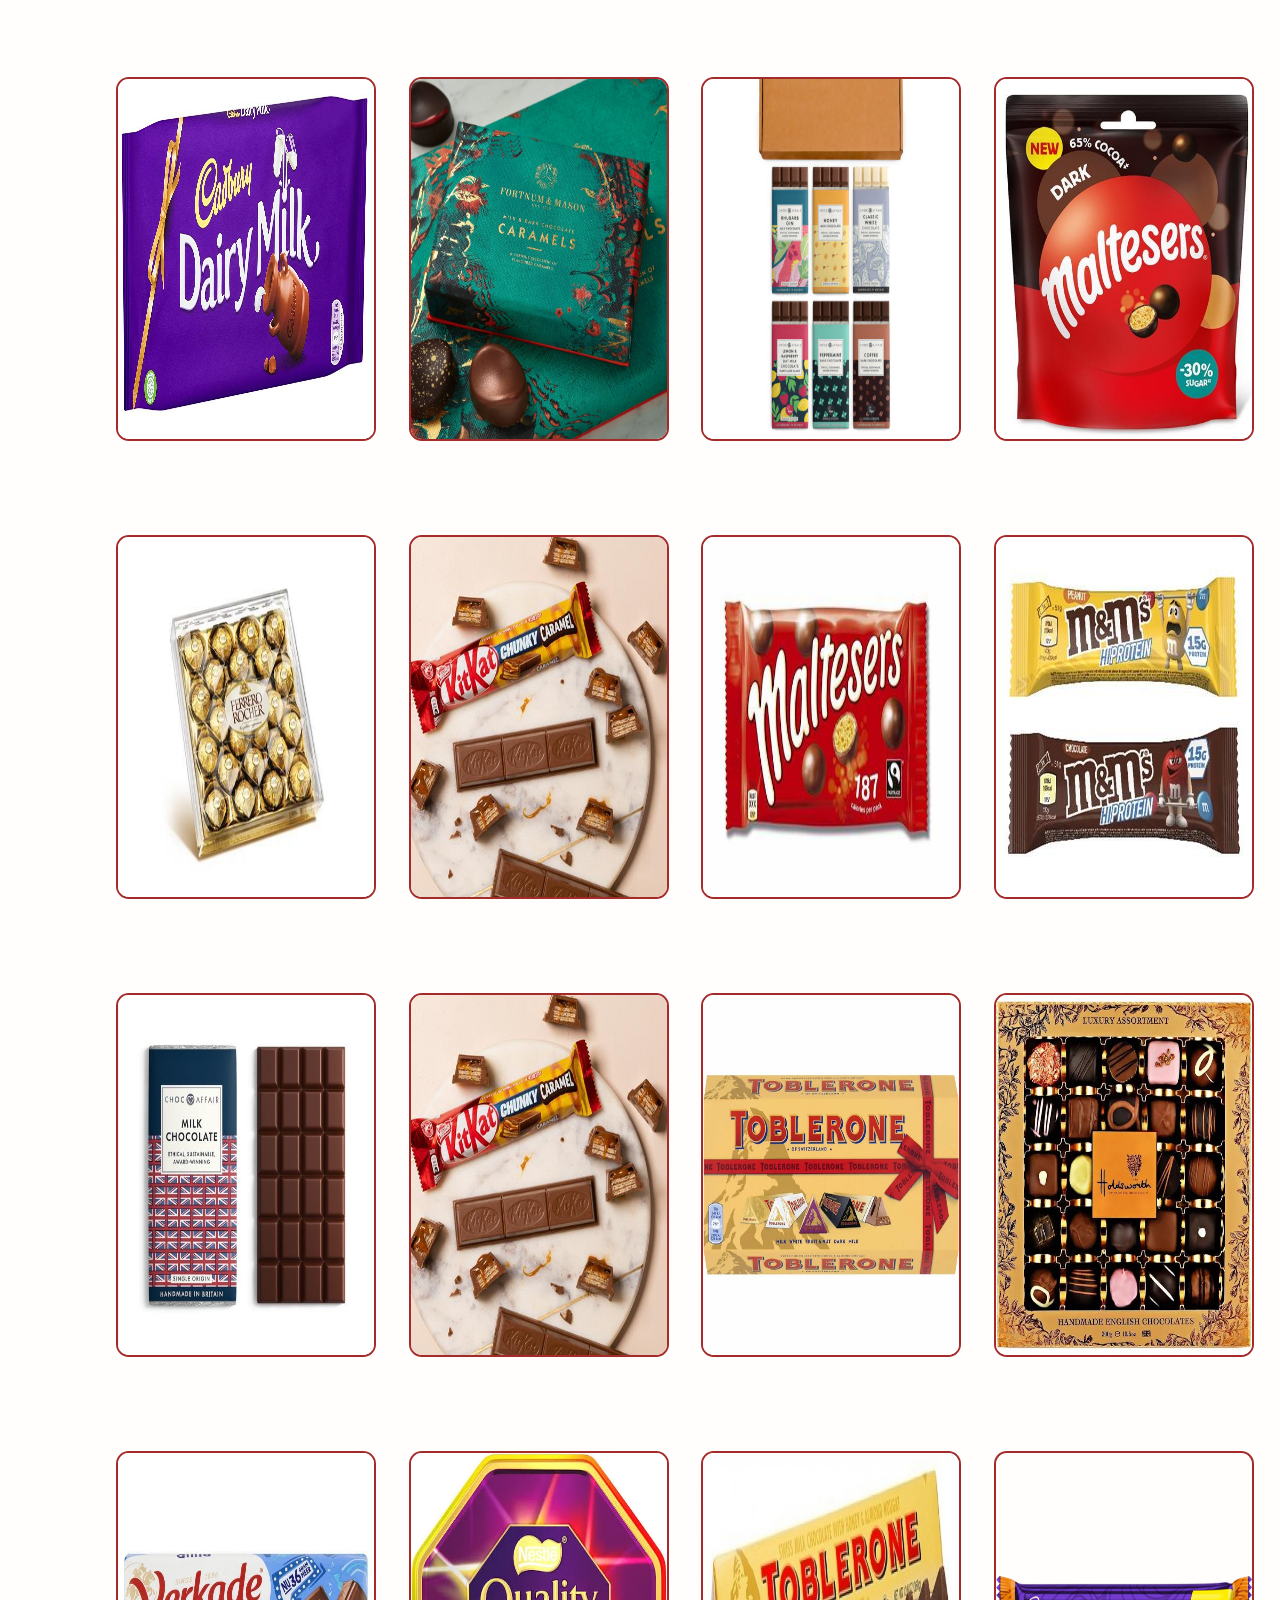
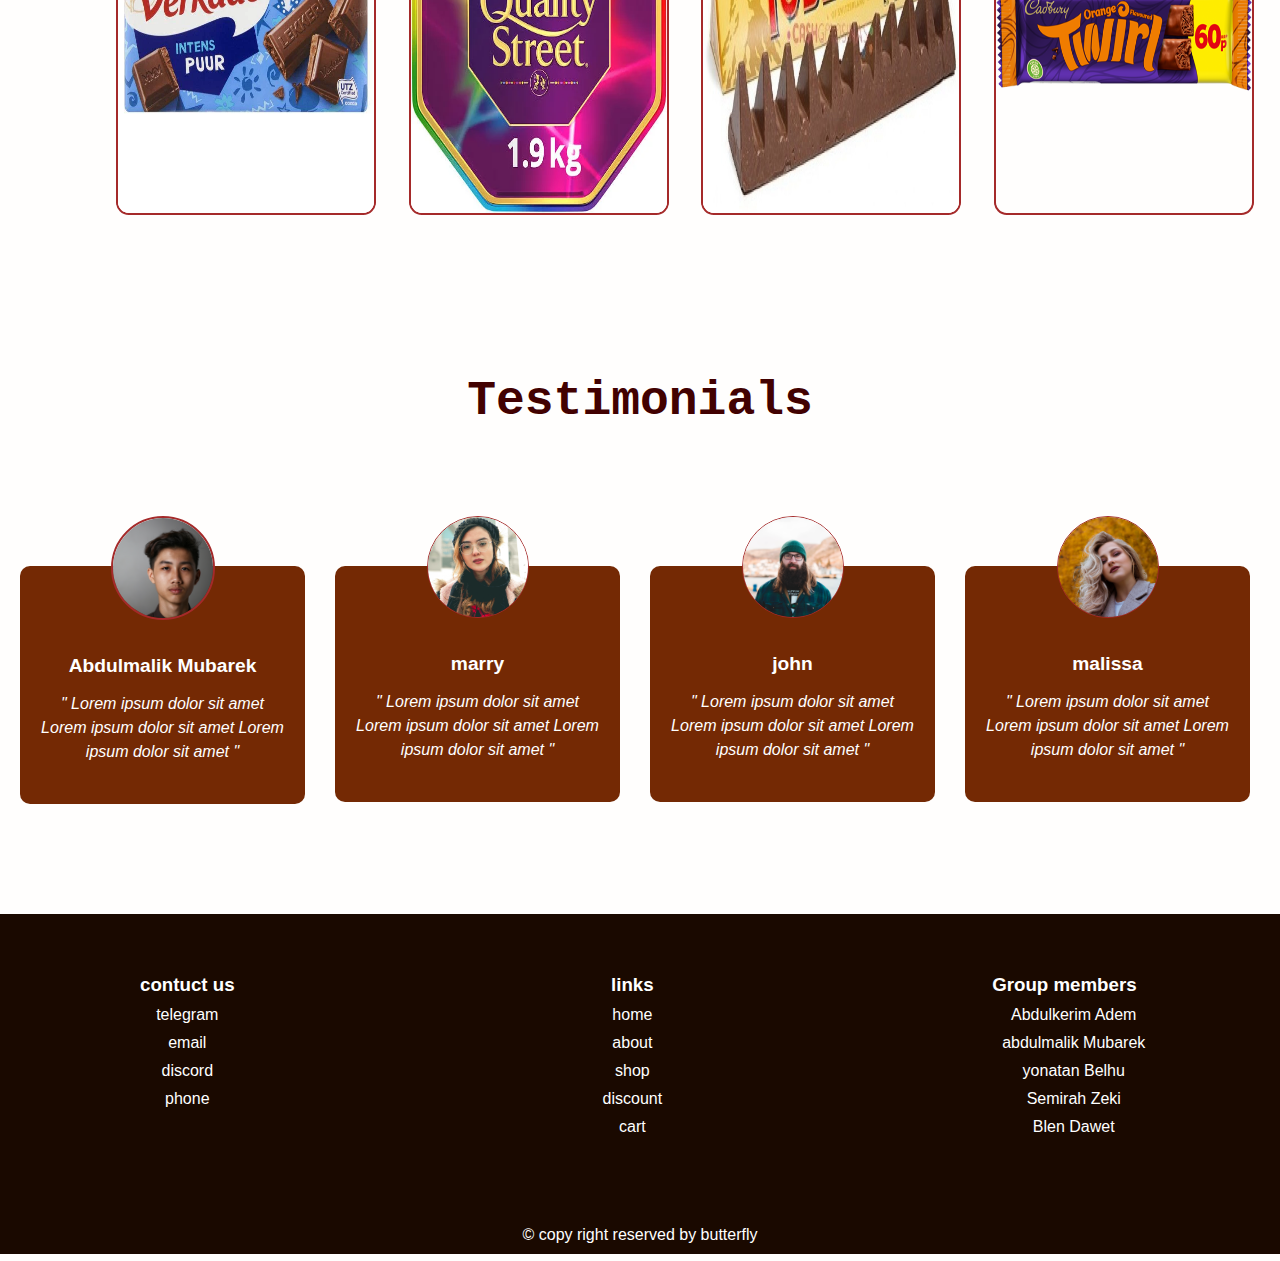
==== commit dfc54466: "navigational feuters" ====
--- a/code/index.html
+++ b/code/index.html
@@ -14,33 +14,33 @@
 </head>
 
 <body>
-    <header>
-        <nav id="nav1" class="nav2">
-            <!-- Logo -->
-            <div id="logo">
-                <img src="./../resource/pic/logos/Iconsmind-Outline-Butterfly.512.png" alt="LOGO">
-            </div>
-            <!-- navigational links -->
-            <div id="links">    
-                <a href="" id=""> home </a>
-                <a href="" id="">products </a>
-                <a href="" id=""> offers </a>
-                <a href="" id=""> contact </a>
-                <a href="" id=""> offers </a>
-                <a href="" id="car">
-                     <i class="fa fa-shopping-cart" aria-hidden="true"></i>
-                </a>
-            </div>
-            
-        </nav>
-    </header>    
+    <nav id="navbar" class="section1">
+        <!-- Logo -->
+        <div id="logo">
+            <img src="./../resource/pic/logos/Iconsmind-Outline-Butterfly.512.png" alt="LOGO">
+        </div>
+        <!-- navigational links -->
+        <div id="links">    
+            <a href="" id=""> home </a>
+            <a href="" id="">products </a>
+            <a href="" id=""> offers </a>
+            <a href="" id=""> contact </a>
+            <a href="" id=""> offers </a>
+            <a href="" id="car">
+                 <i class="fa fa-shopping-cart" aria-hidden="true"></i>
+            </a>
+        </div>
+        
+    </nav>
+        <div id="cont">
+               </div>
 
     <!-- main tag-->
-    <main>
-        <!-- section one -->
-        <section id="sec1">
+    <main class="main">
+                     <!-- section one -->
+        <section id="sec1" class="section1 ">
             <article>
-                <img src="" alt="LOGO">
+
                 <header>
                     <h1>BUTTERFLY</h1>
                 </header>
@@ -49,6 +49,7 @@
                 </p>
             </article>
         </section>
+    
         <!-- section two  product section -->
         
         <section id="sec2">
--- a/code/style.css
+++ b/code/style.css
@@ -13,11 +13,12 @@
 /*navigational part style */
 nav {
   /*border: 1px solid black;/**/
+  z-index: 2;
   width: 100%;
-  margin: 10px 0px;
-  position: relative;
-  display: flex;
-  overflow: hidden;
+  display: flex;
+  background-color: transparent;
+  position: absolute;
+  transition: 0.5s;
 }
 nav #logo {
   width: 45%;
@@ -38,46 +39,58 @@
 }
 nav #links a {
   text-decoration: none;
-  color: brown;
+  color: white;
   margin: 0vh 1vw;
   font-family: sans-serif;
   font-weight: bold;
   font-size: 1.2em;
+}
+
+nav.active {
+  position: sticky;
+  top: -1px;
+  background-color: #1a0900;
 }
 
 /* styling main section article*/
 main {
+  overflow: hidden;
   /* first section */
-  overflow: hidden;
   /* second section styling */
   /*section three for about section */
   /*section four brands section */
   /* animation for section three brand slide (horizontall scroll)*/
   /* section five numbers */
+  /*section six for produts */
   /*section seven for testimonials section*/
   /*footer section*/
 }
 main #sec1 {
-  /*display: none;  you have to delete this part */
-  /*background-image: url(./../resource/pic/backgrounds/bg2.jpg);/**/
-  background-repeat: none;
-  background-size: contain;
+  z-index: 3;
+  background-repeat: no-repeat;
+  background-position: center;
+  background-size: cover;
+  transition: all 1s;
+  /*background-image: url(./../resource/pic/backgrounds/bg7.jpg);/**/
 }
 main #sec1 article {
+  height: 100vh;
   /*how the article will be displayed*/
   display: flex;
   flex-direction: column;
   justify-content: center;
   align-items: center;
-}
-main #sec1 article img {
-  width: 50%;
-  height: 50vh;
-  margin: 10vh 5vw;
-  display: flex;
-  justify-content: center;
-  align-items: center;
-  border: brown 2px solid;
+  position: relative;
+}
+main #sec1 article::before {
+  content: " ";
+  position: absolute;
+  width: 100%;
+  height: 100%;
+  top: 0px;
+  left: 0px;
+  background-color: rgba(26, 9, 0, 0.5411764706);
+  z-index: 0;
 }
 main #sec1 article header {
   /*how the headers will be displayed */
@@ -85,20 +98,21 @@
   display: flex;
   justify-content: center;
   align-items: center;
+  z-index: 1;
 }
 main #sec1 article header h1 {
   /*box modeling */
   /* styling the font of the header */
   letter-spacing: 0.5em;
   font-family: monospace;
-  font-size: 6vh;
+  font-size: 12vh;
   font-weight: bolder;
-  color: #742904;
+  color: white;
 }
 main #sec1 article p {
   position: relative;
   font-family: sans-serif;
-  font-size: 1em;
+  font-size: 1.5em;
   color: #ffa87d;
 }
 main #sec2 {
@@ -522,7 +536,7 @@
   flex-direction: column;
   align-items: center;
   justify-content: space-evenly;
-  transition: 1s;
+  transition: 0.5s;
 }
 main #sec6 #box #img1 #discbox p {
   width: 80%;
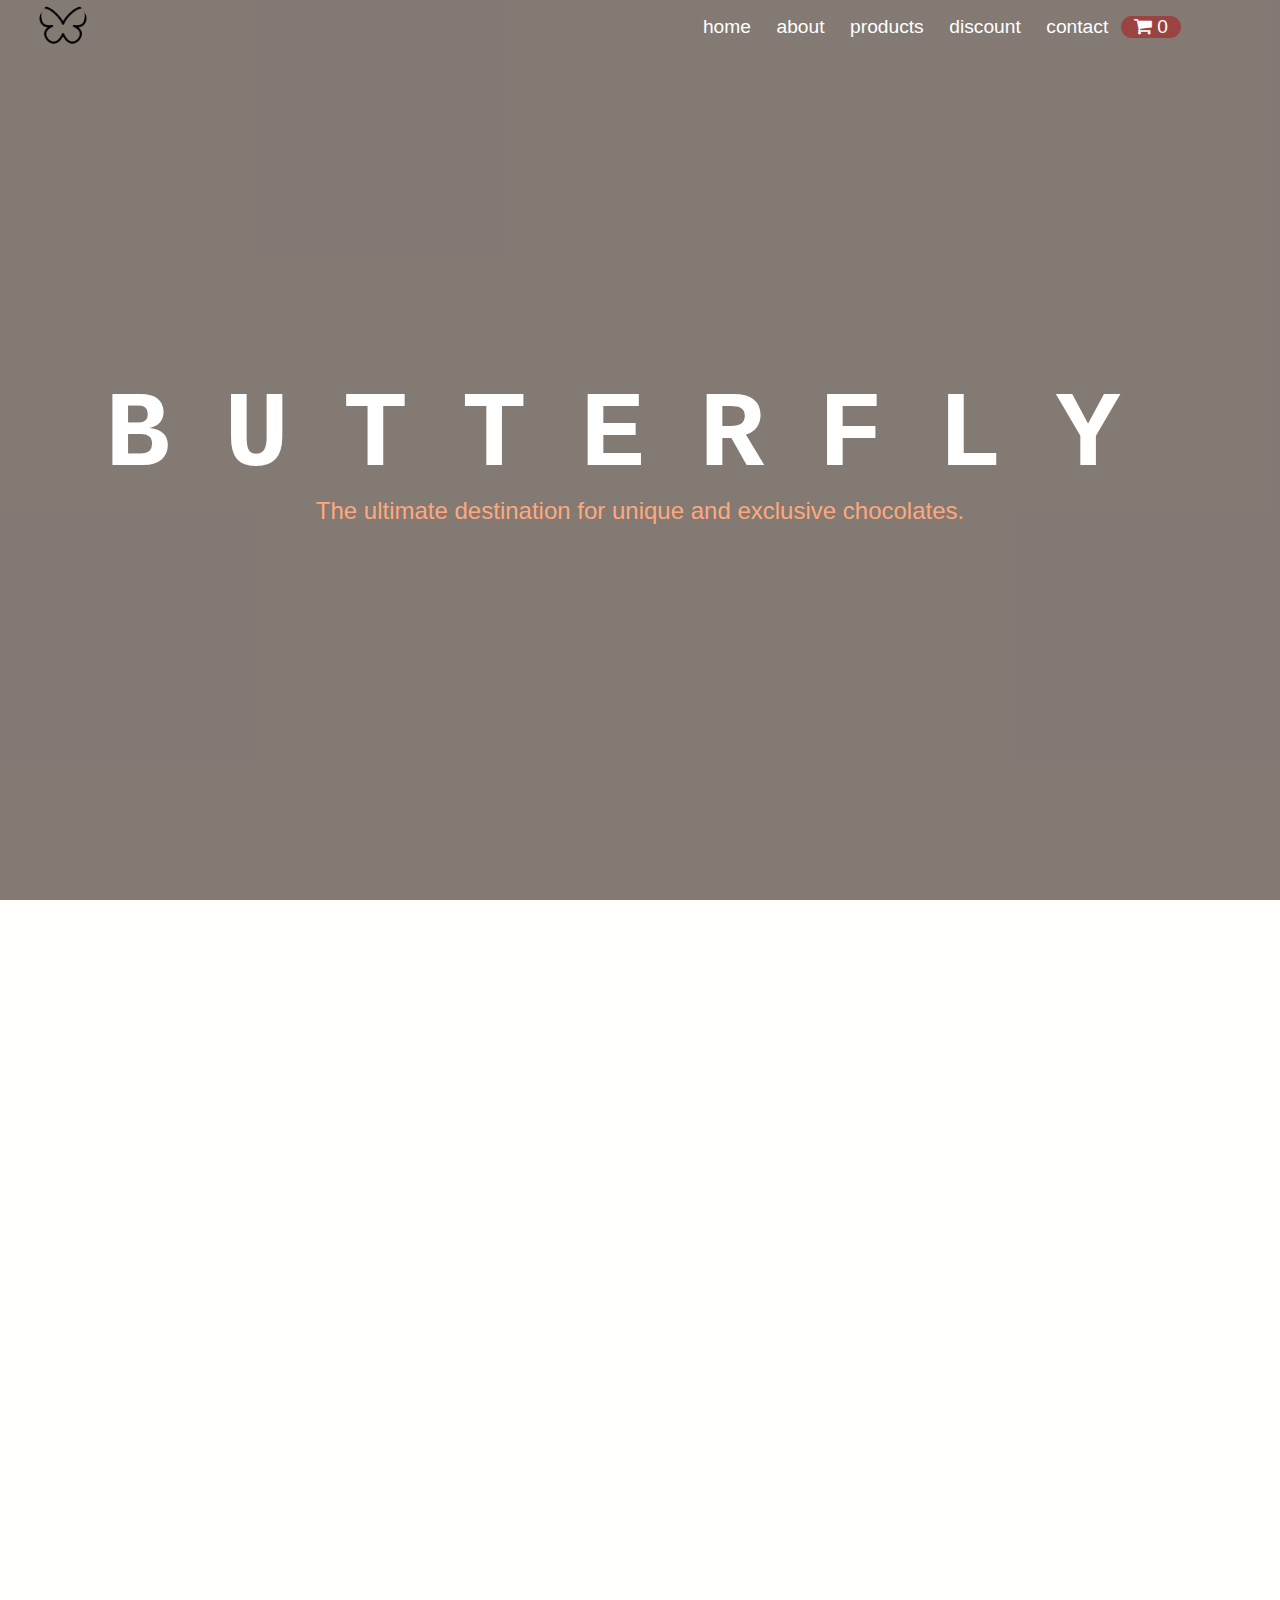
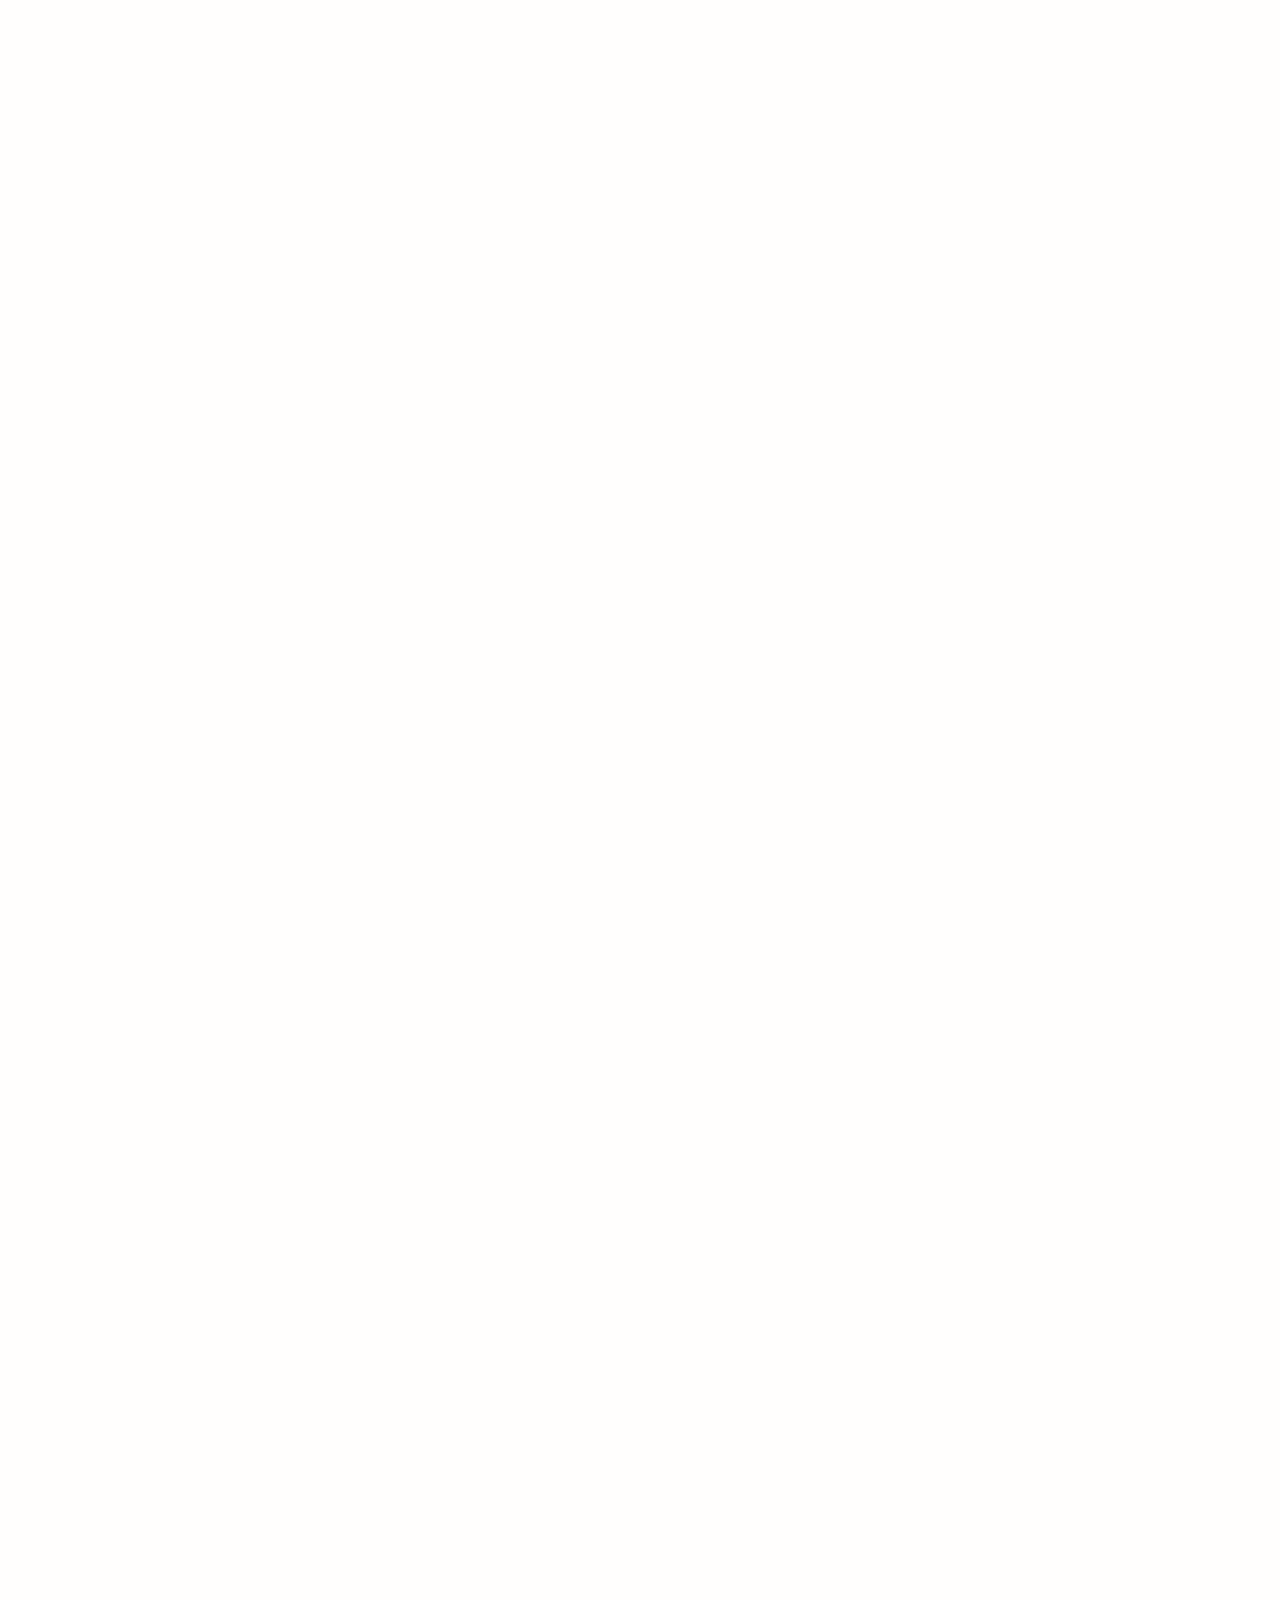
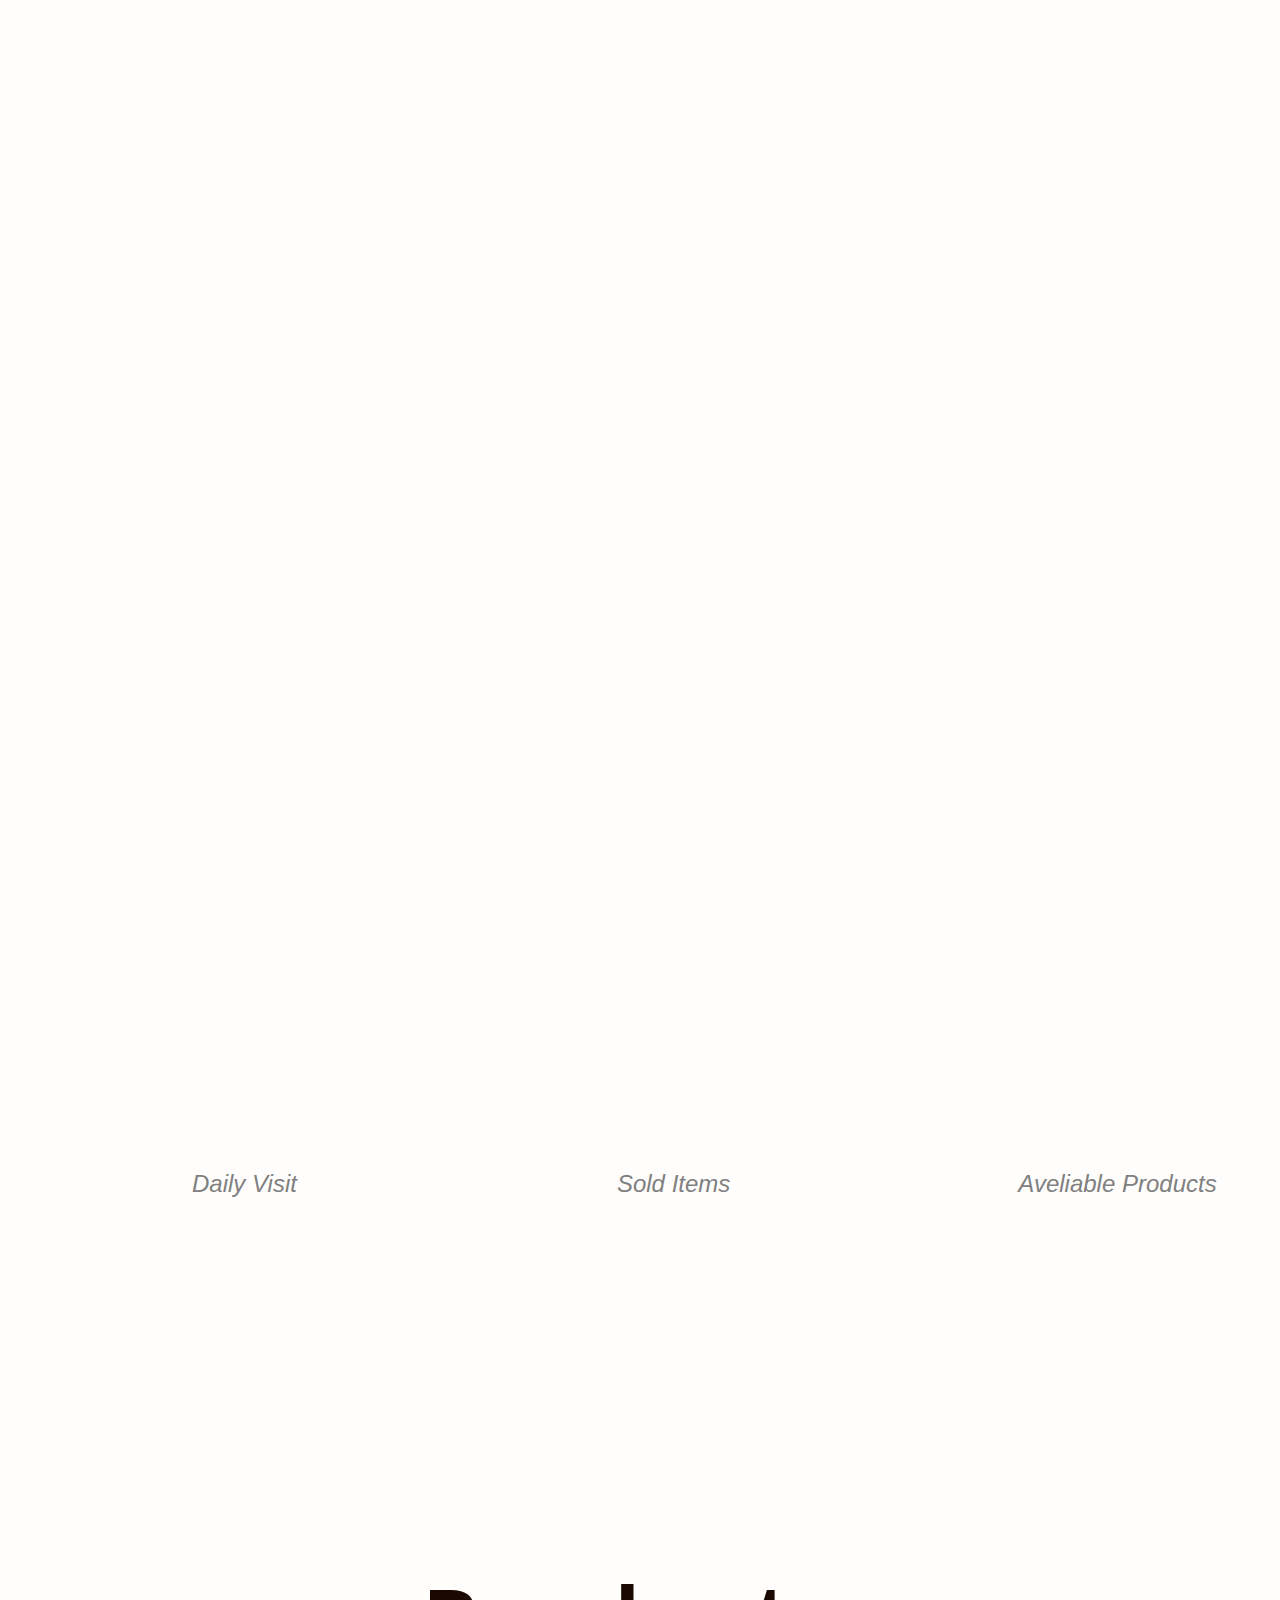
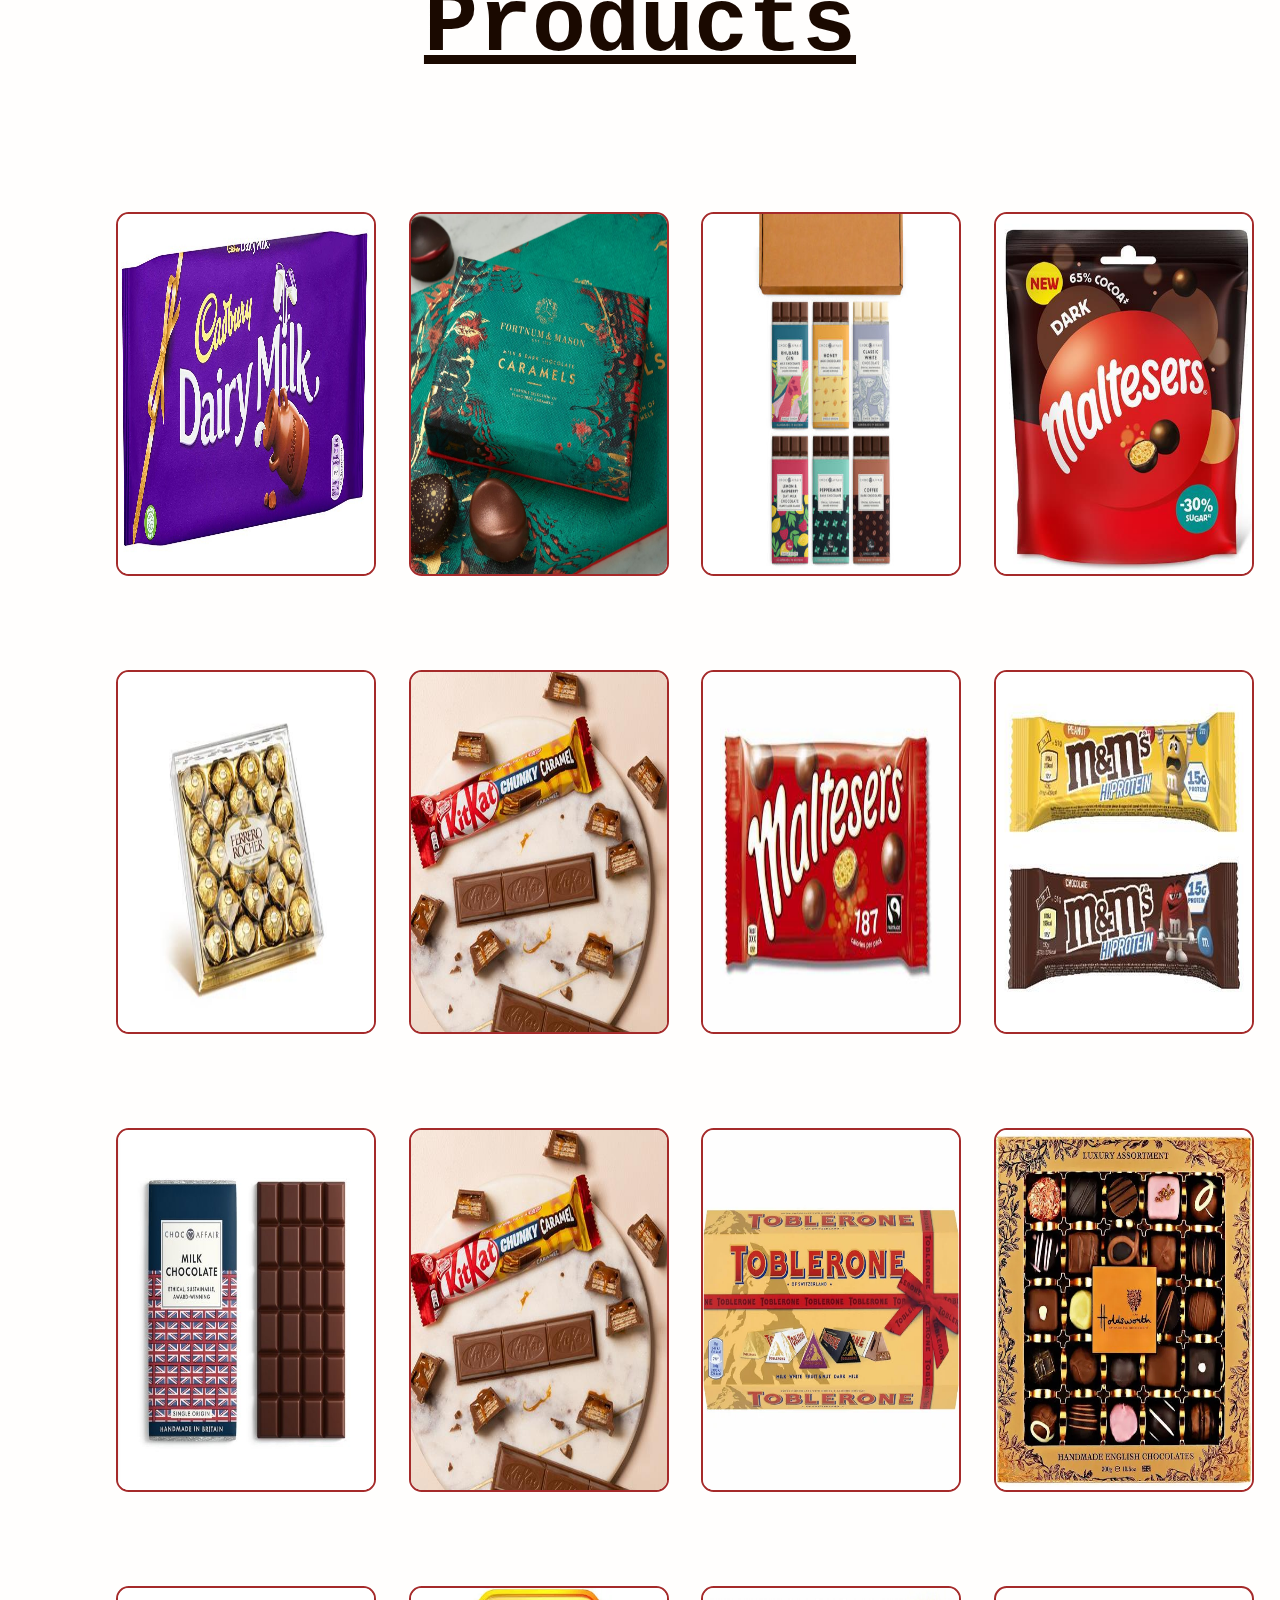
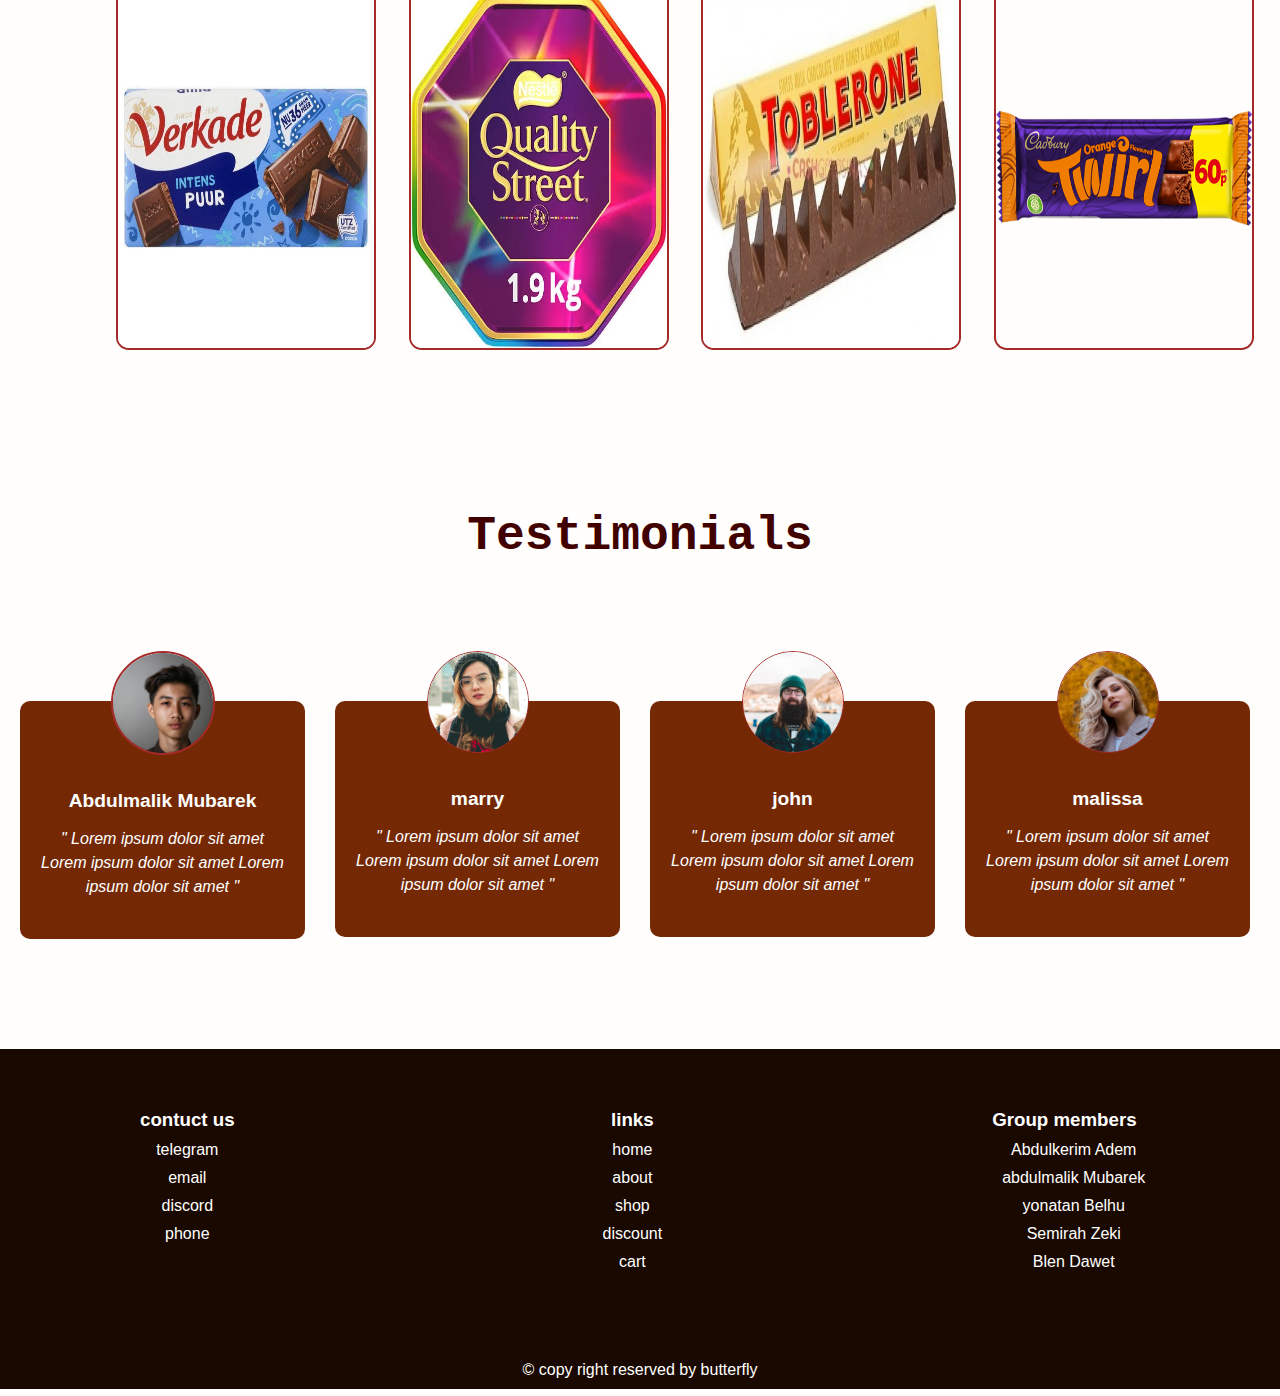
==== commit 387f4b52: "add to cart functionality" ====
--- a/code/index.html
+++ b/code/index.html
@@ -22,18 +22,19 @@
         <!-- navigational links -->
         <div id="links">    
             <a href="" id=""> home </a>
-            <a href="" id="">products </a>
-            <a href="" id=""> offers </a>
+            <a href="" id=""> about </a>
+            <a href="" id="">products</a>
+            <a href="" id=""> discount </a>
             <a href="" id=""> contact </a>
-            <a href="" id=""> offers </a>
-            <a href="" id="car">
-                 <i class="fa fa-shopping-cart" aria-hidden="true"></i>
-            </a>
+            <div id="cart">
+                <a href="" id="car">
+                    <i class="fa fa-shopping-cart" aria-hidden="true"></i>
+                    <span id="num">0</span>
+               </a>
+            </div>
         </div>
         
     </nav>
-        <div id="cont">
-               </div>
 
     <!-- main tag-->
     <main class="main">
@@ -60,25 +61,23 @@
                     <img src="./../resource/pic/pic4.jpg" alt="product1"> 
                     <!-- product picture or ilustration -->
                 </div>
-                <div class ="disc1 reveal">
+                <div id="Dove" class ="disc1 reveal">
                     <header>
                         <h1> Dove </h1>
                     </header>
                     <p>
-                        Lorem ipsum dolor sit amet, consectetur adipiscing elit, 
-                        <br>
-                        sed do eiusmod tempor incididunt ut labore et dolore magna aliqua. 
-                        <br>
-                        Ut enim ad minim veniam, quis nostrud exercitation ullamco laboris nisi ut aliquip ex ea commodo consequat. 
-                        <br>
-                        Duis aute irure dolor in reprehenderit in voluptate velit esse cillum dolore eu fugiat nulla pariatur. 
-                        <br>
-                        Excepteur sint occaecat cupidatat non proident, 
-                        <br>
-                        sunt in culpa qui officia deserunt mollit anim id est laborum 
+                        Dove Chocolate is a premium chocolate brand that offers a luxurious and indulgent experience for chocolate lovers. 
+                        Made with the finest cocoa beans, Dove Chocolate has a smooth and creamy texture that melts in your mouth, leaving a rich and velvety taste that lingers. 
+                        The brand offers a wide range of flavors, from classic milk chocolate to dark chocolate with sea salt, almond, and raspberry. 
+                         
                     </p>
-                    <button>
-                        <a href=""> Order Now </a>
+                    <div id="price">
+                        <span id="old"> $5 <hr> </span> 
+                        <span id="new"> $3.45</span>
+                    </div>
+
+                    <button onclick="addToCart()">
+                        <a href="#"> add to cart </a> 
                     </button>
                 </div>
             </article>
@@ -94,28 +93,24 @@
                         <h1> ferrero rocher</h1>
                     </header>
                     <p>
-                        Lorem ipsum dolor sit amet, consectetur adipiscing elit, 
-                        <br>
-                        sed do eiusmod tempor incididunt ut labore et dolore magna aliqua. 
-                        <br>
-                        Ut enim ad minim veniam, quis nostrud exercitation ullamco laboris nisi ut aliquip ex ea commodo consequat. 
-                        <br>
-                        Duis aute irure dolor in reprehenderit in voluptate velit esse cillum dolore eu fugiat nulla pariatur. 
-                        <br>
-                        Excepteur sint occaecat cupidatat non proident, 
-                        <br>
-                        sunt in culpa qui officia deserunt mollit anim id est laborum 
+                        Ferrero Rocher is a luxurious chocolate brand that offers an exquisite and sophisticated taste experience. 
+                        Made with the finest ingredients, including roasted hazelnuts, smooth chocolate, and a crispy wafer shell, Ferrero Rocher has a unique and irresistible texture that is sure to delight your taste buds. 
+                        The brand offers a range of flavors, from classic milk chocolate to dark chocolate with coconut and almond. 
+                        Each piece of Ferrero Rocher is individually wrapped, making it perfect for sharing or enjoying as a personal treat. 
                     </p>
 
-                    <button>
-                        <a href=""> Order Now </a>
+                    <div id="price">
+                        <span id="old"> $10 <hr> </span> 
+                        <span id="new"> $7.30</span>
+                    </div>
+
+                    <button onclick="addToCart()">
+                        <a href="#"> add to cart</a>
                     </button>
                 </div>
             </article>
 
             <!-- article three of this section -->
-            
-            <!-- second article in this section -->
             
             <article id="article3">
                 <div class="image reveal">
@@ -126,21 +121,18 @@
                         <h1> silk </h1>
                     </header>
                     <p>
-                        Lorem ipsum dolor sit amet, consectetur adipiscing elit, 
-                        <br>
-                        sed do eiusmod tempor incididunt ut labore et dolore magna aliqua. 
-                        <br>
-                        Ut enim ad minim veniam, quis nostrud exercitation ullamco laboris nisi ut aliquip ex ea commodo consequat. 
-                        <br>
-                        Duis aute irure dolor in reprehenderit in voluptate velit esse cillum dolore eu fugiat nulla pariatur. 
-                        <br>
-                        Excepteur sint occaecat cupidatat non proident, 
-                        <br>
-                        sunt in culpa qui officia deserunt mollit anim id est laborum 
+                        Silk Chocolate is a luxurious chocolate brand that offers a silky and smooth taste experience. 
+                        Made with the finest ingredients, including rich cocoa, creamy milk, and a delicate blend of flavors, Silk Chocolate has a unique and irresistible texture that is sure to delight your taste buds. 
+                        The brand offers a range of flavors, from classic milk chocolate to dark chocolate with sea salt and caramel.  
                     </p>
 
-                    <button>
-                        <a href=""> Order Now </a>
+                    <div id="price">
+                        <span id="old"> $7 <hr> </span> 
+                        <span id="new"> $4.50</span>
+                    </div>
+
+                    <button onclick="addToCart()">
+                        <a href="#"> add to cart </a>
                     </button>
                 </div>
             </article>
@@ -226,6 +218,8 @@
             </article>
         </section>
 
+        <!-- product section -->
+
         <section id="sec6">
             <header>
                 <h2>
@@ -239,7 +233,7 @@
                 <div id="discbox">
                     <p>Lorem ipsum dolor sit amet Lorem ipsum dolor sit amet</p>
                     <span>$4</span>
-                    <button>Add to cart</button>
+                    <button onclick="addToCart()">Add to cart</button>
                 </div>
             </div>
                 <div id="img1">
@@ -247,7 +241,7 @@
                     <div id="discbox">
                         <p>Lorem ipsum dolor sit amet Lorem ipsum dolor sit amet</p>
                         <span>$10.56</span>
-                        <button>Add to cart</button>
+                        <button onclick="addToCart()">Add to cart</button>
                     </div>
                  </div>
  
@@ -256,7 +250,7 @@
                     <div id="discbox">
                         <p>Lorem ipsum dolor sit amet Lorem ipsum dolor sit amet</p>
                         <span>$8.49</span>
-                        <button>Add to cart</button>
+                        <button onclick="addToCart()">Add to cart</button>
                     </div>
                  </div>            
  
@@ -265,7 +259,7 @@
                     <div id="discbox">
                         <p>Lorem ipsum dolor sit amet Lorem ipsum dolor sit amet</p>
                         <span>$3.00</span>
-                        <button>Add to cart</button>
+                        <button onclick="addToCart()">Add to cart</button>
                     </div>
                  </div> 
 
@@ -277,7 +271,7 @@
                     <div id="discbox">
                         <p>Lorem ipsum dolor sit amet Lorem ipsum dolor sit amet</p>
                         <span>$4</span>
-                        <button>Add to cart</button>
+                        <button onclick="addToCart()">Add to cart</button>
                     </div>
                 </div>
                     <div id="img1">
@@ -285,7 +279,7 @@
                         <div id="discbox">
                             <p>Lorem ipsum dolor sit amet Lorem ipsum dolor sit amet</p>
                             <span>$10.56</span>
-                            <button>Add to cart</button>
+                            <button onclick="addToCart()">Add to cart</button>
                         </div>
                      </div>
      
@@ -294,7 +288,7 @@
                         <div id="discbox">
                             <p>Lorem ipsum dolor sit amet Lorem ipsum dolor sit amet</p>
                             <span>$8.49</span>
-                            <button>Add to cart</button>
+                            <button onclick="addToCart()">Add to cart</button>
                         </div>
                      </div>            
      
@@ -303,7 +297,7 @@
                         <div id="discbox">
                             <p>Lorem ipsum dolor sit amet Lorem ipsum dolor sit amet</p>
                             <span>$3.00</span>
-                            <button>Add to cart</button>
+                            <button onclick="addToCart()">Add to cart</button>
                         </div>
                      </div> 
              
@@ -315,7 +309,7 @@
                     <div id="discbox">
                         <p>Lorem ipsum dolor sit amet Lorem ipsum dolor sit amet</p>
                         <span>$4</span>
-                        <button>Add to cart</button>
+                        <button onclick="addToCart()">Add to cart</button>
                     </div>
                 </div>
                     <div id="img1">
@@ -323,7 +317,7 @@
                         <div id="discbox">
                             <p>Lorem ipsum dolor sit amet Lorem ipsum dolor sit amet</p>
                             <span>$10.56</span>
-                            <button>Add to cart</button>
+                            <button onclick="addToCart()">Add to cart</button>
                         </div>
                      </div>
      
@@ -332,7 +326,7 @@
                         <div id="discbox">
                             <p>Lorem ipsum dolor sit amet Lorem ipsum dolor sit amet</p>
                             <span>$8.49</span>
-                            <button>Add to cart</button>
+                            <button onclick="addToCart()">Add to cart</button>
                         </div>
                      </div>            
      
@@ -341,7 +335,7 @@
                         <div id="discbox">
                             <p>Lorem ipsum dolor sit amet Lorem ipsum dolor sit amet</p>
                             <span>$3.00</span>
-                            <button>Add to cart</button>
+                            <button onclick="addToCart()">Add to cart</button>
                         </div>
                      </div> 
 
@@ -353,7 +347,7 @@
                     <div id="discbox">
                         <p>Lorem ipsum dolor sit amet Lorem ipsum dolor sit amet</p>
                         <span>$4</span>
-                        <button>Add to cart</button>
+                        <button onclick="addToCart()">Add to cart</button>
                     </div>
                 </div>
                     <div id="img1">
@@ -361,7 +355,7 @@
                         <div id="discbox">
                             <p>Lorem ipsum dolor sit amet Lorem ipsum dolor sit amet</p>
                             <span>$10.56</span>
-                            <button>Add to cart</button>
+                            <button onclick="addToCart()">Add to cart</button>
                         </div>
                      </div>
      
@@ -370,7 +364,7 @@
                         <div id="discbox">
                             <p>Lorem ipsum dolor sit amet Lorem ipsum dolor sit amet</p>
                             <span>$8.49</span>
-                            <button>Add to cart</button>
+                            <button onclick="addToCart()">Add to cart</button>
                         </div>
                      </div>            
      
@@ -379,7 +373,7 @@
                         <div id="discbox">
                             <p>Lorem ipsum dolor sit amet Lorem ipsum dolor sit amet</p>
                             <span>$3.00</span>
-                            <button>Add to cart</button>
+                            <button onclick="addToCart()">Add to cart</button>
                         </div>
                      </div> 
 
--- a/code/style.css
+++ b/code/style.css
@@ -32,9 +32,10 @@
 nav #links {
   /*border: 1px solid;/**/
   width: 55%;
-  display: flex;
-  align-items: center;
-  justify-content: right;
+  padding-left: 10vw;
+  display: flex;
+  align-items: center;
+  justify-content: center;
   margin-right: 3vw;
 }
 nav #links a {
@@ -42,14 +43,18 @@
   color: white;
   margin: 0vh 1vw;
   font-family: sans-serif;
-  font-weight: bold;
+  font-weight: lighter;
   font-size: 1.2em;
+}
+nav #links #cart {
+  background-color: rgba(165, 42, 42, 0.692);
+  border-radius: 30vw;
 }
 
 nav.active {
   position: sticky;
   top: -1px;
-  background-color: #1a0900;
+  background-color: rgba(26, 9, 0, 0.6980392157);
 }
 
 /* styling main section article*/
@@ -118,7 +123,7 @@
 main #sec2 {
   /* border: 1px solid black;/**/
   width: 100%;
-  height: 200vh;
+  height: 215vh;
   padding: 10vh 10vw;
   position: relative;
   overflow-x: hidden;
@@ -182,6 +187,32 @@
   padding-bottom: 3vh;
   color: gray;
 }
+main #sec2 .article1 .disc1 #price {
+  /*border: 1px solid black;/**/
+  width: 100%;
+  padding-left: 10vw;
+  margin-bottom: 5vh;
+}
+main #sec2 .article1 .disc1 #price #old {
+  color: grey;
+  margin-right: 50px;
+  font-family: cursive;
+  font-size: 1.5em;
+  position: relative;
+  padding-left: 5px;
+}
+main #sec2 .article1 .disc1 #price #old hr {
+  display: inline;
+  width: 40px;
+  position: absolute;
+  left: 0px;
+  bottom: 35%;
+  transform: rotate(-35deg);
+}
+main #sec2 .article1 .disc1 #price #new {
+  font-family: cursive;
+  font-size: 3em;
+}
 main #sec2 .article1 .disc1 button {
   border-radius: 10px;
   width: 15vw;
@@ -228,7 +259,7 @@
   opacity: 1;
 }
 main #sec2 #article2 .disc2 {
-  width: 30%;
+  width: 35%;
   height: -moz-fit-content;
   height: fit-content;
   padding: 0vw 2vh;
@@ -251,6 +282,32 @@
   text-align: right;
   color: gray;
 }
+main #sec2 #article2 .disc2 #price {
+  /* border: 1px solid black;/**/
+  width: 100%;
+  padding-left: 10vw;
+  margin-bottom: 5vh;
+}
+main #sec2 #article2 .disc2 #price #old {
+  color: grey;
+  margin-right: 50px;
+  font-family: cursive;
+  font-size: 1.5em;
+  position: relative;
+  padding-left: 5px;
+}
+main #sec2 #article2 .disc2 #price #old hr {
+  display: inline;
+  width: 40px;
+  position: absolute;
+  left: 0px;
+  bottom: 35%;
+  transform: rotate(-35deg);
+}
+main #sec2 #article2 .disc2 #price #new {
+  font-family: cursive;
+  font-size: 3em;
+}
 main #sec2 #article2 .disc2 button {
   border-radius: 10px;
   width: 15vw;
@@ -318,6 +375,32 @@
   line-height: 1.5em;
   padding-bottom: 3vh;
   color: gray;
+}
+main #sec2 #article3 .disc3 #price {
+  /*border: 1px solid black;/**/
+  width: 100%;
+  padding-left: 10vw;
+  margin-bottom: 5vh;
+}
+main #sec2 #article3 .disc3 #price #old {
+  color: grey;
+  margin-right: 50px;
+  font-family: cursive;
+  font-size: 1.5em;
+  position: relative;
+  padding-left: 5px;
+}
+main #sec2 #article3 .disc3 #price #old hr {
+  display: inline;
+  width: 40px;
+  position: absolute;
+  left: 0px;
+  bottom: 35%;
+  transform: rotate(-35deg);
+}
+main #sec2 #article3 .disc3 #price #new {
+  font-family: cursive;
+  font-size: 3em;
 }
 main #sec2 #article3 .disc3 button {
   border-radius: 10px;
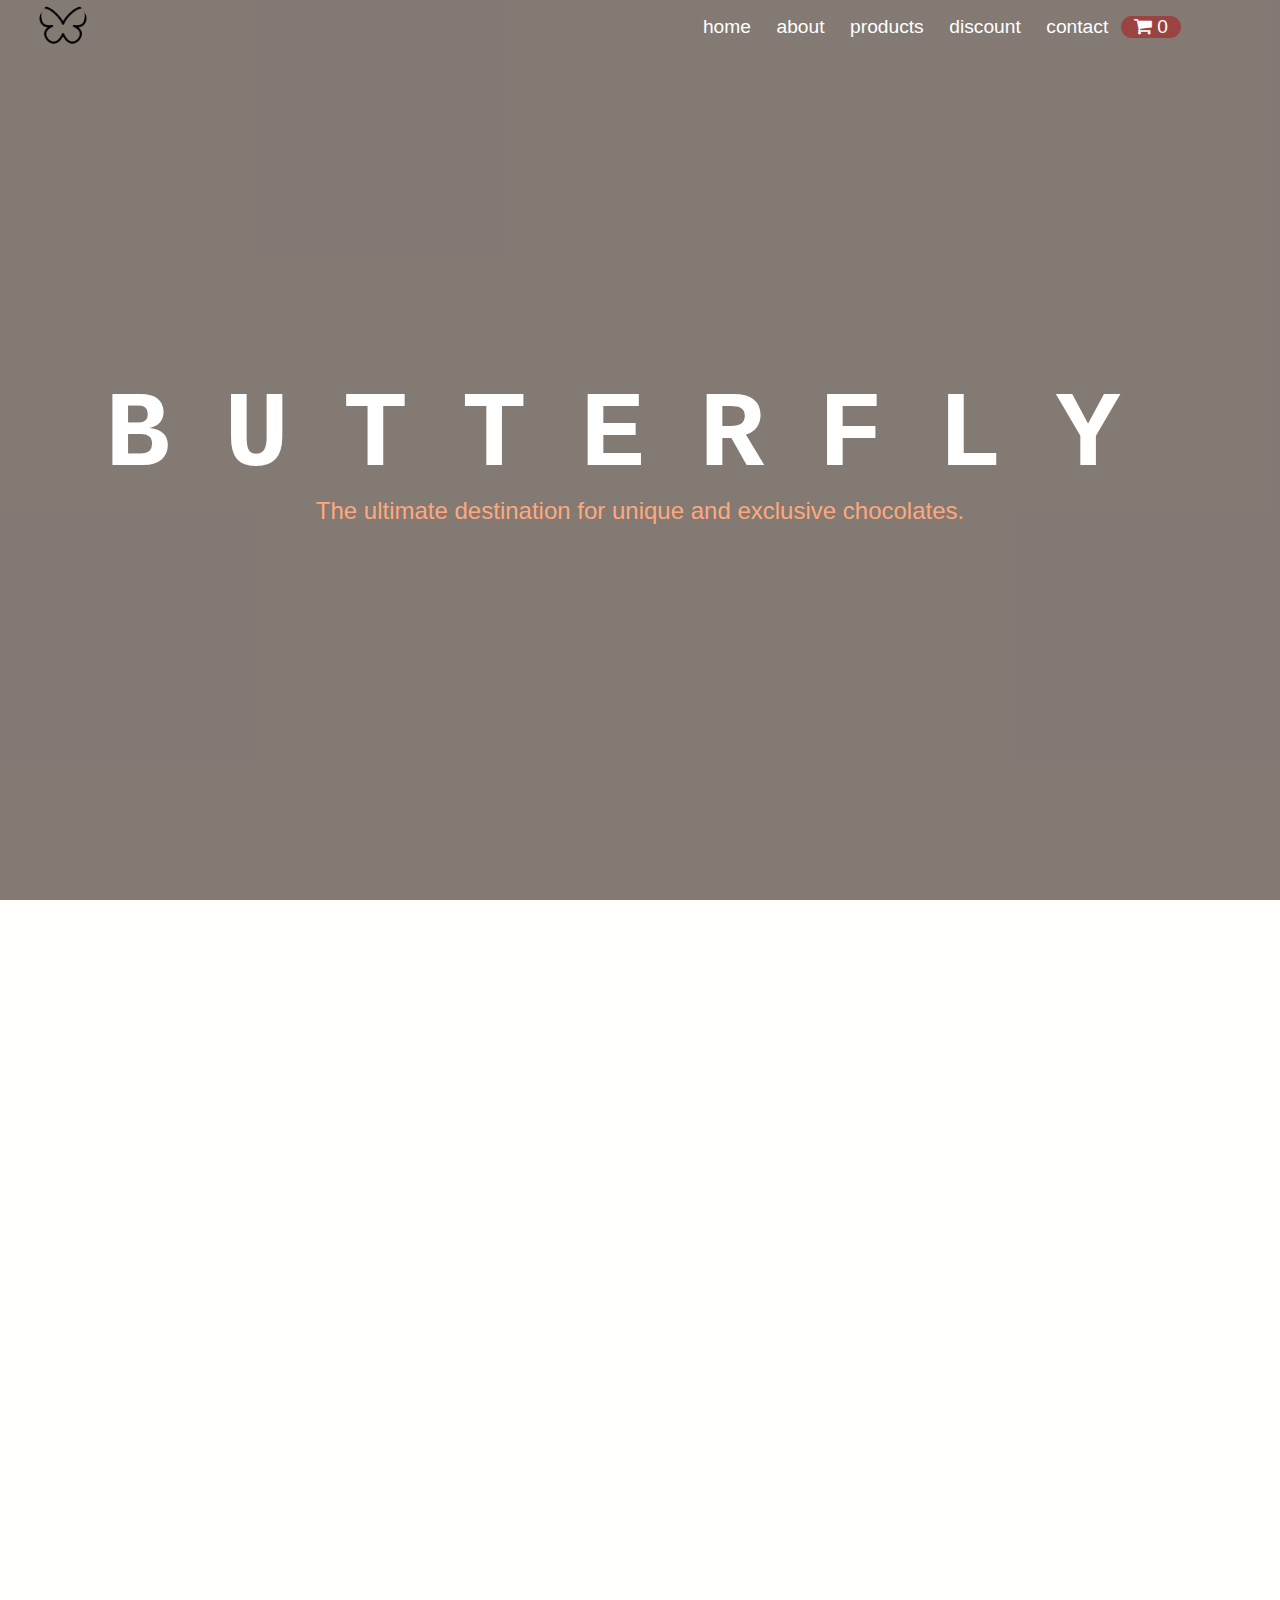
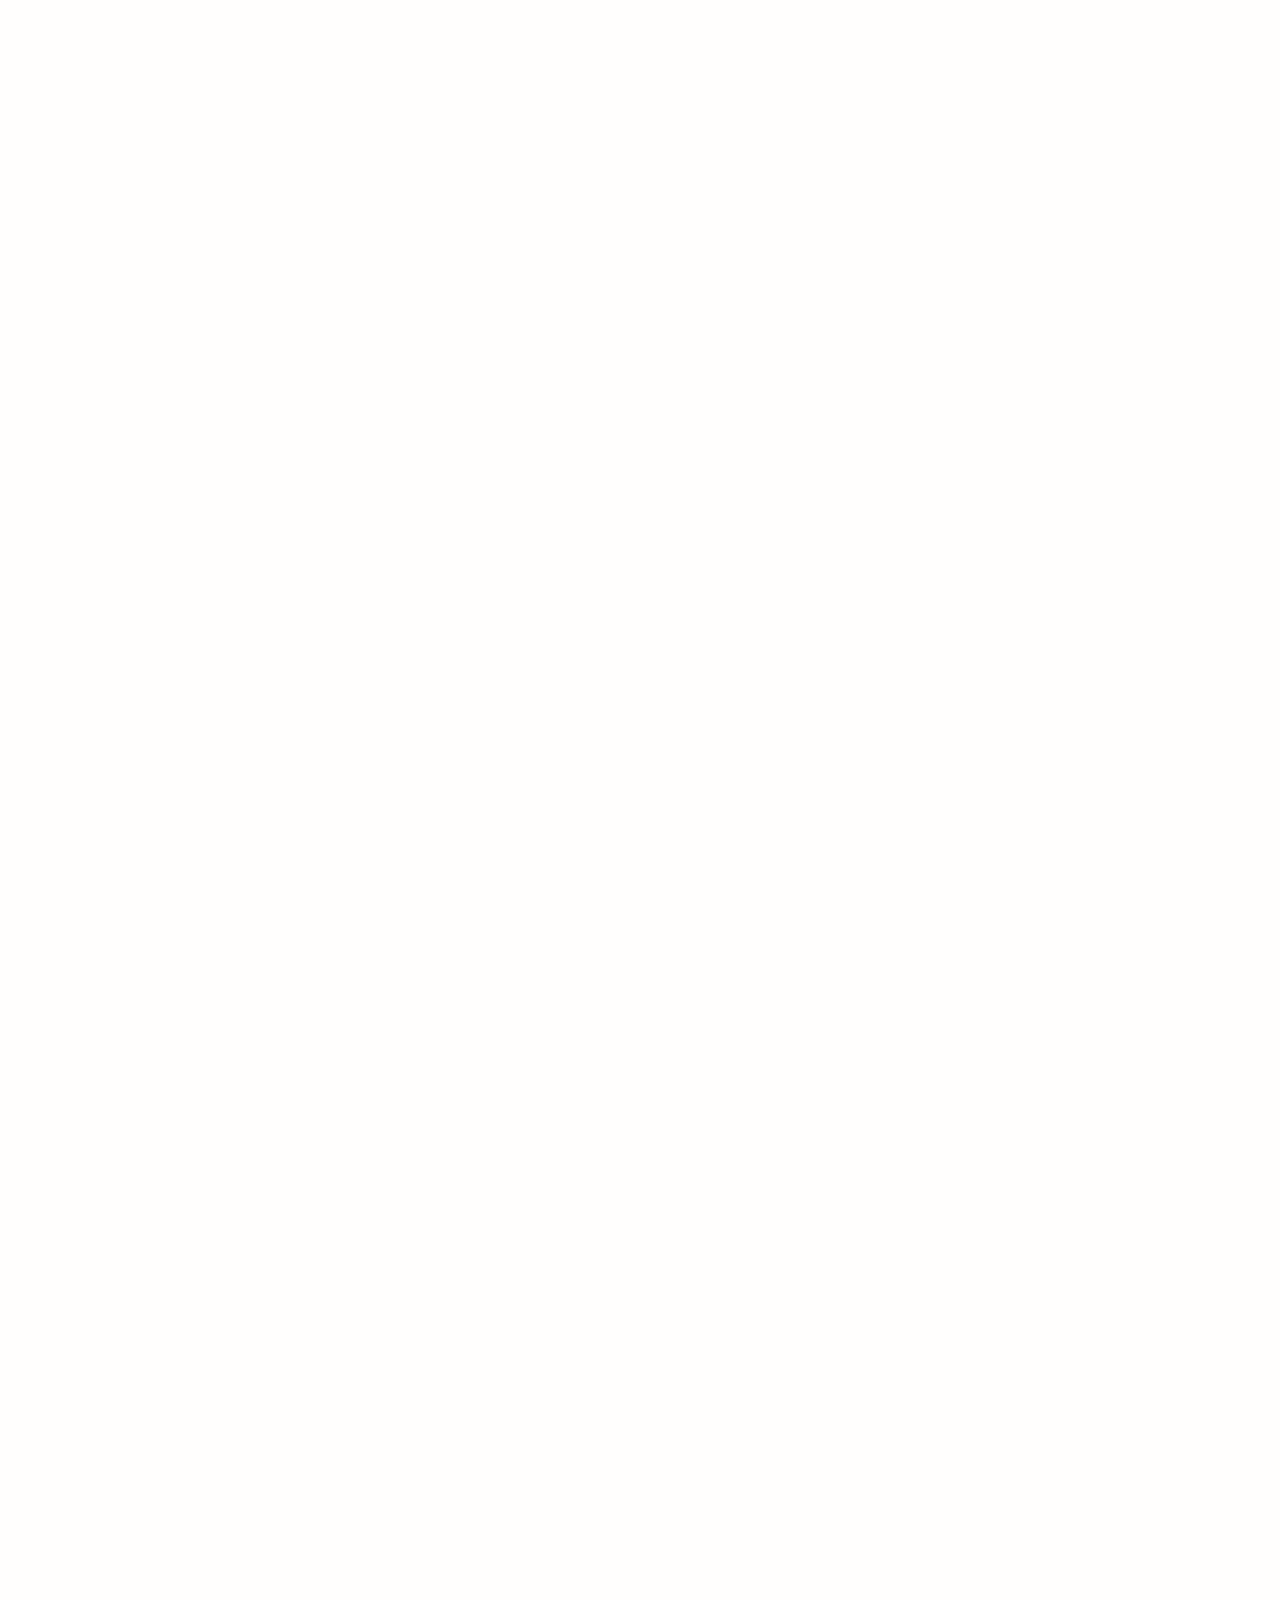
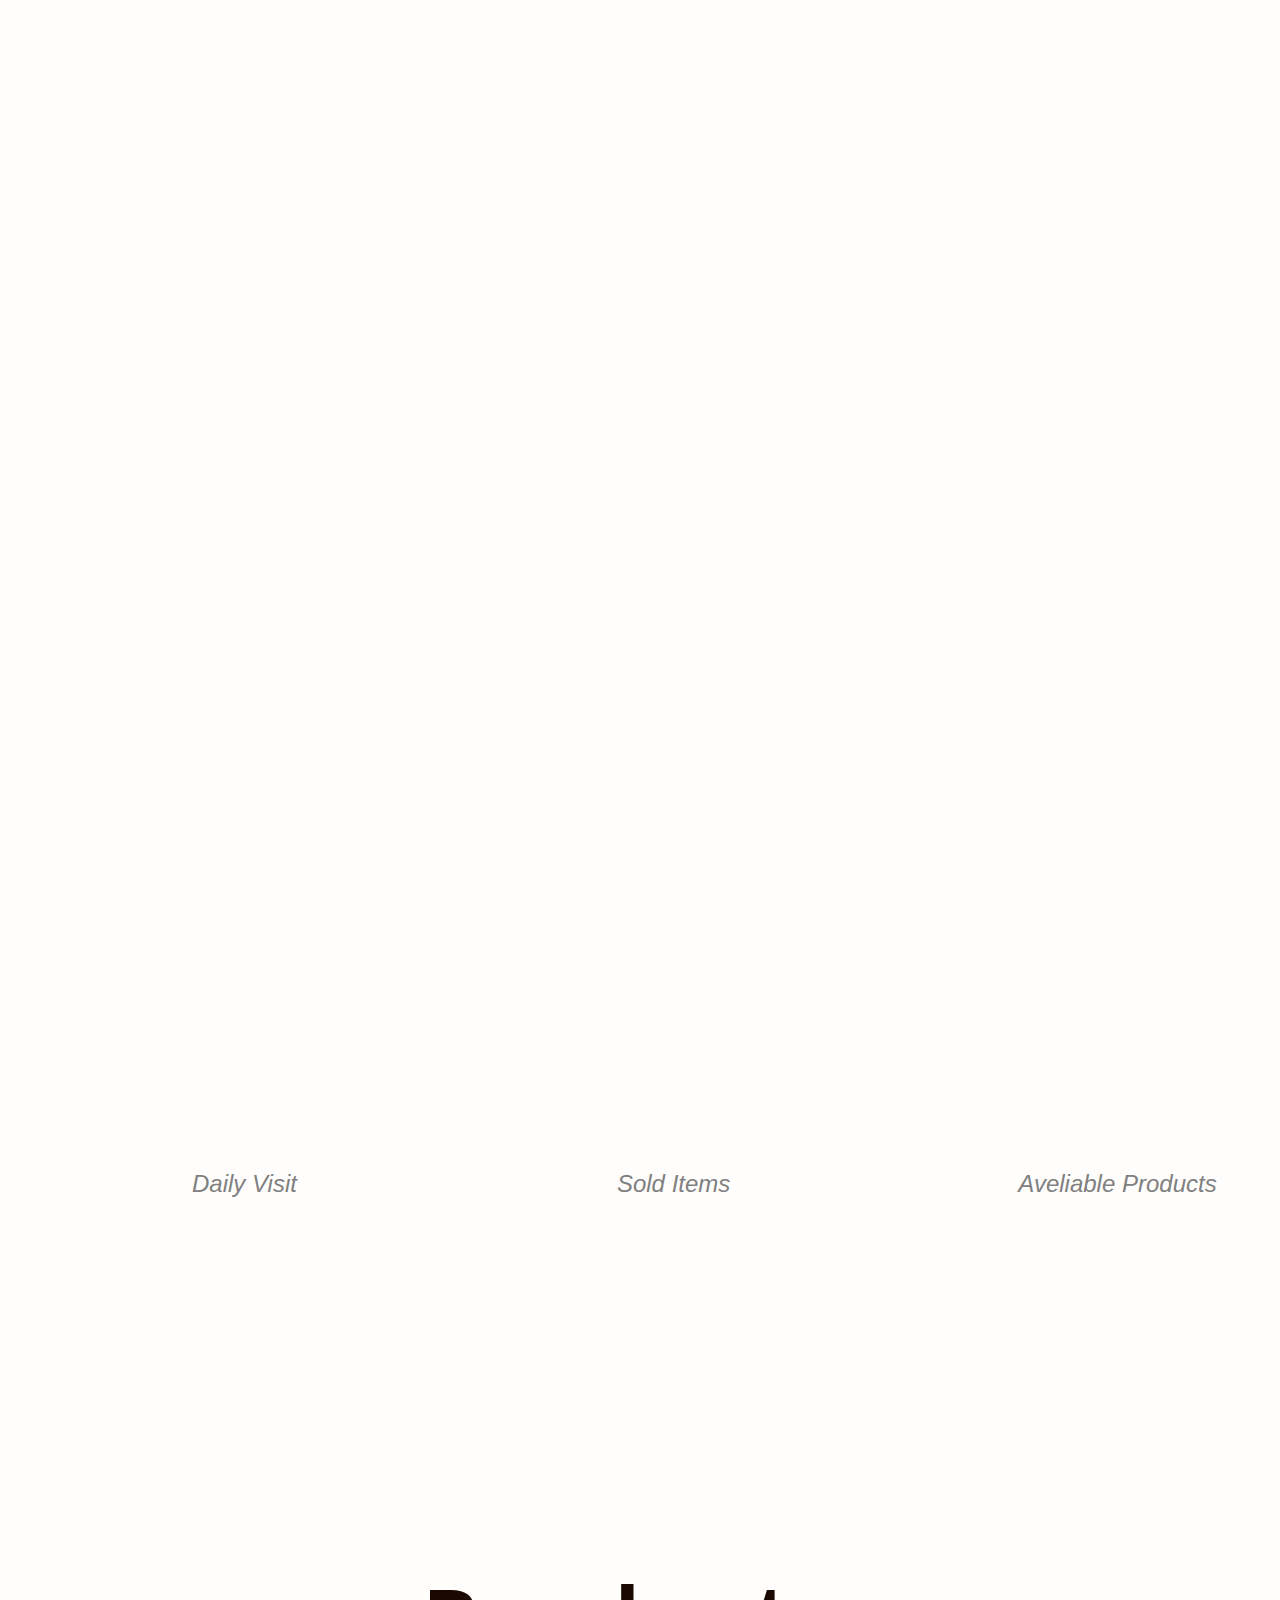
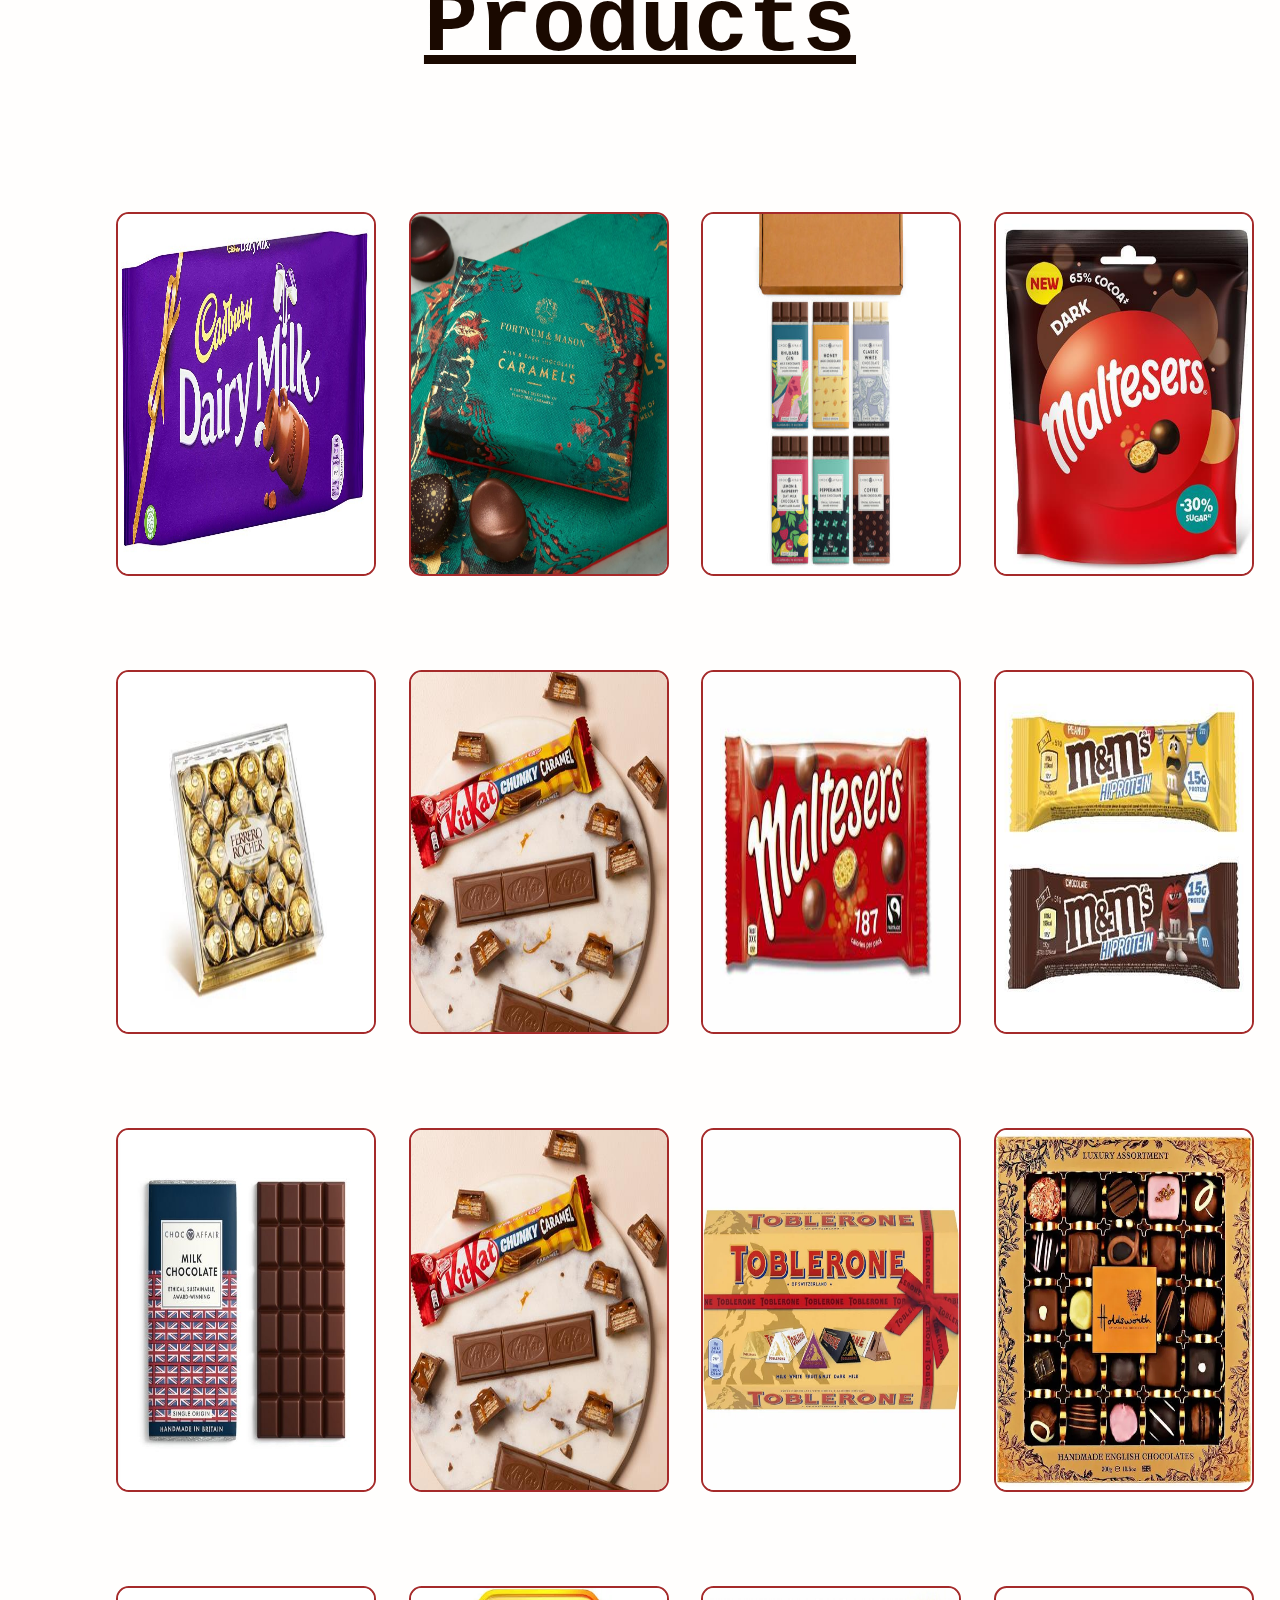
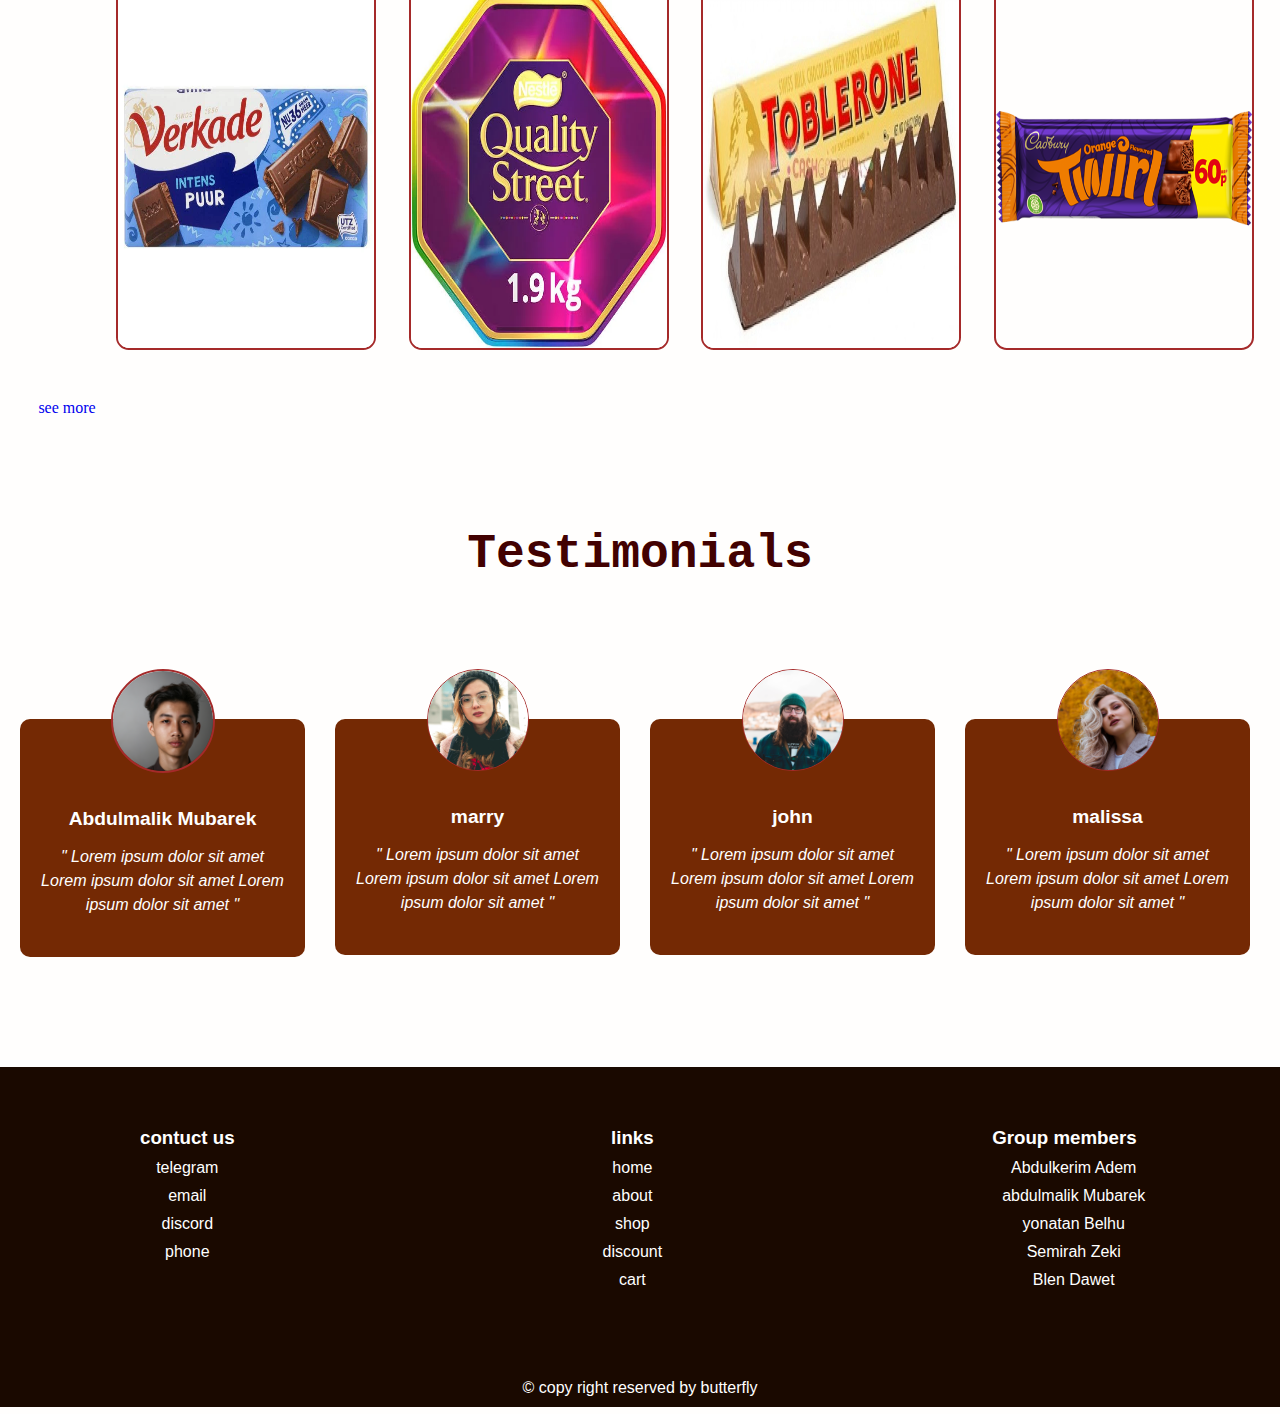
==== commit 333d86e3: "see more link to products  is added" ====
--- a/code/index.html
+++ b/code/index.html
@@ -21,13 +21,13 @@
         </div>
         <!-- navigational links -->
         <div id="links">    
-            <a href="" id=""> home </a>
-            <a href="" id=""> about </a>
-            <a href="" id="">products</a>
-            <a href="" id=""> discount </a>
-            <a href="" id=""> contact </a>
+            <a href="#sec1" id=""> home </a>
+            <a href="#sec3" id=""> about </a>
+            <a href="#sec6" id="">products</a>
+            <a href="#sec2" id=""> discount </a>
+            <a href="#sec7" id=""> contact </a>
             <div id="cart">
-                <a href="" id="car">
+                <a href="./Pay/Payment.html" id="car">
                     <i class="fa fa-shopping-cart" aria-hidden="true"></i>
                     <span id="num">0</span>
                </a>
@@ -51,7 +51,7 @@
             </article>
         </section>
     
-        <!-- section two  product section -->
+        <!-- section two  discount section -->
         
         <section id="sec2">
             
@@ -203,7 +203,7 @@
             </article>
         </section>
         
-        <!-- sectio five displaing unsers number -->
+        <!-- sectio five displaing users number -->
         
         <section id="sec5">
             <article class="article1">
@@ -377,6 +377,9 @@
                         </div>
                      </div> 
 
+            </div>
+            <div>
+                <a href="./products/product.html">see more </a>
             </div>
         </section>
 
